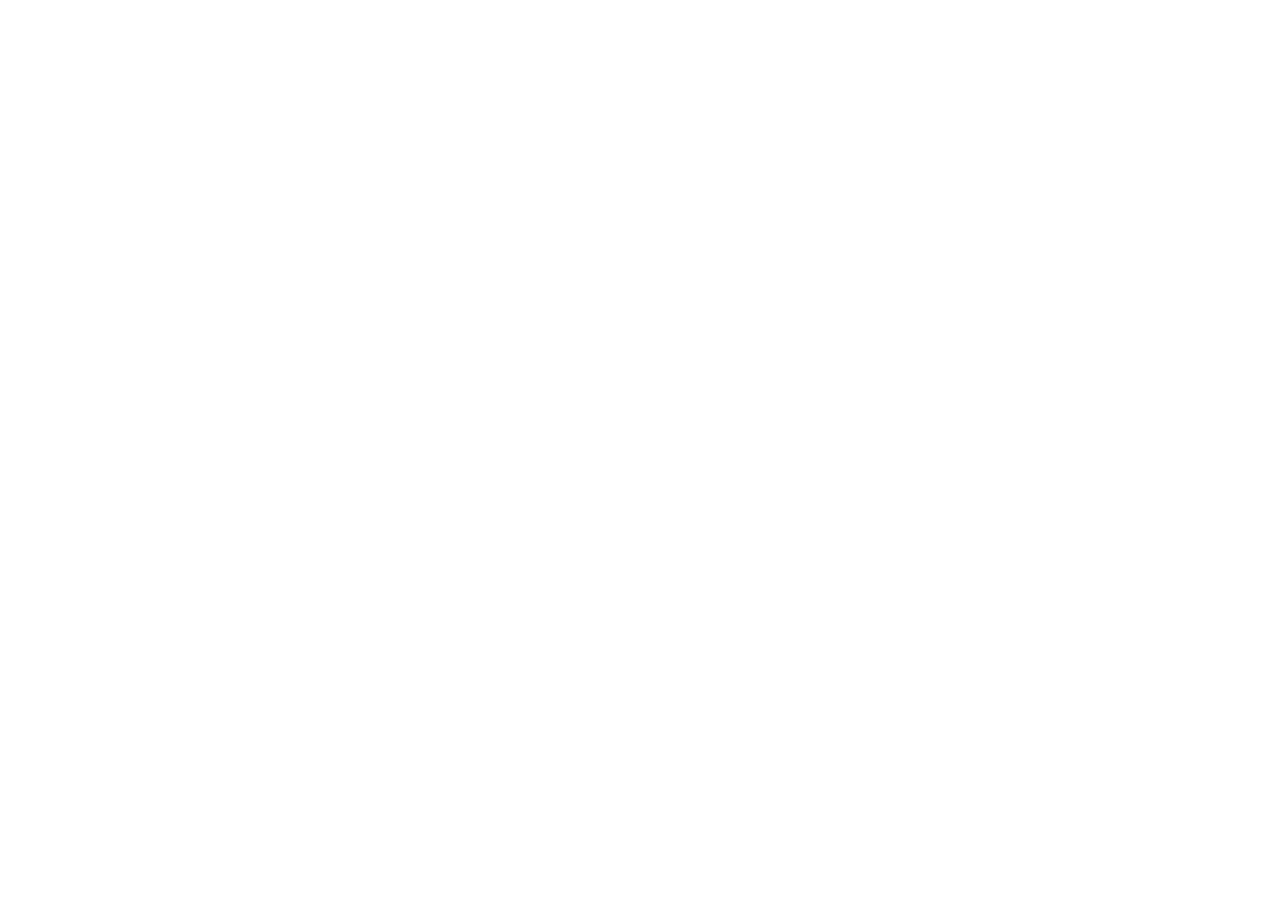
==== experiment/simulation/index.html @ 41ceaf65 "Initial commit" ====
<!DOCTYPE html>
<html>
<head>
	<!-- Add CSS at the head of HTML file -->
    <link rel="stylesheet" href="./css/main.css">
</head>
<body>
		<!-- Your code goes here-->

	<!-- Add JS at the bottom of HTML file --> 
        <script src="./js/main.js"></script>
</body>
</html>
---- experiment/simulation/css/main.css ----
/* You CSS goes in here */
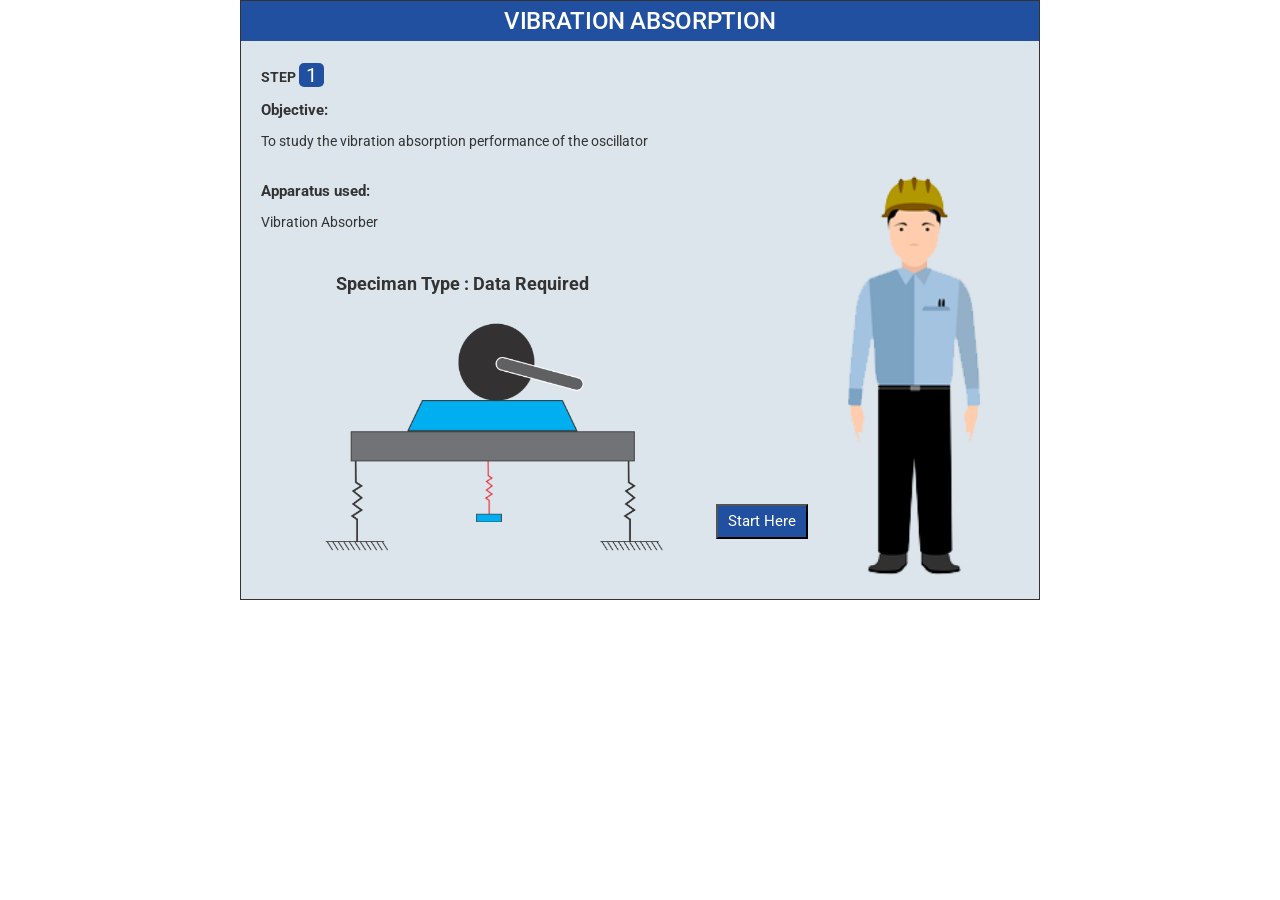
==== commit 7b8712f2: "mm006" ====
--- a/experiment/simulation/index.html
+++ b/experiment/simulation/index.html
@@ -1,13 +1,181 @@
 <!DOCTYPE html>
-<html>
+
+<html lang="en">
+
 <head>
-	<!-- Add CSS at the head of HTML file -->
-    <link rel="stylesheet" href="./css/main.css">
+
+    <meta charset="UTF-8">
+
+    <meta name="viewport" content="width=device-width, initial-scale=1.0">
+
+    	<title>Virtual Labs</title>
+
+<!-- BEGIN BASE CSS STYLE -->
+    <link href="https://fonts.googleapis.com/css?family=Roboto:400,300,100,500,700,900" rel="stylesheet"type="text/css">
+    <link href="bootstrap.css" rel="stylesheet" type="text/css">
+    <link href="iitstyle.css" rel="stylesheet" type="text/css">
+    
+
+    <link href="font-awesome-4.7.0/css/font-awesome.min.css" rel="stylesheet" />
+
+    <link rel="stylesheet" href="style.css">
+
+    <script type="text/javascript" src="jquerymin.js"></script>
+
+    <script src="https://ajax.googleapis.com/ajax/libs/jquery/3.3.1/jquery.min.js"></script>
+
+    <script src="https://kit.fontawesome.com/afa6483c49.js" crossorigin="anonymous"></script>
+
+    <script type="text/javascript" src="main.js"></script>
+
+    <script>
+
+
+        var simsubscreennum=0;
+
+        var temp=0;
+
+    </script>
+
 </head>
-<body>
-		<!-- Your code goes here-->
 
-	<!-- Add JS at the bottom of HTML file --> 
-        <script src="./js/main.js"></script>
+<table align="center">
+<tr><td>
+
+<body style="margin:0; font-family: verdana;" >
+
+    <div id="simscreen">
+
+        <div id="title"><h3>Vibration absorption</h3></div>
+
+
+
+         <!-- Scene 1 -->
+
+
+
+        <div class="simsubscreen" id="canvas1" ></br>
+
+            <strong class="incanvas">STEP</strong>
+
+            <span class="circlebg">&nbsp;1&nbsp;</span>
+
+            <p class="incanvas" style="font-size:15px;"><strong>Objective:</strong></p>
+
+            <p class="incanvas" style="font-size:14px;">To study the vibration absorption performance of the oscillator</p></br>
+
+            <p class="incanvas" style="font-size:15px;"><strong>Apparatus used:</strong></p>
+
+            <p class="incanvas" style="font-size:14px;">Vibration Absorber</p></br>
+
+			<img src="images/ss1.png" style="position: absolute; top: 265px; left: 30px; height: 250px;">
+
+            <img src="images/man.png" style="position:absolute; left: 585px; top: 130px; height: 405px;" title="Man" />
+
+            <p class="incanvas" style="font-size:18px; text-align: center; position:absolute; left: 75px; top: 220px;"><strong>Speciman Type : Data Required</strong></p>
+
+            <input type="button" id="nextButton1" style="position:absolute; left: 465px; top: 463px; cursor:pointer; font-size: 15px; background-color: #2150a0; padding-top: 5px; color: #FFF; padding-bottom: 5px" value="&nbsp;Start Here&nbsp;" onclick="navNext1()"/>
+
+        </div>
+
+        
+
+
+        <!-- Step 2 -->
+
+
+        <div class="simsubscreen" id="canvas2" style="visibility:hidden;"></br>
+
+            <strong class="incanvas" style="position: absolute; left: 0px; top: 30px;">STEP</strong>
+
+            <span class="circlebg" style="position: absolute; left: 60px; top: 35px;">&nbsp;2&nbsp;</span>
+
+        
+        <span style="position: absolute; left: 105px; top: 40px; visibility: hidden;" id="s1b">Click on Hammer to hit on the plate</span>
+
+        <span style="position: absolute; left: 120px; top: 70px;"><strong>Select Case</strong></span>
+
+		
+            <select onchange="ok2()" id="mat1" style="position: absolute; left: 265px; top: 65px; width: 150px; padding-top: 2px; padding-bottom: 2px;">
+
+                <option value="images/h0.png">--Select--</option>
+
+                <option value="images/h1.png">Case A</option>
+
+                <option value="images/h2.png">Case B</option>
+                
+                <option value="images/h3.png">Case C</option>
+
+                <option value="images/h4.png">Case D</option>
+
+                <option value="images/h5.png">Case E</option>
+
+            </select>
+
+            <span id="fillBox" style="position: absolute; left: 265px; top: 300px; color: red;"></span>
+
+            <input class="incanvas" id="show1" type="button" name="Submit" value="Submit" style="position: absolute; left: 445px; top: 50px; width: 65px;padding-top: 5px; padding-bottom: 5px; background-color: #2150a0; color: #FFF;" onclick="showgraph()"/>
+
+            <img src="images/h0.png" id="img4"  style="position:absolute; left: 120px; top: 92px; height: 230px;"/>
+
+            <img src="images/beam.png" id=""  style="position:absolute; left: 40px; top: 355px; height: 48px;"/>
+
+            <img src="images/beam2.png" id=""  style="position:absolute; left: 135px; top: 305px; height: 50px;"/>
+
+            <img src="images/leftspring.png" id=""  style="position:absolute; left: 445px; top: 402px; height: 130px;"/>
+
+            <img src="images/fixed.png" id=""  style="position:absolute; left: 410px; top: 530px; height: 15px;"/>
+
+            <img src="images/center spring.png" id=""  style="position:absolute; left: 250px; top: 403px;height: 97px;"/>
+
+            <img src="images/leftspring.png" id=""  style="position:absolute; left: 80px; top: 402px; height: 130px;"/>
+
+            <img src="images/fixed.png" id=""  style="position:absolute; left: 45px; top: 530px; height: 15px;"/>
+
+            <span id="smsg" style="position: absolute; left: 285px; top: 92px; color: red;"> </span>
+
+           <img src="images/side.png" id="sidesh"  style="position:absolute; left: 505px; top: 310px; height: 150px; visibility:  ;"/>
+            <!--Blinking arrowcubox  -->
+            <!-- <span class="blink_me" id="arrowcubox" style="position:absolute; font-size: 40px; left:735px; top:440px; color: ; visibility: hidden;"><strong><i class="fa fa-arrow-down"></i></strong></span>
+
+            <img src="images/Next.png" style="position:absolute; left:730px; top:480px; cursor:pointer; visibility: hidden;" id="nextButton2" onclick="navNext2()"  /> -->
+
+        </div>
+
+
+<!-- Step 3 -->
+
+
+        <div class="simsubscreen" id="canvas3" style="visibility:hidden;"></br>
+
+            <strong class="incanvas" style="position: absolute; left: 0px; top: 30px;">STEP</strong>
+
+            <span class="circlebg" style="position: absolute; left: 60px; top: 35px;">&nbsp;3&nbsp;</span>
+
+            <strong id="cname" style="position: absolute; left: 300px; top: 55px;font-size: 20px;"></strong>
+
+            <img src="images/transbox.png" id="gr1" style="position:absolute; left: 85px; top: 115px; cursor: pointer; height: 350px; border: 2px solid black; " />
+
+            <input class="incanvas" id="" type="button" name="Reset" value="Restart" style="position: absolute; left: 610px; top: 470px; width: 65px; padding-top: 5px; padding-bottom: 5px; background-color: #2150a0; color: #FFF;" onclick="reset()"/>
+
+
+        </div>
+ 
+       
+
+      
+
+    </div><!--- First Div---->
+
+</td></tr>
+</table>
+
+<!-- <div style="text-align: center; font-size: 11px; width:800px; border:1px solid #000; position: relative; border-top:none; color: #FFF; background-color: #000;">Developed by @ <a href="#" ><strong style="color: #FFF; font-size: 12px;">Virtuality India Pvt.Ltd</strong> </a></div>-->
 </body>
-</html>
+<!---i class="fa fa-arrow-right" style="color: #82C91E"></i>
+<i class="fa fa-arrow-left" style="color: #82C91E"></i>
+<i class="fa fa-arrow-down" style="color: #82C91E"></i>
+<i class="fa fa-arrow-up" style="color: #82C91E"></i>
+<i class="fa fa-chevron-circle-right" style="color: #82C91E"></i>
+<i class="fas fa-hand-point-right" style="color: #82C91E"></i--->
+</html>
--- a/experiment/simulation/iitstyle.css
+++ b/experiment/simulation/iitstyle.css
@@ -0,0 +1,14769 @@
+/* --------------------------------------
+
+1. Loading
+2. Bootstrap Overrides
+3. Typography
+4. Tables
+5. Form controls
+6. Buttons component
+7. Dropdown menu
+8. Nav bars
+9. Pagination
+10. Progress bar
+11. Labels & Badges
+12. Thumbnails
+13. Media
+14. List groups
+15. Panels
+16. Breadcrumb
+17. Search
+18. Footer
+19. Main Content
+20. Pulse
+21. To Top
+22. Menu Icons
+23. Office Sidebar
+24. Smart Forms
+25. Webkit Scrollbar
+26. login modal
+27. Enlarge Panel
+28. Accordion
+29. Video Alert
+30. Button
+31. Carousel
+32. Panel
+33. Map
+34. Chartist
+35. Cards
+36. Table-dark
+37. 404
+38. Container
+39. Cookie Modal
+40. Invoice
+41. Market Buttons
+42. login
+43. CHat Application
+44. Fullcalendar
+45. Scrumboard
+46. Dropzone
+47. Widget Weather
+48. Sidebar
+--------------------------------------------------------*/
+/** ************************************* **
+	DO NOT CHANGE ANYTHING HERE!
+	REWRITE IN A CUSTOM CSS FILE IF REQUIRED!
+ ** ************************************* **/
+
+@import url('custom.css');
+@import url('../plugins/animate/animate.min.css');
+@import url('../plugins/awesome-bootstrap-checkbox/awesome-bootstrap-checkbox.css');
+@import url('../fonts/font-awesome-4.7.0/css/font-awesome.min.css');
+@import url('../fonts/ionicons/css/ionicons.min.css');
+@import url('../fonts/simple-line-icons/css/simple-line-icons.css');
+@import url('../fonts/line-icons/line-icons.css');
+@import url('../fonts/line-icons-pro/line-icons-pro.css');
+@import url('../fonts/linea/arrows/linea-icons.css');
+@import url('../fonts/linea/basic/linea-icons.css');
+@import url('../fonts/linea/ecommerce/linea-icons.css');
+@import url('../fonts/linea/software/linea-icons.css');
+@import url('../fonts/material_icon/icon.css');
+@import url('../fonts/weather-icons/css/weather-icons.css');
+@import url('../fonts/weather-icons/css/weather-icons-wind.css');
+@import url('../fonts/ionicons/css/ionicons.min.css');
+
+/**	1. Loading
+*************************************************** **/
+.preloader .loading h2, .preloader .loading .progress {
+    display: none;
+}
+
+.preloader {
+    position: fixed !important;
+    top: 0;
+    left: 0;
+    bottom: 0;
+    right: 0;
+    background: #FFFFFF;
+    z-index: 99999;
+}
+
+.preloader:after {
+    content: "loading..";
+    position: absolute;
+    top: 45%;
+    left: 49.7%;
+    margin: 20px 0 0 -15px;
+}
+
+.loading {
+    width: 60px;
+    height: 60px;
+    position: absolute;
+    top: 43%;
+    left: 50%;
+    margin: -20px 0 0 -20px;
+}
+
+
+.lds-circle {
+    display: inline-block;
+    transform: translateZ(1px);
+}
+
+.lds-circle > div {
+    display: inline-block;
+    width: 50px;
+    height: 50px;
+    margin: 0;
+    background: #4076e0;
+    animation: lds-circle 2.4s cubic-bezier(0, 0.2, 0.8, 1) infinite;
+}
+
+@keyframes lds-circle {
+    0%, 100% {
+        animation-timing-function: cubic-bezier(0.5, 0, 1, 0.5);
+    }
+    0% {
+        transform: rotateY(0deg);
+    }
+    50% {
+        transform: rotateY(1800deg);
+        animation-timing-function: cubic-bezier(0, 0.5, 0.5, 1);
+    }
+    100% {
+        transform: rotateY(3600deg);
+    }
+}
+
+/**	2. Bootstrap Overrides
+*************************************************** **/
+body *:not(.fa):not([class^="icon-"]):not(.material-icons):not(.icons):not(.wi):not(.glyphicon):not(.icon) {
+    font-family: "Roboto", Helvetica Neue, Helvetica, Arial, sans-serif !important;
+}
+
+html {
+    height: 100%;
+}
+
+body {
+    position: relative;
+    min-height: 100%;
+    background-color: #ffffff;
+    overflow-x: hidden !important;
+}
+
+a {
+    cursor: pointer;
+    text-decoration: none !important;
+}
+
+a:focus {
+    outline: 0;
+}
+
+figure {
+    position: relative;
+}
+
+figcaption {
+    position: absolute;
+    bottom: 0;
+    opacity: 0;
+    visibility: hidden;
+    width: 100%;
+    color: #fff;
+    padding: 10px 15px;
+    z-index: 2;
+    background-color: rgba(0, 0, 0, 0.7);
+    -webkit-transition: all ease-in-out 0.2s;
+    -o-transition: all ease-in-out 0.2s;
+    transition: all ease-in-out 0.2s;
+}
+
+figure:hover figcaption {
+    opacity: 1;
+    visibility: visible;
+}
+
+.hr-condensed {
+    margin-top: 10px;
+    margin-bottom: 10px;
+}
+
+.row-seamless {
+    margin-left: 0;
+    margin-right: 0;
+}
+
+.row-seamless > div[class*=col-] {
+    padding-left: 0;
+    padding-right: 0;
+}
+
+.navbar-default {
+    background-color: #ffffff;
+    /*background-color: #E0FFFF; */      /* header color */
+    border-color: #e7e7e7;
+    /*box-shadow: 5px 10px #E6E7EC;*/
+    /*-webkit-box-shadow: 0 7px 6px -6px #777;
+       -moz-box-shadow: 0 7px 6px -6px #777;
+            box-shadow: 0 7px 6px -6px #777;*/  /* header shadow */
+} 
+
+.navbar-default .navbar-nav > .active > a, .navbar-default .navbar-nav > .active > a:hover, .navbar-default .navbar-nav > .active > a:focus,
+.navbar-default .navbar-nav > .open > a, .navbar-default .navbar-nav > .open > a:hover, .navbar-default .navbar-nav > .open > a:focus {
+    background-color: #ffffff;
+    /*background-color: #40ADF4;*/
+    /*color: #fff; */ /* active text color */
+}
+
+.navbar.navbar-default.navbar-transparent.affix {
+    border-bottom: 1px solid #dddddd;
+}
+
+.panel,
+.panel-heading,
+.alert,
+.label,
+.btn,
+.dropdown-menu,
+.img-thumbnail,
+.modal-content,
+.pagination a,
+.input-sm,
+.form-control,
+.checkbox label::before,
+.thumbnail,
+.input-group-addon,
+.fc-state-default.fc-corner-left,
+.fc-state-default.fc-corner-right,
+.fc-event,
+.sweet-alert,
+.sweet-alert input,
+.ranges li,
+.popover-title,
+.popover,
+.select2-container--default .select2-selection--single,
+.select2-container--default .select2-selection--multiple,
+.nav-tabs > li > a {
+    border-radius: 0 !important;
+}
+
+.fa {
+    speak: none;
+    font-style: normal;
+    font-weight: normal;
+    font-variant: normal;
+    text-transform: none;
+    line-height: 1;
+    min-width: 1em;
+    display: inline-block;
+    text-align: center;
+    font-size: 16px;
+    vertical-align: middle;
+    position: relative;
+    top: -1px;
+    /*color: #a0a0a0;*/
+    -webkit-font-smoothing: antialiased;
+}
+
+/**	3. Typography
+*************************************************** **/
+h1,
+h2,
+h3,
+h4,
+h5,
+h6,
+.h1,
+.h2,
+.h3,
+.h4,
+.h5,
+.h6 {
+    letter-spacing: -0.015em;
+}
+
+h1 > .label,
+h2 > .label,
+h3 > .label,
+h4 > .label,
+h5 > .label,
+h6 > .label,
+.h1 > .label,
+.h2 > .label,
+.h3 > .label,
+.h4 > .label,
+.h5 > .label,
+.h6 > .label,
+h1 > .badge,
+h2 > .badge,
+h3 > .badge,
+h4 > .badge,
+h5 > .badge,
+h6 > .badge,
+.h1 > .badge,
+.h2 > .badge,
+.h3 > .badge,
+.h4 > .badge,
+.h5 > .badge,
+.h6 > .badge {
+    vertical-align: middle;
+    margin-top: -2px;
+}
+
+h1 > .label.pull-right,
+h2 > .label.pull-right,
+h3 > .label.pull-right,
+h4 > .label.pull-right,
+h5 > .label.pull-right,
+h6 > .label.pull-right,
+.h1 > .label.pull-right,
+.h2 > .label.pull-right,
+.h3 > .label.pull-right,
+.h4 > .label.pull-right,
+.h5 > .label.pull-right,
+.h6 > .label.pull-right,
+h1 > .badge.pull-right,
+h2 > .badge.pull-right,
+h3 > .badge.pull-right,
+h4 > .badge.pull-right,
+h5 > .badge.pull-right,
+h6 > .badge.pull-right,
+.h1 > .badge.pull-right,
+.h2 > .badge.pull-right,
+.h3 > .badge.pull-right,
+.h4 > .badge.pull-right,
+.h5 > .badge.pull-right,
+.h6 > .badge.pull-right {
+    margin-top: 3px;
+}
+
+h1 small,
+h2 small,
+h3 small,
+h4 small,
+h5 small,
+h6 small,
+.h1 small,
+.h2 small,
+.h3 small,
+.h4 small,
+.h5 small,
+.h6 small {
+    font-size: 13px;
+}
+
+h1 small.display-block,
+h2 small.display-block,
+h3 small.display-block,
+h4 small.display-block,
+h5 small.display-block,
+h6 small.display-block,
+.h1 small.display-block,
+.h2 small.display-block,
+.h3 small.display-block,
+.h4 small.display-block,
+.h5 small.display-block,
+.h6 small.display-block {
+    margin-top: 3px;
+}
+
+h1 > [class*=icon-],
+h2 > [class*=icon-],
+h3 > [class*=icon-],
+.h1 > [class*=icon-],
+.h2 > [class*=icon-],
+.h3 > [class*=icon-] {
+    top: -2px;
+}
+
+h1 small,
+h2 small,
+h3 small,
+.h1 small,
+.h2 small,
+.h3 small {
+    font-size: 13px;
+}
+
+.heading-divided {
+    margin-bottom: 15px;
+    padding-bottom: 10px;
+    border-bottom: 1px solid #ddd;
+}
+
+a,
+button,
+input,
+textarea {
+    outline: 0;
+}
+
+mark,
+.mark {
+    background-color: #333333;
+    padding: 2px 6px;
+    color: #fff;
+}
+
+a.text-muted:hover {
+    color: #333333;
+}
+
+svg {
+    display: block;
+}
+
+.svg-inline svg {
+    display: inline-block;
+}
+
+.svg-center svg {
+    margin: auto;
+}
+
+.no-transitions * {
+    -webkit-transition: none !important;
+    -o-transition: none !important;
+    transition: none !important;
+}
+
+.btn,
+.navbar-link,
+.nav-tabs > li > a,
+.nav-tabs > li > a:after,
+.nav-pills > li > a,
+.nav li > a > .label,
+.nav li > a > .badge,
+.breadcrumb > li > a,
+.breadcrumb-elements > li > a,
+.tt-suggestion,
+.tokenfield .token,
+.selectboxit-btn,
+.bootstrap-select .btn-default,
+.select2-results__option,
+.select2-selection__choice__remove,
+.dropdown-menu > li > a,
+.dropdown-menu > li > label,
+.wizard .actions a,
+.checker span:after,
+.choice span:after,
+.selectboxit-option-anchor,
+.dt-autofill-list ul li,
+.dt-autofill-button .btn,
+.dataTable .select-checkbox:before,
+.dataTable .select-checkbox:after,
+.pika-button,
+.sp-input,
+.navbar-nav > li > a,
+.dropdown-content-footer a,
+.icons-list > li > a,
+.picker__nav--prev,
+.picker__nav--next,
+.multiselect.btn-default,
+.list-group-item,
+.pagination > li > a,
+.pagination > li > span,
+.pager > li > a,
+.pager > li > span,
+.datepicker-dropdown .day,
+a.label,
+a.badge,
+.ui-datepicker-buttonpane > button,
+.ui-button,
+.ui-menu-item,
+.ui-selectmenu-button,
+.ui-datepicker a,
+.media-link,
+.menu-list li > a,
+.plupload_file_action > a,
+.dataTables_paginate .paginate_button,
+.dataTables_filter input,
+.dt-button,
+.picker__list-item,
+.picker__day,
+.picker__footer,
+.sp-replacer,
+.sp-cancel,
+.sp-choose,
+.sp-palette-toggle,
+.daterangepicker td,
+.daterangepicker th,
+.noUi-handle,
+.fc-button,
+.plupload_button,
+.picker__footer button,
+.picker__list button,
+.AnyTime-btn,
+.plupload_filelist li,
+.password-indicator-group.input-group-addon,
+.password-indicator-label-absolute,
+.select2-selection--single:not([class*=bg-]),
+.select2-selection--multiple:not([class*=bg-]) .select2-selection__choice,
+.bootstrap-select.btn-group .dropdown-menu > li > a .check-mark {
+    -webkit-transition: all ease-in-out 0.15s;
+    -o-transition: all ease-in-out 0.15s;
+    transition: all ease-in-out 0.15s;
+}
+
+.close,
+.tag [data-role="remove"] {
+    -webkit-transition: opacity ease-in-out 0.15s;
+    -o-transition: opacity ease-in-out 0.15s;
+    transition: opacity ease-in-out 0.15s;
+}
+
+.checker span {
+    -webkit-transition: border-color ease-in-out 0.15s;
+    -o-transition: border-color ease-in-out 0.15s;
+    transition: border-color ease-in-out 0.15s;
+}
+
+.table tr,
+.table th,
+.table td,
+.htContextMenu td,
+.ranges ul li {
+    -webkit-transition: background-color ease-in-out 0.15s;
+    -o-transition: background-color ease-in-out 0.15s;
+    transition: background-color ease-in-out 0.15s;
+}
+
+.letter-icon {
+    width: 16px;
+    display: block;
+}
+
+.content-divider {
+    text-align: center;
+    position: relative;
+    z-index: 1;
+}
+
+.content-divider > span {
+    background-color: #f5f5f5;
+    display: inline-block;
+    padding-left: 12px;
+    padding-right: 12px;
+}
+
+.panel .content-divider > span,
+.tab-content-bordered .content-divider > span,
+.modal .content-divider > span {
+    background-color: #fff;
+}
+
+.content-divider > span:before {
+    content: "";
+    position: absolute;
+    top: 50%;
+    left: 0;
+    height: 1px;
+    background-color: #ddd;
+    width: 100%;
+    z-index: -1;
+}
+
+.icon-object {
+    border-radius: 50%;
+    text-align: center;
+    margin: 10px;
+    border-width: 3px;
+    border-style: solid;
+    padding: 20px;
+    display: inline-block;
+}
+
+.icon-object > i {
+    font-size: 32px;
+    top: 0;
+}
+
+.img-preview {
+    max-height: 70px;
+}
+
+.video-container {
+    position: relative;
+    padding-bottom: 56.25%;
+    height: 0;
+    overflow: hidden;
+}
+
+.video-container iframe,
+.video-container object,
+.video-container embed {
+    position: absolute;
+    top: 0;
+    left: 0;
+    width: 100%;
+    height: 100%;
+}
+
+.position-left {
+    margin-right: 7px;
+}
+
+.position-right {
+    margin-left: 7px;
+}
+
+.bg-dark {
+    background-color: #333333 !important;
+    color: #fff;
+}
+
+a.bg-dark:hover,
+a.bg-dark:focus {
+    background-color: #222222;
+}
+
+.bg-primary {
+    color: #fff;
+    background-color: #4076e0;
+}
+
+a.bg-primary:hover,
+a.bg-primary:focus {
+    background-color: #0069d9;
+}
+
+.bg-success {
+    color: #fff;
+    background-color: #28a745;
+}
+
+a.bg-success:hover,
+a.bg-success:focus {
+    background-color: #3d8b40;
+}
+
+a.bg-success:hover,
+a.bg-success:focus {
+    background-color: #28a745;
+}
+
+.bg-info {
+    color: #fff;
+    background-color: #17a2b8;
+}
+
+a.bg-info:hover,
+a.bg-info:focus {
+    background-color: #008fa1;
+}
+
+a.bg-info:hover,
+a.bg-info:focus {
+    background-color: #17a2b8;
+}
+
+.bg-warning {
+    color: #fff;
+    background-color: #ffc107;
+}
+
+a.bg-warning:hover,
+a.bg-warning:focus {
+    background-color: #ee3900;
+}
+
+a.bg-warning:hover,
+a.bg-warning:focus {
+    background-color: #ffc107;
+}
+
+.bg-danger {
+    color: #fff;
+    background-color: #dc3545;
+}
+
+a.bg-danger:hover,
+a.bg-danger:focus {
+    background-color: #ea1c0d;
+}
+
+a.bg-danger:hover,
+a.bg-danger:focus {
+    background-color: #dc3545;
+}
+
+#header {
+    margin: 0;
+    padding: 0;
+    position: relative;
+    border-bottom-width: 0;
+}
+
+@media (min-width: 768px) {
+    .page-header-fixed {
+        position: fixed;
+        top: 0;
+        left: 0;
+        right: 0;
+        z-index: 1030;
+    }
+}
+
+@media (max-width: 768px) {
+    .has-fixed-header {
+        padding-top: 0 !important;
+    }
+}
+
+#header {
+    background-color: #ffffff;
+    color: #fff;
+    margin-bottom: 0px;
+}
+
+#header .page-title small {
+    color: rgba(255, 255, 255, 0.5);
+}
+
+#header .form-control-feedback,
+#header .input-group-addon {
+    color: rgba(255, 255, 255, 0.75);
+}
+
+#header .heading-text > a {
+    color: #fff;
+}
+
+#header .form-control {
+    border-bottom-color: rgba(255, 255, 255, 0.3);
+    color: #fff;
+}
+
+#header .form-control::-moz-placeholder {
+    color: rgba(255, 255, 255, 0.75);
+    opacity: 1;
+}
+
+#header .form-control:-ms-input-placeholder {
+    color: rgba(255, 255, 255, 0.75);
+}
+
+#header .form-control::-webkit-input-placeholder {
+    color: rgba(255, 255, 255, 0.75);
+}
+
+#header .form-control:focus {
+    border-bottom-color: #fff;
+    -webkit-box-shadow: 0 1px 0 #fff;
+    box-shadow: 0 1px 0 #fff;
+}
+
+.text-highlight {
+    padding: 4px 6px;
+}
+
+.text-size-large {
+    font-size: 14px;
+}
+
+.text-size-base {
+    font-size: 13px;
+}
+
+.text-size-small {
+    font-size: 12px;
+}
+
+.text-size-mini {
+    font-size: 11px;
+}
+
+ul,
+ol {
+    padding-left: 25px;
+}
+
+.list > li,
+.list > li .list > li {
+    margin-top: 7px;
+}
+
+.list > li:first-child {
+    margin-top: 0;
+}
+
+.list-condensed > li,
+.list-condensed > li .list > li {
+    margin-top: 3px;
+}
+
+.list-extended > li,
+.list-extended > li .list > li {
+    margin-top: 11px;
+}
+
+ul.list-square {
+    list-style-type: square;
+}
+
+ul.list-circle {
+    list-style-type: circle;
+}
+
+.list-inline {
+    margin-left: 0;
+    font-size: 0;
+}
+
+.list-inline > li {
+    padding-left: 0;
+    padding-right: 20px;
+    font-size: 13px;
+}
+
+.list-inline > li:last-child {
+    padding-right: 0;
+}
+
+.list-inline-condensed > li {
+    padding-right: 10px;
+}
+
+.list-inline-separate > li {
+    padding-right: 20px;
+    position: relative;
+}
+
+.list-inline-separate > li:before {
+    content: '\2022';
+    position: absolute;
+    right: 8px;
+    color: #ccc;
+    top: 1px;
+}
+
+.list-inline-separate > li:last-child:before {
+    content: none;
+}
+
+.list-inline-bordered > li {
+    margin-right: 20px;
+    border-right: 1px solid #ddd;
+}
+
+.list-inline-bordered > li:last-child {
+    border-right: 0;
+}
+
+.list-icons {
+    padding-left: 0;
+}
+
+.list-icons li {
+    list-style: none;
+}
+
+.list-icons li i {
+    margin-right: 7px;
+}
+
+.list-feed {
+    margin: 0;
+    padding: 7px 0;
+    list-style: none;
+}
+
+.list-feed > li {
+    position: relative;
+    margin: 0;
+    padding-bottom: 20px;
+    padding-left: 28px;
+}
+
+.list-feed > li:before {
+    content: '';
+    position: absolute;
+    left: 0;
+    top: 5px;
+    width: 8px;
+    height: 8px;
+    background-color: #fff;
+    display: inline-block;
+    border-radius: 50%;
+    border: 2px solid #607D8B;
+    z-index: 3;
+}
+
+.list-feed > li:after {
+    content: '';
+    position: absolute;
+    top: 5px;
+    left: 3px;
+    bottom: -7px;
+    width: 0;
+    border-left: 1px solid #607D8B;
+    border-right: 1px solid #607D8B;
+    z-index: 2;
+}
+
+.list-feed > li:first-child:after {
+    top: 8px;
+}
+
+.list-feed > li:last-child {
+    padding-bottom: 0;
+}
+
+.list-feed > li:last-child:after {
+    content: none;
+}
+
+.list-feed > li[class*=border-]:before,
+.list-feed > li[class*=border-]:after {
+    border-color: inherit;
+}
+
+.list-feed-solid > li:before {
+    content: '';
+    width: 0;
+    height: 0;
+    border-width: 4px;
+}
+
+.list-feed-square > li:before {
+    content: '';
+}
+
+.list-feed-rhombus > li:before {
+    content: '';
+    -webkit-transform: rotate(45deg);
+    -ms-transform: rotate(45deg);
+    -o-transform: rotate(45deg);
+    transform: rotate(45deg);
+}
+
+.list-feed-time > li {
+    margin-left: 48px;
+}
+
+.list-feed-time > li .feed-time {
+    position: absolute;
+    left: -48px;
+    top: 0;
+    font-size: 12px;
+}
+
+.icons-list {
+    margin: 0;
+    padding: 0;
+    list-style: none;
+    line-height: 1;
+    font-size: 0;
+}
+
+.icons-list > li {
+    position: relative;
+    display: inline-block;
+    margin-left: 5px;
+    font-size: 13px;
+}
+
+.icons-list > li:first-child {
+    margin-left: 0;
+}
+
+.icons-list > li > a {
+    color: inherit;
+    display: block;
+    opacity: 1;
+    filter: alpha(opacity=100);
+}
+
+.icons-list > li > a:hover,
+.icons-list > li > a:focus {
+    opacity: 0.75;
+    filter: alpha(opacity=75);
+}
+
+.icons-list > li > a > i {
+    top: 0;
+}
+
+.icons-list > li > a > .caret {
+    margin-top: 0;
+    margin-bottom: 0;
+}
+
+.icons-list-extended > li {
+    margin-left: 10px;
+}
+
+dl {
+    margin-bottom: 0;
+}
+
+dt {
+    margin-bottom: 5px;
+    font-weight: 500;
+}
+
+dd + dt {
+    margin-top: 20px;
+}
+
+@media (min-width: 768px) {
+    .dl-horizontal dt + dd {
+        margin-top: 20px;
+    }
+
+    .dl-horizontal dt:first-child + dd {
+        margin-top: 0;
+    }
+}
+
+blockquote {
+    margin: 0;
+}
+
+blockquote img {
+    height: 42px;
+    float: left;
+    margin-right: 20px;
+}
+
+blockquote img.pull-right {
+    margin-right: 0;
+    margin-left: 20px;
+}
+
+blockquote footer,
+blockquote small,
+blockquote .small {
+    font-size: 13px;
+    margin-top: 7px;
+    display: block;
+}
+
+.blockquote-reverse,
+blockquote.pull-right {
+    padding-right: 20px;
+}
+
+code {
+    word-wrap: break-word;
+}
+
+kbd {
+    font-size: 11px;
+    vertical-align: text-top;
+    -webkit-box-shadow: none;
+    box-shadow: none;
+}
+
+pre {
+    padding: 20px;
+    margin: 0;
+    -moz-tab-size: 4;
+    -o-tab-size: 4;
+    tab-size: 4;
+    -webkit-hyphens: none;
+    -moz-hyphens: none;
+    -ms-hyphens: none;
+    hyphens: none;
+}
+
+/**	4. Tables
+*************************************************** **/
+th {
+    font-weight: 500;
+}
+
+.table {
+    margin-bottom: 0;
+}
+
+.table > thead > tr > th,
+.table > tbody > tr > th,
+.table > tfoot > tr > th,
+.table > thead > tr > td,
+.table > tbody > tr > td,
+.table > tfoot > tr > td {
+    vertical-align: middle;
+}
+
+.panel[class*=bg-] .table > thead > tr > th,
+.table[class*=bg-] > thead > tr > th,
+.panel[class*=bg-] .table > tbody > tr > th,
+.table[class*=bg-] > tbody > tr > th,
+.panel[class*=bg-] .table > tfoot > tr > th,
+.table[class*=bg-] > tfoot > tr > th,
+.panel[class*=bg-] .table > thead > tr > td,
+.table[class*=bg-] > thead > tr > td,
+.panel[class*=bg-] .table > tbody > tr > td,
+.table[class*=bg-] > tbody > tr > td,
+.panel[class*=bg-] .table > tfoot > tr > td,
+.table[class*=bg-] > tfoot > tr > td {
+    border-color: rgba(255, 255, 255, 0.2);
+}
+
+.table tr[class*=bg-] > td,
+.table tr[class*=bg-] > th {
+    border-color: #fff;
+}
+
+.table tr > td[class*=bg-],
+.table tr > th[class*=bg-] {
+    border-color: #fff;
+}
+
+.table > thead > tr[class*=border-bottom-] > th,
+.table > thead > tr[class*=border-bottom-] > td {
+    border-bottom-color: inherit;
+}
+
+.table > tbody > tr[class*=border-top-] > th,
+.table > tfoot > tr[class*=border-top-] > th,
+.table > tbody > tr[class*=border-top-] > td,
+.table > tfoot > tr[class*=border-top-] > td {
+    border-top-color: inherit;
+}
+
+.table > thead > tr > th {
+    border-bottom: 1px solid #bbb;
+}
+
+.table > tfoot > tr > th {
+    border-top: 1px solid #bbb;
+}
+
+.table .table {
+    background-color: #fff;
+}
+
+.table-responsive + .table-responsive > .table:not(.table-bordered):not(.table-framed),
+.table:not(.table-bordered):not(.table-framed) + .table:not(.table-bordered):not(.table-framed) {
+    border-top: 1px solid #ddd;
+}
+
+.panel-body + .table > tbody:first-child > tr:first-child > td,
+.panel-body + .table-responsive > .table > tbody:first-child > tr:first-child > td,
+.panel-body + .table > tbody:first-child > tr:first-child > th,
+.panel-body + .table-responsive > .table > tbody:first-child > tr:first-child > th {
+    border-top: 0;
+}
+
+.modal-body + .table-responsive > .table,
+.modal-body + .table {
+    border-bottom: 1px solid #ddd;
+}
+
+.modal-body + .table-responsive {
+    border: 0;
+}
+
+.panel[class*=bg-] > .panel-body + .table,
+.panel[class*=bg-] > .panel-body + .table-responsive {
+    border-color: #fff;
+}
+
+.table > thead > tr.border-solid > th,
+.table > thead > tr.border-solid > td {
+    border-bottom-width: 2px;
+}
+
+.table > tbody > tr.border-solid > td,
+.table > tfoot > tr.border-solid > td,
+.table > tbody > tr.border-solid > th,
+.table > tfoot > tr.border-solid > th {
+    border-top-width: 2px;
+}
+
+.table-bordered > thead > tr.border-solid:first-child > th,
+.table-bordered > thead > tr.border-solid:first-child > td {
+    border-bottom-width: 2px;
+}
+
+.table > thead > tr.border-double > th,
+.table > thead > tr.border-double > td {
+    border-bottom-width: 3px;
+    border-bottom-style: double;
+}
+
+.table > tbody > tr.border-double > td,
+.table > tfoot > tr.border-double > td,
+.table > tbody > tr.border-double > th,
+.table > tfoot > tr.border-double > th {
+    border-top-width: 3px;
+    border-top-style: double;
+}
+
+.table-bordered > thead > tr.border-double:first-child > th,
+.table-bordered > thead > tr.border-double:first-child > td {
+    border-bottom-width: 3px;
+    border-bottom-style: double;
+}
+
+.table > tbody > tr.border-dashed > td,
+.table > tbody > tr.border-dashed > th {
+    border-top-style: dashed;
+}
+
+.table-framed,
+.panel > .table-framed,
+.panel > .table-responsive > .table-framed {
+    border: 1px solid #ddd;
+}
+
+@media screen and (max-width: 768px) {
+    .table-responsive > .table-framed {
+        border: 0;
+    }
+}
+
+.table-borderless > tbody > tr > td,
+.table-borderless > tbody > tr > th {
+    border: 0;
+}
+
+.table-columned > tbody > tr > td,
+.table-columned > tfoot > tr > td,
+.table-columned > tbody > tr > th,
+.table-columned > tfoot > tr > th {
+    border: 0;
+    border-left: 1px solid #ddd;
+}
+
+.table-columned > tbody > tr > td:first-child,
+.table-columned > tfoot > tr > td:first-child,
+.table-columned > tbody > tr > th:first-child,
+.table-columned > tfoot > tr > th:first-child {
+    border-left: 0;
+}
+
+.table-columned > thead > tr > th,
+.table-columned > thead > tr > td {
+    border-left: 1px solid #ddd;
+}
+
+.table-columned > thead > tr > th:first-child,
+.table-columned > thead > tr > td:first-child {
+    border-left: 0;
+}
+
+.table-lg > thead > tr > th,
+.table-lg > tbody > tr > th,
+.table-lg > tfoot > tr > th,
+.table-lg > thead > tr > td,
+.table-lg > tbody > tr > td,
+.table-lg > tfoot > tr > td {
+    padding: 15px 20px;
+}
+
+.table-sm > thead > tr > th,
+.table-sm > tbody > tr > th,
+.table-sm > tfoot > tr > th,
+.table-sm > thead > tr > td,
+.table-sm > tbody > tr > td,
+.table-sm > tfoot > tr > td {
+    padding: 10px 20px;
+}
+
+.table-xs > thead > tr > th,
+.table-xs > tbody > tr > th,
+.table-xs > tfoot > tr > th,
+.table-xs > thead > tr > td,
+.table-xs > tbody > tr > td,
+.table-xs > tfoot > tr > td {
+    padding: 8px 20px;
+}
+
+.table-xxs > thead > tr > th,
+.table-xxs > tbody > tr > th,
+.table-xxs > tfoot > tr > th,
+.table-xxs > thead > tr > td,
+.table-xxs > tbody > tr > td,
+.table-xxs > tfoot > tr > td {
+    padding: 6px 15px;
+}
+
+.table-bordered tr:first-child > td,
+.table-bordered tr:first-child > th {
+    border-top-color: #bbb;
+}
+
+.table-bordered tr[class*=bg-] > th,
+.table-bordered tr[class*=bg-] > td,
+.table-bordered tr > th[class*=bg-],
+.table-bordered tr > td[class*=bg-] {
+    border-color: #fff;
+}
+
+.panel[class*=bg-] .table-striped > tbody > tr:nth-child(odd),
+.table-striped[class*=bg-] > tbody > tr:nth-child(odd) {
+    background-color: rgba(0, 0, 0, 0.05);
+}
+
+.table-hover > tbody > tr:hover > th,
+.table-hover > tbody > tr:hover > td {
+    background-color: inherit;
+}
+
+.panel[class*=bg-] .table-hover > tbody > tr:hover,
+.table-hover[class*=bg-] > tbody > tr:hover {
+    background-color: rgba(0, 0, 0, 0.1);
+}
+
+.panel[class*=bg-] .panel-body > .table .active > th,
+.panel[class*=bg-] .panel-body > .table-responsive > .table .active > th,
+.table[class*=bg-] .active > th,
+.panel[class*=bg-] .panel-body > .table .active > td,
+.panel[class*=bg-] .panel-body > .table-responsive > .table .active > td,
+.table[class*=bg-] .active > td,
+.panel[class*=bg-] .panel-body > .table th.active,
+.panel[class*=bg-] .panel-body > .table-responsive > .table th.active,
+.table[class*=bg-] th.active,
+.panel[class*=bg-] .panel-body > .table td.active,
+.panel[class*=bg-] .panel-body > .table-responsive > .table td.active,
+.table[class*=bg-] td.active {
+    background-color: rgba(0, 0, 0, 0.15);
+}
+
+
+/**	5. Form controls
+*************************************************** **/
+legend {
+    font-size: 12px;
+    padding-top: 10px;
+    padding-bottom: 10px;
+    text-transform: uppercase;
+}
+
+fieldset:first-child legend:first-child {
+    padding-top: 0;
+}
+
+legend .control-arrow {
+    float: right;
+    color: #999999;
+}
+
+legend .control-arrow:hover {
+    color: #333333;
+}
+
+label {
+    margin-bottom: 7px;
+    font-weight: 400;
+}
+
+select[multiple],
+select[size] {
+    height: 200px;
+    padding: 7px;
+}
+
+select[multiple] option,
+select[size] option {
+    padding: 2px 12px;
+}
+
+select[multiple] option + option,
+select[size] option + option {
+    margin-top: 1px;
+}
+
+input[type="file"]:focus,
+input[type="radio"]:focus,
+input[type="checkbox"]:focus {
+    outline: 0;
+}
+
+.form-control {
+    -webkit-box-shadow: none;
+    box-shadow: none;
+}
+
+.form-control:focus {
+    outline: 0;
+    -webkit-box-shadow: none;
+    box-shadow: none;
+}
+
+.form-control[class*=bg-]:focus {
+    border-color: transparent;
+}
+
+.form-control[class*=bg-]::-moz-placeholder {
+    color: #fff;
+    opacity: 1;
+}
+
+.form-control[class*=bg-]:-ms-input-placeholder {
+    color: #fff;
+}
+
+.form-control[class*=bg-]::-webkit-input-placeholder {
+    color: #fff;
+}
+
+.form-control-unstyled {
+    padding: 0;
+    border: 0;
+    background-color: transparent;
+}
+
+input[type="text"],
+input[type="password"],
+input[type="search"],
+input[type="email"],
+input[type="number"],
+input[type="datetime"],
+input[type="datetime-local"],
+input[type="date"],
+input[type="month"],
+input[type="time"],
+input[type="week"],
+input[type="url"],
+input[type="tel"],
+textarea {
+    -webkit-appearance: none;
+}
+
+.form-group .form-group:last-child {
+    margin-bottom: 0;
+}
+
+@media (max-width: 1024px) {
+    .form-group div[class*="col-md-"]:not(.control-label) + div[class*="col-md-"] {
+        margin-top: 20px;
+    }
+}
+
+@media (max-width: 1199px) {
+    .form-group div[class*="col-lg-"]:not(.control-label) + div[class*="col-lg-"] {
+        margin-top: 20px;
+    }
+}
+
+@media (max-width: 768px) {
+    .form-group div[class*="col-sm-"]:not(.control-label) + div[class*="col-sm-"] {
+        margin-top: 20px;
+    }
+}
+
+.form-group-material > .control-label {
+    position: relative;
+    top: 7px;
+    opacity: 0;
+    filter: alpha(opacity=0);
+}
+
+.form-group-material > .control-label ~ .form-control-feedback {
+    top: 27px;
+}
+
+.form-group-material > .control-label.is-visible {
+    top: 0;
+    opacity: 1;
+    filter: alpha(opacity=100);
+}
+
+.form-group-material > .control-label.animate {
+    -webkit-transition: all linear 0.1s;
+    -o-transition: all linear 0.1s;
+    transition: all linear 0.1s;
+}
+
+.radio,
+.checkbox {
+    margin-top: 8px;
+    margin-bottom: 8px;
+}
+
+.radio input[type="radio"],
+.radio-inline input[type="radio"],
+.checkbox input[type="checkbox"],
+.checkbox-inline input[type="checkbox"] {
+    margin-left: 0;
+    left: 0;
+}
+
+.radio + .radio,
+.checkbox + .checkbox {
+    margin-top: 0;
+}
+
+.radio-inline,
+.checkbox-inline {
+
+}
+
+.radio-right.radio-inline,
+.radio-right label,
+.checkbox-right.radio-inline,
+.checkbox-right label,
+.checkbox-right.checkbox-inline,
+.checkbox-right label {
+    padding-left: 0;
+    padding-right: 28px;
+}
+
+.radio-right input[type="radio"],
+.checkbox-right input[type="radio"],
+.checkbox-right input[type="checkbox"] {
+    left: auto;
+    right: 0;
+}
+
+.radio-inline + .radio-inline,
+.checkbox-inline + .checkbox-inline {
+    margin-left: 15px;
+}
+
+.radio.disabled,
+.checkbox.disabled,
+.radio-inline.disabled,
+.checkbox-inline.disabled,
+fieldset[disabled] .radio,
+fieldset[disabled] .checkbox,
+fieldset[disabled] .radio-inline,
+fieldset[disabled] .checkbox-inline {
+    color: #999999;
+}
+
+.input-lg {
+    font-size: inherit !important;
+}
+
+.input-xs {
+    height: 32px;
+    padding: 5px 10px;
+    font-size: 12px;
+    line-height: 1.6666667;
+}
+
+select.input-xs {
+    height: 32px;
+    line-height: 32px;
+}
+
+textarea.input-xs,
+select[multiple].input-xs {
+    height: auto;
+}
+
+.form-group-xs .form-control {
+    height: 32px;
+    padding: 5px 10px;
+    font-size: 12px;
+    line-height: 1.6666667;
+}
+
+select.form-group-xs .form-control {
+    height: 32px;
+    line-height: 32px;
+}
+
+textarea.form-group-xs .form-control,
+select[multiple].form-group-xs .form-control {
+    height: auto;
+}
+
+.form-group-xs .form-control-static {
+    height: 32px;
+    min-height: 32px;
+    padding: 5px 10px;
+    font-size: 12px;
+    line-height: 1.6666667;
+}
+
+
+.has-feedback .form-control {
+    padding-right: 36px;
+}
+
+.has-feedback .form-control.input-lg {
+    padding-right: 40px;
+}
+
+.has-feedback .form-control.input-sm {
+    padding-right: 34px;
+}
+
+.has-feedback .form-control.input-xs {
+    padding-right: 32px;
+}
+
+.form-control-feedback {
+    width: 38px;
+    color: #333333;
+    z-index: 3;
+}
+
+input[class*=bg-] + .form-control-feedback {
+    color: #fff;
+}
+
+.has-feedback-left .form-control {
+    padding-right: 12px;
+    padding-left: 36px;
+}
+
+.has-feedback-left .form-control.input-lg {
+    padding-right: 15px;
+    padding-left: 40px;
+}
+
+.has-feedback-left .form-control.input-sm {
+    padding-right: 11px;
+    padding-left: 34px;
+}
+
+.has-feedback-left .form-control.input-xs {
+    padding-right: 10px;
+    padding-left: 32px;
+}
+
+.has-feedback-left .form-control-feedback {
+    right: auto;
+    left: 0;
+}
+
+.input-lg + .form-control-feedback,
+.form-group-lg > .form-control-feedback {
+    width: 42px;
+}
+
+.input-sm + .form-control-feedback,
+.form-group-sm > .form-control-feedback {
+    width: 36px;
+}
+
+.input-xs + .form-control-feedback,
+.form-group-xs > .form-control-feedback {
+    width: 34px;
+    height: 32px;
+    line-height: 32px;
+}
+
+.has-success .form-control:focus,
+.has-warning .form-control:focus,
+.has-error .form-control:focus {
+    -webkit-box-shadow: none;
+    box-shadow: none;
+}
+
+.help-block {
+    color: #999999;
+    font-size: 12px;
+    margin-top: 7px;
+    margin-bottom: 7px;
+}
+
+.help-inline {
+    display: inline-block;
+    color: #999999;
+    font-size: 12px;
+    margin-top: 8px;
+    margin-bottom: 8px;
+}
+
+.form-horizontal .form-group > div[class*="col-"] + .help-inline {
+    margin-left: 10px;
+    margin-right: 10px;
+}
+
+@media (min-width: 1025px) {
+    .help-inline {
+        display: inline-block;
+        margin-top: 8px;
+        margin-bottom: 8px;
+        vertical-align: top;
+    }
+
+    .help-inline:not(.label) {
+        color: #999999;
+    }
+
+    .form-group-lg .help-inline {
+        margin-top: 10px;
+    }
+
+    .form-group-sm .help-inline {
+        margin-top: 7px;
+    }
+
+    .form-group-xs .help-inline {
+        margin-top: 6px;
+    }
+}
+
+
+@media (min-width: 768px) {
+    .form-inline .form-group + .form-group {
+        margin-left: 15px;
+    }
+
+    .form-inline .form-group > label {
+        margin-right: 7px;
+        position: relative;
+        top: 1px;
+    }
+}
+
+.form-horizontal .form-group .form-group {
+    margin-left: 0;
+    margin-right: 0;
+}
+
+@media (min-width: 768px) {
+    .form-horizontal .control-label {
+        padding-bottom: 7px;
+        padding-top: 0;
+    }
+
+    .form-horizontal .control-label:not(.text-right) {
+        text-align: left;
+    }
+}
+
+@media (min-width: 480px) {
+    .form-horizontal .control-label[class*=col-xs-] {
+        padding-top: 8px;
+    }
+}
+
+@media (min-width: 1025px) {
+    .form-horizontal .control-label[class*=col-md-] {
+        padding-top: 8px;
+    }
+}
+
+@media (min-width: 768px) {
+    .form-horizontal .control-label[class*=col-sm-] {
+        padding-top: 8px;
+    }
+}
+
+@media (min-width: 1200px) {
+    .form-horizontal .control-label[class*=col-lg-] {
+        padding-top: 8px;
+    }
+}
+
+.form-horizontal .has-feedback > .form-control-feedback {
+    right: 0;
+}
+
+.form-horizontal .has-feedback-left .form-control-feedback {
+    right: auto;
+    left: 10px;
+}
+
+.form-horizontal .has-feedback-left > .form-control-feedback {
+    left: 0;
+}
+
+@media (min-width: 768px) {
+    .form-horizontal .form-group-lg .control-label {
+        padding-top: 10px;
+    }
+}
+
+@media (min-width: 768px) {
+    .form-horizontal .form-group-sm .control-label {
+        padding-top: 7px;
+    }
+}
+
+@media (min-width: 768px) {
+    .form-horizontal .form-group-xs .control-label {
+        font-size: 12px;
+        padding-top: 6px;
+    }
+}
+
+.input-group .form-control-feedback {
+    z-index: 3;
+}
+
+.input-group-xs > .form-control,
+.input-group-xs > .input-group-addon,
+.input-group-xs > .input-group-btn > .btn {
+    height: 32px;
+    padding: 5px 10px;
+    font-size: 12px;
+    line-height: 1.6666667;
+}
+
+.input-group-transparent .input-group-addon {
+    background-color: transparent;
+    border-color: transparent;
+    padding: 0;
+}
+
+.input-group-transparent .form-control {
+    background-color: transparent;
+    border-color: transparent;
+    cursor: pointer;
+    width: auto;
+    padding: 0;
+}
+
+.input-group-transparent .form-control:hover,
+.input-group-transparent .form-control:focus {
+    border-color: transparent;
+}
+
+.input-group-addon > i {
+    display: block;
+    top: 0;
+}
+
+.input-group-addon .checker,
+.input-group-addon .choice {
+    display: block;
+    margin-top: 1px;
+}
+
+.input-group-addon.input-xs {
+    padding: 5px 10px;
+    font-size: 13px;
+}
+
+.input-group-addon.input-sm {
+    font-size: 13px;
+}
+
+/**	6. Buttons component
+*************************************************** **/
+.btn {
+    position: relative;
+}
+
+.btn:focus,
+.btn:active:focus,
+.btn.active:focus,
+.btn.focus,
+.btn:active.focus,
+.btn.active.focus {
+    outline: 0;
+}
+
+.btn::-moz-focus-inner {
+    border: 0;
+}
+
+.btn:hover,
+.btn:focus,
+.btn.focus {
+    -webkit-box-shadow: 0 0 0 100px rgba(0, 0, 0, 0.05) inset;
+    box-shadow: 0 0 0 100px rgba(0, 0, 0, 0.05) inset;
+}
+
+.btn:active,
+.btn.active {
+    -webkit-box-shadow: 0 0 0 100px rgba(0, 0, 0, 0.1) inset;
+    box-shadow: 0 0 0 100px rgba(0, 0, 0, 0.1) inset;
+}
+
+.btn[class*=bg-]:hover,
+.btn[class*=bg-]:focus,
+.btn[class*=bg-].focus {
+    color: #fff;
+}
+
+.btn.text-size-small {
+    line-height: 1.6666667;
+}
+
+.btn.text-size-mini {
+    line-height: 1.82;
+}
+
+.btn-default:hover,
+.btn-default:focus,
+.btn-default.focus {
+    -webkit-box-shadow: 0 0 0 100px rgba(0, 0, 0, 0.01) inset;
+    box-shadow: 0 0 0 100px rgba(0, 0, 0, 0.01) inset;
+}
+
+.btn-default:active,
+.btn-default.active {
+    -webkit-box-shadow: 0 0 0 100px rgba(0, 0, 0, 0.03) inset;
+    box-shadow: 0 0 0 100px rgba(0, 0, 0, 0.03) inset;
+}
+
+.btn-labeled {
+    padding-left: 48px;
+}
+
+.btn-labeled.btn-default > b {
+    background-color: #4076e0;
+    color: #fff;
+}
+
+.btn-labeled > b {
+    position: absolute;
+    top: -1px;
+    left: -1px;
+    background-color: rgba(0, 0, 0, 0.15);
+    display: block;
+    line-height: 1;
+    padding: 10px;
+    border-bottom-left-radius: 3px;
+    border-top-left-radius: 3px;
+}
+
+.btn-labeled > b > i {
+    top: 0;
+}
+
+.btn-labeled.btn-labeled-right {
+    padding-left: 12px;
+    padding-right: 48px;
+}
+
+.btn-labeled.btn-labeled-right > b {
+    left: auto;
+    right: -1px;
+    border-bottom-left-radius: 0;
+    border-top-left-radius: 0;
+    border-bottom-right-radius: 3px;
+    border-top-right-radius: 3px;
+}
+
+.btn-labeled.btn-lg {
+    padding-left: 55px;
+}
+
+.btn-labeled.btn-lg > b {
+    padding: 12px;
+}
+
+.btn-labeled.btn-lg.btn-labeled-right {
+    padding-left: 15px;
+    padding-right: 55px;
+}
+
+.btn-labeled.btn-sm {
+    padding-left: 45px;
+}
+
+.btn-labeled.btn-sm > b {
+    padding: 9px;
+}
+
+.btn-labeled.btn-sm.btn-labeled-right {
+    padding-left: 11px;
+    padding-right: 45px;
+}
+
+.btn-labeled.btn-xs {
+    padding-left: 42px;
+}
+
+.btn-labeled.btn-xs > b {
+    padding: 8px;
+}
+
+.btn-labeled.btn-xs.btn-labeled-right {
+    padding-left: 10px;
+    padding-left: 42px;
+}
+
+.btn-flat {
+    border-width: 2px;
+    background-color: transparent;
+}
+
+.btn-flat:hover,
+.btn-flat:focus {
+    opacity: 0.8;
+    filter: alpha(opacity=80);
+    -webkit-box-shadow: none;
+    box-shadow: none;
+}
+
+.btn-flat:active {
+    opacity: 0.95;
+    filter: alpha(opacity=95);
+}
+
+.btn-group.open .dropdown-toggle.btn-flat {
+    -webkit-box-shadow: none;
+    box-shadow: none;
+}
+
+.btn-icon {
+    padding-left: 9px;
+    padding-right: 9px;
+}
+
+.btn-icon .checker,
+.btn-icon .choice {
+    margin-top: -1px;
+}
+
+.btn-icon.icon-2x {
+    padding-left: 7px;
+    padding-right: 7px;
+}
+
+.btn-icon.icon-2x > i {
+    font-size: 32px;
+    top: 0;
+}
+
+.btn-icon.icon-2x.btn-lg {
+    padding-left: 9px;
+    padding-right: 9px;
+}
+
+.btn-icon.icon-2x.btn-sm {
+    padding-left: 6px;
+    padding-right: 6px;
+}
+
+.btn-icon.icon-2x.btn-xs {
+    padding-left: 5px;
+    padding-right: 5px;
+}
+
+.btn-icon.btn-lg,
+.input-group-lg > .input-group-btn > .btn-icon {
+    padding-left: 11px;
+    padding-right: 11px;
+}
+
+.btn-icon.btn-sm,
+.input-group-sm > .input-group-btn > .btn-icon {
+    padding-left: 8px;
+    padding-right: 8px;
+}
+
+.btn-icon.btn-xs,
+.input-group-xs > .input-group-btn > .btn.btn-icon {
+    padding-left: 7px;
+    padding-right: 7px;
+}
+
+.btn-float {
+    padding: 18px;
+}
+
+.btn-float.btn-link {
+    padding: 13px;
+}
+
+.btn-float i {
+    display: block;
+    margin: 0;
+    top: 0;
+}
+
+.btn-float > span {
+    display: block;
+    padding-top: 10px;
+    margin-bottom: -6px;
+    overflow: hidden;
+    text-overflow: ellipsis;
+}
+
+.btn-float.btn-float-lg i {
+    font-size: 32px;
+}
+
+.btn-block-group .btn {
+    border-width: 1px 0 0 1px;
+}
+
+.btn-block-group .btn:last-child {
+    border-bottom-width: 1px;
+}
+
+.btn-block-group .btn-default {
+    border-color: #ddd;
+}
+
+.btn-block-group .btn-block + .btn-block {
+    margin-top: 0;
+}
+
+.btn-block-group div[class*=col-]:last-child .btn {
+    border-right-width: 1px;
+}
+
+.btn-link {
+    color: #333333;
+}
+
+.btn-link,
+.btn-link:hover,
+.btn-link:focus,
+.btn-link:active {
+    -webkit-box-shadow: none;
+    box-shadow: none;
+}
+
+.btn-block + .btn-block {
+    margin-top: 10px;
+}
+
+.btn-default:focus,
+.btn-default.focus,
+.btn-default:hover {
+    background-color: #fcfcfc;
+    border-color: #ddd;
+}
+
+.btn-default:active,
+.btn-default.active,
+.open > .dropdown-toggle.btn-default {
+    background-color: #fcfcfc;
+    border-color: #ddd;
+}
+
+.btn-default:active:hover,
+.btn-default.active:hover,
+.open > .dropdown-toggle.btn-default:hover,
+.btn-default:active:focus,
+.btn-default.active:focus,
+.open > .dropdown-toggle.btn-default:focus,
+.btn-default:active.focus,
+.btn-default.active.focus,
+.open > .dropdown-toggle.btn-default.focus {
+    background-color: #fcfcfc;
+    border-color: #ddd;
+}
+
+.btn-default.disabled {
+    -webkit-box-shadow: none;
+    box-shadow: none;
+}
+
+.btn-primary {
+    color: #fff;
+    background-color: #4076e0;
+    border-color: #4076e0;
+}
+
+.btn-primary:focus,
+.btn-primary.focus,
+.btn-primary:hover {
+    background-color: #0069d9;
+    border-color: #0069d9;
+}
+
+.btn-primary:active,
+.btn-primary.active,
+.open > .dropdown-toggle.btn-primary {
+    background-color: #0069d9;
+    border-color: #0069d9;
+}
+
+.btn-primary:active:hover,
+.btn-primary.active:hover,
+.open > .dropdown-toggle.btn-primary:hover,
+.btn-primary:active:focus,
+.btn-primary.active:focus,
+.open > .dropdown-toggle.btn-primary:focus,
+.btn-primary:active.focus,
+.btn-primary.active.focus,
+.open > .dropdown-toggle.btn-primary.focus {
+    background-color: #0069d9;
+    border-color: #0069d9;
+}
+
+.btn-primary.disabled {
+    -webkit-box-shadow: none;
+    box-shadow: none;
+}
+
+.btn-success {
+    color: #fff;
+    background-color: #28a745;
+    border-color: #28a745;
+}
+
+.btn-success:focus,
+.btn-success.focus,
+.btn-success:hover {
+    background-color: #218838;
+    border-color: #218838;
+}
+
+.btn-success:active,
+.btn-success.active,
+.open > .dropdown-toggle.btn-success {
+    background-color: #218838;
+    border-color: #218838;
+}
+
+.btn-success:active:hover,
+.btn-success.active:hover,
+.open > .dropdown-toggle.btn-success:hover,
+.btn-success:active:focus,
+.btn-success.active:focus,
+.open > .dropdown-toggle.btn-success:focus,
+.btn-success:active.focus,
+.btn-success.active.focus,
+.open > .dropdown-toggle.btn-success.focus {
+    background-color: #218838;
+    border-color: #218838;
+}
+
+.btn-success.disabled {
+    -webkit-box-shadow: none;
+    box-shadow: none;
+}
+
+.btn-info {
+    color: #fff;
+    background-color: #17a2b8;
+    border-color: #17a2b8;
+}
+
+.btn-info:focus,
+.btn-info.focus,
+.btn-info:hover {
+    background-color: #138496;
+    border-color: #138496;
+}
+
+.btn-info:active,
+.btn-info.active,
+.open > .dropdown-toggle.btn-info {
+    background-color: #138496;
+    border-color: #138496;
+}
+
+.btn-info:active:hover,
+.btn-info.active:hover,
+.open > .dropdown-toggle.btn-info:hover,
+.btn-info:active:focus,
+.btn-info.active:focus,
+.open > .dropdown-toggle.btn-info:focus,
+.btn-info:active.focus,
+.btn-info.active.focus,
+.open > .dropdown-toggle.btn-info.focus {
+    background-color: #138496;
+    border-color: #138496;
+}
+
+.btn-info.disabled {
+    -webkit-box-shadow: none;
+    box-shadow: none;
+}
+
+.btn-warning {
+    color: #212529;
+    background-color: #ffc107;
+    border-color: #ffc107;
+}
+
+.btn-warning:focus,
+.btn-warning.focus,
+.btn-warning:hover {
+    background-color: #e0a800;
+    border-color: #e0a800;
+}
+
+.btn-warning:active,
+.btn-warning.active,
+.open > .dropdown-toggle.btn-warning {
+    background-color: #e0a800;
+    border-color: #e0a800;
+}
+
+.btn-warning:active:hover,
+.btn-warning.active:hover,
+.open > .dropdown-toggle.btn-warning:hover,
+.btn-warning:active:focus,
+.btn-warning.active:focus,
+.open > .dropdown-toggle.btn-warning:focus,
+.btn-warning:active.focus,
+.btn-warning.active.focus,
+.open > .dropdown-toggle.btn-warning.focus {
+    background-color: #e0a800;
+    border-color: #e0a800;
+}
+
+.btn-warning.disabled {
+    -webkit-box-shadow: none;
+    box-shadow: none;
+}
+
+.btn-danger {
+    color: #fff;
+    background-color: #dc3545;
+    border-color: #dc3545;
+}
+
+.btn-danger:focus,
+.btn-danger.focus,
+.btn-danger:hover {
+    background-color: #c82333;
+    border-color: #c82333;
+}
+
+.btn-danger:active,
+.btn-danger.active,
+.open > .dropdown-toggle.btn-danger {
+    background-color: #c82333;
+    border-color: #c82333;
+}
+
+.btn-danger:active:hover,
+.btn-danger.active:hover,
+.open > .dropdown-toggle.btn-danger:hover,
+.btn-danger:active:focus,
+.btn-danger.active:focus,
+.open > .dropdown-toggle.btn-danger:focus,
+.btn-danger:active.focus,
+.btn-danger.active.focus,
+.open > .dropdown-toggle.btn-danger.focus {
+    background-color: #c82333;
+    border-color: #c82333;
+}
+
+.btn-danger.disabled {
+    -webkit-box-shadow: none;
+    box-shadow: none;
+}
+
+.btn-toolbar {
+    font-size: 0;
+}
+
+.btn-toolbar .btn-group,
+.btn-toolbar .input-group {
+    float: none;
+}
+
+.btn-group > .btn-group:last-child:not(:first-child) > .btn:first-child {
+    border-bottom-left-radius: 0;
+    border-top-left-radius: 0;
+}
+
+.btn-group > .btn + .dropdown-toggle {
+    padding-left: 9px;
+    padding-right: 9px;
+}
+
+.btn-group > .btn-lg + .dropdown-toggle,
+.btn-group-lg > .btn + .dropdown-toggle {
+    padding-left: 12px;
+    padding-right: 12px;
+}
+
+.btn-group > .btn-sm + .dropdown-toggle,
+.btn-group-sm > .btn + .dropdown-toggle {
+    padding-left: 8px;
+    padding-right: 8px;
+}
+
+.btn-group > .btn-xs + .dropdown-toggle,
+.btn-group-xs > .btn + .dropdown-toggle {
+    padding-left: 7px;
+    padding-right: 7px;
+}
+
+.btn-group.open .dropdown-toggle {
+    -webkit-box-shadow: 0 0 0 100px rgba(0, 0, 0, 0.1) inset;
+    box-shadow: 0 0 0 100px rgba(0, 0, 0, 0.1) inset;
+}
+
+.btn-group.open .dropdown-toggle.btn-default {
+    -webkit-box-shadow: 0 0 0 100px rgba(0, 0, 0, 0.03) inset;
+    box-shadow: 0 0 0 100px rgba(0, 0, 0, 0.03) inset;
+}
+
+.btn-group-justified > .btn + .btn,
+.btn-group-justified > .btn-group + .btn-group > .btn {
+    border-left-color: rgba(255, 255, 255, 0.2);
+}
+
+.btn-group-justified > .btn + .btn-default,
+.btn-group-justified > .btn-group + .btn-group > .btn-default {
+    border-left-width: 0;
+}
+
+
+.btn-outline-primary {
+    color: #007bff;
+    background-color: transparent;
+    background-image: none;
+    border-color: #007bff;
+}
+
+.btn-outline-primary:hover {
+    color: #fff;
+    background-color: #007bff;
+    border-color: #007bff;
+}
+
+.btn-outline-primary:focus, .btn-outline-primary.focus {
+    box-shadow: 0 0 0 0.2em rgba(0, 123, 255, 0.5);
+}
+
+.btn-outline-primary.disabled, .btn-outline-primary:disabled {
+    color: #007bff;
+    background-color: transparent;
+}
+
+.btn-outline-primary:not(:disabled):not(.disabled):active, .btn-outline-primary:not(:disabled):not(.disabled).active,
+.show > .btn-outline-primary.dropdown-toggle {
+    color: #fff;
+    background-color: #007bff;
+    border-color: #007bff;
+}
+
+.btn-outline-primary:not(:disabled):not(.disabled):active:focus, .btn-outline-primary:not(:disabled):not(.disabled).active:focus,
+.show > .btn-outline-primary.dropdown-toggle:focus {
+    box-shadow: 0 0 0 0.2em rgba(0, 123, 255, 0.5);
+}
+
+.btn-outline-secondary {
+    color: #6c757d;
+    background-color: transparent;
+    background-image: none;
+    border-color: #6c757d;
+}
+
+.btn-outline-secondary:hover {
+    color: #fff;
+    background-color: #6c757d;
+    border-color: #6c757d;
+}
+
+.btn-outline-secondary:focus, .btn-outline-secondary.focus {
+    box-shadow: 0 0 0 0.2em rgba(108, 117, 125, 0.5);
+}
+
+.btn-outline-secondary.disabled, .btn-outline-secondary:disabled {
+    color: #6c757d;
+    background-color: transparent;
+}
+
+.btn-outline-secondary:not(:disabled):not(.disabled):active, .btn-outline-secondary:not(:disabled):not(.disabled).active,
+.show > .btn-outline-secondary.dropdown-toggle {
+    color: #fff;
+    background-color: #6c757d;
+    border-color: #6c757d;
+}
+
+.btn-outline-secondary:not(:disabled):not(.disabled):active:focus, .btn-outline-secondary:not(:disabled):not(.disabled).active:focus,
+.show > .btn-outline-secondary.dropdown-toggle:focus {
+    box-shadow: 0 0 0 0.2em rgba(108, 117, 125, 0.5);
+}
+
+.btn-outline-success {
+    color: #28a745;
+    background-color: transparent;
+    background-image: none;
+    border-color: #28a745;
+}
+
+.btn-outline-success:hover {
+    color: #fff;
+    background-color: #28a745;
+    border-color: #28a745;
+}
+
+.btn-outline-success:focus, .btn-outline-success.focus {
+    box-shadow: 0 0 0 0.2em rgba(40, 167, 69, 0.5);
+}
+
+.btn-outline-success.disabled, .btn-outline-success:disabled {
+    color: #28a745;
+    background-color: transparent;
+}
+
+.btn-outline-success:not(:disabled):not(.disabled):active, .btn-outline-success:not(:disabled):not(.disabled).active,
+.show > .btn-outline-success.dropdown-toggle {
+    color: #fff;
+    background-color: #28a745;
+    border-color: #28a745;
+}
+
+.btn-outline-success:not(:disabled):not(.disabled):active:focus, .btn-outline-success:not(:disabled):not(.disabled).active:focus,
+.show > .btn-outline-success.dropdown-toggle:focus {
+    box-shadow: 0 0 0 0.2em rgba(40, 167, 69, 0.5);
+}
+
+.btn-outline-info {
+    color: #17a2b8;
+    background-color: transparent;
+    background-image: none;
+    border-color: #17a2b8;
+}
+
+.btn-outline-info:hover {
+    color: #fff;
+    background-color: #17a2b8;
+    border-color: #17a2b8;
+}
+
+.btn-outline-info:focus, .btn-outline-info.focus {
+    box-shadow: 0 0 0 0.2em rgba(23, 162, 184, 0.5);
+}
+
+.btn-outline-info.disabled, .btn-outline-info:disabled {
+    color: #17a2b8;
+    background-color: transparent;
+}
+
+.btn-outline-info:not(:disabled):not(.disabled):active, .btn-outline-info:not(:disabled):not(.disabled).active,
+.show > .btn-outline-info.dropdown-toggle {
+    color: #fff;
+    background-color: #17a2b8;
+    border-color: #17a2b8;
+}
+
+.btn-outline-info:not(:disabled):not(.disabled):active:focus, .btn-outline-info:not(:disabled):not(.disabled).active:focus,
+.show > .btn-outline-info.dropdown-toggle:focus {
+    box-shadow: 0 0 0 0.2em rgba(23, 162, 184, 0.5);
+}
+
+.btn-outline-warning {
+    color: #ffc107;
+    background-color: transparent;
+    background-image: none;
+    border-color: #ffc107;
+}
+
+.btn-outline-warning:hover {
+    color: #212529;
+    background-color: #ffc107;
+    border-color: #ffc107;
+}
+
+.btn-outline-warning:focus, .btn-outline-warning.focus {
+    box-shadow: 0 0 0 0.2em rgba(255, 193, 7, 0.5);
+}
+
+.btn-outline-warning.disabled, .btn-outline-warning:disabled {
+    color: #ffc107;
+    background-color: transparent;
+}
+
+.btn-outline-warning:not(:disabled):not(.disabled):active, .btn-outline-warning:not(:disabled):not(.disabled).active,
+.show > .btn-outline-warning.dropdown-toggle {
+    color: #212529;
+    background-color: #ffc107;
+    border-color: #ffc107;
+}
+
+.btn-outline-warning:not(:disabled):not(.disabled):active:focus, .btn-outline-warning:not(:disabled):not(.disabled).active:focus,
+.show > .btn-outline-warning.dropdown-toggle:focus {
+    box-shadow: 0 0 0 0.2em rgba(255, 193, 7, 0.5);
+}
+
+.btn-outline-danger {
+    color: #dc3545;
+    background-color: transparent;
+    background-image: none;
+    border-color: #dc3545;
+}
+
+.btn-outline-danger:hover {
+    color: #fff;
+    background-color: #dc3545;
+    border-color: #dc3545;
+}
+
+.btn-outline-danger:focus, .btn-outline-danger.focus {
+    box-shadow: 0 0 0 0.2em rgba(220, 53, 69, 0.5);
+}
+
+.btn-outline-danger.disabled, .btn-outline-danger:disabled {
+    color: #dc3545;
+    background-color: transparent;
+}
+
+.btn-outline-danger:not(:disabled):not(.disabled):active, .btn-outline-danger:not(:disabled):not(.disabled).active,
+.show > .btn-outline-danger.dropdown-toggle {
+    color: #fff;
+    background-color: #dc3545;
+    border-color: #dc3545;
+}
+
+.btn-outline-danger:not(:disabled):not(.disabled):active:focus, .btn-outline-danger:not(:disabled):not(.disabled).active:focus,
+.show > .btn-outline-danger.dropdown-toggle:focus {
+    box-shadow: 0 0 0 0.2em rgba(220, 53, 69, 0.5);
+}
+
+.btn-outline-light {
+    color: #f8f9fa;
+    background-color: transparent;
+    background-image: none;
+    border-color: #f8f9fa;
+}
+
+.btn-outline-light:hover {
+    color: #212529;
+    background-color: #f8f9fa;
+    border-color: #f8f9fa;
+}
+
+.btn-outline-light:focus, .btn-outline-light.focus {
+    box-shadow: 0 0 0 0.2em rgba(248, 249, 250, 0.5);
+}
+
+.btn-outline-light.disabled, .btn-outline-light:disabled {
+    color: #f8f9fa;
+    background-color: transparent;
+}
+
+.btn-outline-light:not(:disabled):not(.disabled):active, .btn-outline-light:not(:disabled):not(.disabled).active,
+.show > .btn-outline-light.dropdown-toggle {
+    color: #212529;
+    background-color: #f8f9fa;
+    border-color: #f8f9fa;
+}
+
+.btn-outline-light:not(:disabled):not(.disabled):active:focus, .btn-outline-light:not(:disabled):not(.disabled).active:focus,
+.show > .btn-outline-light.dropdown-toggle:focus {
+    box-shadow: 0 0 0 0.2em rgba(248, 249, 250, 0.5);
+}
+
+.btn-outline-dark {
+    color: #343a40;
+    background-color: transparent;
+    background-image: none;
+    border-color: #343a40;
+}
+
+.btn-outline-dark:hover {
+    color: #fff;
+    background-color: #343a40;
+    border-color: #343a40;
+}
+
+.btn-outline-dark:focus, .btn-outline-dark.focus {
+    box-shadow: 0 0 0 0.2em rgba(52, 58, 64, 0.5);
+}
+
+.btn-outline-dark.disabled, .btn-outline-dark:disabled {
+    color: #343a40;
+    background-color: transparent;
+}
+
+.btn-outline-dark:not(:disabled):not(.disabled):active, .btn-outline-dark:not(:disabled):not(.disabled).active,
+.show > .btn-outline-dark.dropdown-toggle {
+    color: #fff;
+    background-color: #343a40;
+    border-color: #343a40;
+}
+
+.btn-outline-dark:not(:disabled):not(.disabled):active:focus, .btn-outline-dark:not(:disabled):not(.disabled).active:focus,
+.show > .btn-outline-dark.dropdown-toggle:focus {
+    box-shadow: 0 0 0 0.2em rgba(52, 58, 64, 0.5);
+}
+
+/**	7. Dropdown menu
+*************************************************** **/
+.caret {
+    font-style: normal;
+    font-weight: normal;
+    border: 0;
+    margin: 0;
+    width: auto;
+    height: auto;
+    text-align: center;
+    margin-top: -1px;
+}
+
+.caret:after {
+    content: '\f0d7';
+    font-family: 'FontAwesome';
+    display: block;
+    font-size: 12px;
+    width: 12px;
+    line-height: 1;
+    -webkit-font-smoothing: antialiased;
+    -moz-osx-font-smoothing: grayscale;
+}
+
+.dropdown-menu {
+    font-size: 13px;
+    min-width: 180px;
+    padding: 7px 0;
+    color: #333333;
+    -webkit-box-shadow: 0 1px 3px rgba(0, 0, 0, 0.1);
+    box-shadow: 0 1px 3px rgba(0, 0, 0, 0.1);
+}
+
+.dropdown-menu .divider {
+    margin: 7px 0;
+}
+
+.dropdown-menu > li {
+    position: relative;
+    margin-bottom: 1px;
+}
+
+.dropdown-menu > li:last-child {
+    margin-bottom: 0;
+}
+
+.dropdown-menu > li > a {
+    padding: 5px 15px;
+    outline: 0;
+    overflow: hidden;
+    text-overflow: ellipsis;
+}
+
+.dropdown-menu > li > a > i,
+.dropdown-menu > .dropdown-header > i,
+.dropdown-menu > li > a > img,
+.dropdown-menu > .dropdown-header > img {
+    margin-right: 12px;
+    float: left;
+    margin-top: 2px;
+    top: 0;
+}
+
+.dropdown-menu > li > a > i.pull-right,
+.dropdown-menu > .dropdown-header > i.pull-right,
+.dropdown-menu > li > a > img.pull-right,
+.dropdown-menu > .dropdown-header > img.pull-right {
+    margin-right: 0;
+    margin-left: 12px;
+}
+
+.dropdown-menu > li > a > .label,
+.dropdown-menu > .dropdown-header > .label,
+.dropdown-menu > li > a > .badge,
+.dropdown-menu > .dropdown-header > .badge {
+    float: left;
+    margin-right: 12px;
+}
+
+.dropdown-menu > li > a > .label.pull-right,
+.dropdown-menu > .dropdown-header > .label.pull-right,
+.dropdown-menu > li > a > .badge.pull-right,
+.dropdown-menu > .dropdown-header > .badge.pull-right {
+    margin-right: 0;
+    margin-left: 12px;
+}
+
+.dropdown-menu > li > a > img,
+.dropdown-menu > .dropdown-header > img {
+    max-height: 16px;
+}
+
+.dropdown-menu > li > label:hover,
+.dropdown-menu > li > label:focus {
+    text-decoration: none;
+    color: #333333;
+    background-color: #f5f5f5;
+}
+
+.dropdown-menu > .active > label,
+.dropdown-menu > .active > label:hover,
+.dropdown-menu > .active > label:focus {
+    color: #fff;
+    outline: 0;
+    background-color: #4076e0;
+}
+
+.dropdown-menu > .disabled > label,
+.dropdown-menu > .disabled > label:hover,
+.dropdown-menu > .disabled > label:focus {
+    background-color: transparent;
+    color: #999999;
+}
+
+.dropdown-menu > li > label {
+    padding: 8px 15px;
+    padding-left: 43px;
+    display: block;
+    cursor: pointer;
+}
+
+.dropdown-menu > li > label .checker,
+.dropdown-menu > li > label .choice,
+.dropdown-menu > li > label > input[type=checkbox],
+.dropdown-menu > li > label > input[type=radio] {
+    left: 15px;
+    top: auto;
+    margin-top: 1px;
+}
+
+.dropdown-menu > li.checkbox,
+.dropdown-menu > li.radio {
+    margin-top: 0;
+}
+
+.dropdown-menu > li.checkbox-right > label,
+.dropdown-menu > li.radio-right > label,
+.dropdown-menu > li.checkbox-right > label {
+    padding-left: 15px;
+    padding-right: 43px;
+}
+
+.dropdown-menu > li.checkbox-right > label .checker,
+.dropdown-menu > li.checkbox-right > label > input[type=checkbox] {
+    left: auto;
+    right: 15px;
+}
+
+.dropdown-menu > li.radio-right > label .choice,
+.dropdown-menu > li.radio-right > label > input[type=radio],
+.dropdown-menu > li.checkbox-right > label .choice,
+.dropdown-menu > li.checkbox-right > label > input[type=radio] {
+    left: auto;
+    right: 15px;
+}
+
+.dropdown-menu > .checkbox-switchery > label > .switchery {
+    left: 15px;
+}
+
+.dropdown-menu > .checkbox-switchery.checkbox-right[class*=switchery-] > label {
+    padding-left: 15px;
+}
+
+.dropdown-menu > .checkbox-switchery.checkbox-right[class*=switchery-] > label > .switchery {
+    left: auto;
+    right: 15px;
+}
+
+.dropdown-menu > .checkbox-switchery.switchery-sm {
+    margin-bottom: 0;
+}
+
+.dropdown-menu > .checkbox-switchery.switchery-sm > label {
+    padding-left: 68px;
+}
+
+.dropdown-menu > .checkbox-switchery.switchery-xs {
+    margin-bottom: 0;
+}
+
+.dropdown-menu > .checkbox-switchery.switchery-xs > label {
+    padding-left: 60px;
+}
+
+.dropdown-menu > .checkbox-switchery.checkbox-right.switchery-sm > label {
+    padding-right: 68px;
+}
+
+.dropdown-menu > .checkbox-switchery.checkbox-right.switchery-xs > label {
+    padding-right: 60px;
+}
+
+.dropdown-menu > .disabled .badge,
+.dropdown-menu > .disabled .label,
+.dropdown-menu > .disabled img {
+    opacity: 0.8;
+    filter: alpha(opacity=80);
+}
+
+.dropdown-menu[class*=bg-] > li > a,
+.dropdown-menu[class*=bg-] > li > label {
+    color: #fff;
+}
+
+.dropdown-menu[class*=bg-] > li > a:hover,
+.dropdown-menu[class*=bg-] > li > label:hover,
+.dropdown-menu[class*=bg-] > li > a:focus,
+.dropdown-menu[class*=bg-] > li > label:focus {
+    background-color: rgba(0, 0, 0, 0.1);
+}
+
+.dropdown-menu[class*=bg-] > li > a > .label,
+.dropdown-menu[class*=bg-] > li > label > .label,
+.dropdown-menu[class*=bg-] > li > a > .badge,
+.dropdown-menu[class*=bg-] > li > label > .badge {
+    color: #333333;
+    background-color: #fff;
+    border-color: #fff;
+}
+
+.dropdown-menu[class*=bg-] > .active > a,
+.dropdown-menu[class*=bg-] > .active > label,
+.dropdown-menu[class*=bg-] > .active > a:hover,
+.dropdown-menu[class*=bg-] > .active > label:hover,
+.dropdown-menu[class*=bg-] > .active > a:focus,
+.dropdown-menu[class*=bg-] > .active > label:focus {
+    background-color: rgba(0, 0, 0, 0.2);
+}
+
+.dropdown-menu[class*=bg-] > .disabled > a,
+.dropdown-menu[class*=bg-] > .disabled > label,
+.dropdown-menu[class*=bg-] > .disabled > a:hover,
+.dropdown-menu[class*=bg-] > .disabled > label:hover,
+.dropdown-menu[class*=bg-] > .disabled > a:focus,
+.dropdown-menu[class*=bg-] > .disabled > label:focus {
+    background-color: transparent;
+    color: rgba(255, 255, 255, 0.6);
+}
+
+.dropdown-menu[class*=bg-] > .dropdown-header {
+    color: rgba(255, 255, 255, 0.6);
+}
+
+.dropdown-menu[class*=bg-] > .dropdown-header.highlight {
+    background-color: rgba(0, 0, 0, 0.1);
+}
+
+.dropdown-menu[class*=bg-] .divider {
+    background-color: rgba(255, 255, 255, 0.4);
+}
+
+.dropdown-menu-lg > li > a {
+    padding-top: 9px;
+    padding-bottom: 9px;
+    font-size: 14px;
+    line-height: 1.4285715;
+}
+
+.dropdown-menu-sm > li > a {
+    padding-top: 6px;
+    padding-bottom: 6px;
+    font-size: 12px;
+    line-height: 1.6666667;
+}
+
+.dropdown-menu-xs > li > a {
+    padding-top: 5px;
+    padding-bottom: 5px;
+    font-size: 12px;
+    line-height: 1.6666667;
+}
+
+.dropdown-menu > .dropdown-submenu > a {
+    padding-right: 38px;
+    position: relative;
+}
+
+.dropdown-menu > .dropdown-submenu > a:after {
+    content: '\e9c7';
+    font-family: 'icomoon';
+    position: absolute;
+    top: 50%;
+    margin-top: -8px;
+    right: 15px;
+    font-size: 16px;
+    font-weight: 400;
+    line-height: 1;
+    -webkit-font-smoothing: antialiased;
+    -moz-osx-font-smoothing: grayscale;
+    opacity: 0.8;
+    filter: alpha(opacity=80);
+}
+
+.dropdown-menu > .dropdown-submenu a.dropdown-toggle {
+    box-shadow: none;
+}
+
+.dropdown-menu > .dropdown-submenu:hover > a,
+.dropdown-menu > .dropdown-submenu:focus > a,
+.dropdown-menu > .dropdown-submenu.open > a {
+    background-color: #f5f5f5;
+}
+
+.dropdown-menu > .dropdown-submenu:hover > a:after,
+.dropdown-menu > .dropdown-submenu:focus > a:after,
+.dropdown-menu > .dropdown-submenu.open > a:after {
+    opacity: 1;
+    filter: alpha(opacity=100);
+}
+
+.dropdown-menu > .dropdown-submenu.active > a {
+    background-color: #4076e0;
+    color: #fff;
+}
+
+@media (min-width: 768px) {
+    .dropdown-menu > .dropdown-submenu-hover:hover > .dropdown-menu,
+    .dropdown-menu > .dropdown-submenu-hover:focus > .dropdown-menu {
+        display: block;
+    }
+}
+
+.dropdown-menu > .dropdown-submenu.disabled > .dropdown-menu {
+    display: none;
+}
+
+.dropdown-menu > .dropdown-submenu.disabled > a {
+    background-color: transparent;
+}
+
+.dropdown-menu > .dropdown-submenu > .dropdown-menu {
+    top: 0;
+    left: 100%;
+    margin-top: -8px;
+}
+
+.dropup .dropdown-menu > .dropdown-submenu > .dropdown-menu,
+.navbar-fixed-bottom .dropdown .dropdown-menu > .dropdown-submenu > .dropdown-menu {
+    top: auto;
+    bottom: 0;
+    margin-top: 0;
+    margin-bottom: -8px;
+}
+
+.dropdown-menu > .dropdown-submenu.dropdown-submenu-left > .dropdown-menu {
+    left: auto;
+    right: 100%;
+}
+
+.dropup .dropdown-menu > .dropdown-submenu > .dropdown-menu,
+.dropup.dropdown-menu > .dropdown-submenu > .dropdown-menu {
+    top: auto;
+    bottom: 0;
+    margin-top: 0;
+    margin-bottom: -8px;
+}
+
+@media (max-width: 768px) {
+    .dropdown-menu > .dropdown-submenu {
+        position: static;
+    }
+
+    .dropdown-menu > .dropdown-submenu > a:after {
+        content: '\e9c5';
+    }
+
+    .dropdown-menu > .dropdown-submenu .dropdown-menu,
+    .dropdown-menu > .dropdown-submenu.dropdown-submenu-left .dropdown-menu {
+        position: relative;
+        left: 0;
+        right: 0;
+        float: none;
+        border-width: 0;
+        border-color: rgba(0, 0, 0, 0.1);
+        box-shadow: none;
+        min-width: 100%;
+        margin: 0;
+    }
+
+    .dropdown-menu > .dropdown-submenu .dropdown-menu > li > a,
+    .dropdown-menu > .dropdown-submenu.dropdown-submenu-left .dropdown-menu > li > a {
+        padding-left: 30px;
+    }
+
+    .dropdown-menu > .dropdown-submenu .dropdown-menu > li > ul > li > a,
+    .dropdown-menu > .dropdown-submenu.dropdown-submenu-left .dropdown-menu > li > ul > li > a {
+        padding-left: 45px;
+    }
+}
+
+.dropdown-menu[class*=bg-] > .dropdown-submenu:hover > a,
+.dropdown-menu[class*=bg-] > .dropdown-submenu:focus > a {
+    background-color: rgba(0, 0, 0, 0.1);
+}
+
+.dropdown-menu[class*=bg-] > .dropdown-submenu.disabled:hover > a,
+.dropdown-menu[class*=bg-] > .dropdown-submenu.disabled:focus > a {
+    background-color: transparent;
+}
+
+.dropdown-header {
+    padding: 8px 15px;
+    font-size: 11px;
+    line-height: 1.82;
+    color: #999999;
+    text-transform: uppercase;
+}
+
+.dropdown-header.highlight {
+    margin-top: 0;
+    background-color: #f8f8f8;
+    color: #999999;
+}
+
+li + .dropdown-header.highlight,
+.dropdown-header.highlight + li {
+    margin-top: 7px;
+}
+
+.dropdown-header.highlight:first-child {
+    margin-top: 0;
+}
+
+.dropup .caret,
+.navbar-fixed-bottom .dropdown .caret {
+    border: 0;
+}
+
+.dropup .caret:after,
+.navbar-fixed-bottom .dropdown .caret:after {
+    content: '\f0d8';
+}
+
+/**	8. Nav bars
+*************************************************** **/
+.nav > li > a:focus {
+    outline: 0;
+}
+
+.nav > li.disabled > a > .badge,
+.nav > li.disabled > a > .label,
+.nav > li.disabled > a > img {
+    opacity: 0.75;
+    filter: alpha(opacity=75);
+}
+
+.nav .open > a,
+.nav .open > a:hover,
+.nav .open > a:focus {
+    background-color: transparent;
+    border-color: transparent;
+    color: #333333;
+}
+
+.nav.nav-lg > li > a {
+    padding: 11px 20px;
+}
+
+.nav.nav-sm > li > a {
+    padding: 7px 15px;
+}
+
+.nav.nav-xs > li > a {
+    padding: 5px 10px;
+}
+
+.nav .tab-img {
+    max-height: 20px;
+    display: inline-block;
+    vertical-align: top;
+}
+
+.nav-tabs {
+    margin-bottom: 20px;
+}
+
+.nav-tabs > li {
+    float: none;
+}
+
+.nav-tabs > li > a {
+    margin-right: 0;
+    color: #888;
+}
+
+.nav-tabs > li > a:hover,
+.nav-tabs > li > a:focus {
+    background-color: transparent;
+    border-color: transparent;
+    color: #333333;
+}
+
+.nav-tabs > li > a > [class*=icon-].pull-right {
+    float: right;
+    margin-top: 2px;
+}
+
+.nav-tabs.nav-justified > li > a {
+    margin-bottom: 0;
+}
+
+.nav-tabs.nav-justified > li > a:hover,
+.nav-tabs.nav-justified > li > a:focus {
+    border-bottom-color: #ddd;
+}
+
+@media (min-width: 768px) {
+    .nav-tabs.nav-justified.nav-tabs-bottom {
+        border-bottom: 1px solid #ddd;
+    }
+}
+
+@media (max-width: 768px) {
+    .nav-tabs.nav-justified {
+        border-bottom: 1px solid #ddd;
+    }
+
+    .nav-tabs.nav-justified > li.active > a,
+    .nav-tabs.nav-justified > li.active > a:hover,
+    .nav-tabs.nav-justified > li.active > a:focus {
+        border: 0;
+    }
+}
+
+@media (min-width: 768px) {
+    .nav-tabs.nav-tabs-bottom > li {
+        margin-bottom: 0;
+    }
+
+    .nav-tabs.nav-tabs-bottom > li > a {
+        border-width: 0;
+        margin-bottom: -1px;
+    }
+
+    .nav-tabs.nav-tabs-bottom > li > a:after {
+        content: '';
+        position: absolute;
+        bottom: 0;
+        left: 0;
+        right: 0;
+        height: 2px;
+    }
+
+    .nav-tabs.nav-tabs-bottom > li.active > a:after {
+        background-color: #4076e0;
+    }
+
+    .nav-tabs.nav-tabs-bottom > li.active > a,
+    .nav-tabs.nav-tabs-bottom > li.active > a:hover,
+    .nav-tabs.nav-tabs-bottom > li.active > a:focus {
+        background-color: transparent;
+        border-width: 0;
+    }
+}
+
+.nav-tabs[class*=bg-] {
+    border-bottom: 0;
+}
+
+.nav-tabs[class*=bg-] > li {
+    margin-bottom: 0;
+}
+
+.nav-tabs[class*=bg-] > li > a {
+    color: #fff;
+    border-width: 0;
+}
+
+resetpassword
+.nav-tabs[class*=bg-] > li > a:hover,
+.nav-tabs[class*=bg-] > li > a:focus {
+    background-color: rgba(0, 0, 0, 0.05);
+}
+
+.nav-tabs[class*=bg-] > li.open:not(.active) > a {
+    color: #fff;
+    background-color: rgba(0, 0, 0, 0.05);
+}
+
+.nav-tabs[class*=bg-] > .active > a,
+.nav-tabs[class*=bg-] > .active > a:hover,
+.nav-tabs[class*=bg-] > .active > a:focus {
+    background-color: rgba(0, 0, 0, 0.1);
+    border-width: 0;
+    color: #fff;
+}
+
+.nav-tabs[class*=bg-] > .disabled > a,
+.nav-tabs[class*=bg-] > .disabled > a:hover,
+.nav-tabs[class*=bg-] > .disabled > a:focus {
+    color: rgba(255, 255, 255, 0.5);
+}
+
+@media (min-width: 768px) {
+    .tab-content-bordered .nav-tabs[class*=bg-] {
+        border-bottom-right-radius: 0;
+        border-bottom-left-radius: 0;
+    }
+}
+
+.nav-tabs.nav-tabs-solid > li > a {
+    color: #333333;
+}
+
+.nav-tabs.nav-tabs-solid > li > a,
+.nav-tabs.nav-tabs-solid > li > a:hover,
+.nav-tabs.nav-tabs-solid > li > a:focus {
+    border-color: transparent;
+}
+
+.nav-tabs.nav-tabs-solid > .active > a,
+.nav-tabs.nav-tabs-solid > .active > a:hover,
+.nav-tabs.nav-tabs-solid > .active > a:focus {
+    background-color: #4076e0;
+    border-color: #4076e0;
+    color: #fff;
+}
+
+@media (min-width: 768px) {
+    .nav-tabs.nav-tabs-solid {
+        border: 0;
+    }
+
+    .nav-tabs.nav-tabs-solid > li {
+        margin-bottom: 0;
+    }
+
+    .nav-tabs.nav-tabs-solid > li > a:hover,
+    .nav-tabs.nav-tabs-solid > li > a:focus {
+        background-color: #f5f5f5;
+    }
+
+    .nav-tabs.nav-tabs-solid > .open:not(.active) > a {
+        background-color: #f5f5f5;
+        border-color: transparent;
+    }
+}
+
+.nav-tabs.nav-tabs-icon > li > a > i {
+    margin-right: 7px;
+}
+
+@media (min-width: 768px) {
+    .nav-tabs.nav-tabs-icon > li > a {
+        padding-bottom: 9.5px;
+    }
+
+    .nav-tabs.nav-tabs-icon > li > a > i {
+        display: block;
+        margin: 5px 0;
+    }
+
+    .nav-tabs.nav-tabs-icon.nav-lg > li > a {
+        padding-bottom: 10.5px;
+    }
+
+    .nav-tabs.nav-tabs-icon.nav-sm > li > a {
+        padding-bottom: 7.5px;
+    }
+
+    .nav-tabs.nav-tabs-icon.nav-xs > li > a {
+        padding-bottom: 5.5px;
+    }
+}
+
+.nav-tabs.nav-tabs-toolbar {
+    background-color: #fcfcfc;
+}
+
+@media (min-width: 768px) {
+    .nav-tabs {
+        font-size: 0;
+    }
+
+    .nav-tabs > li {
+        display: inline-block;
+        font-size: 13px;
+    }
+}
+
+@media (max-width: 768px) {
+    .nav-tabs {
+        border-bottom: 0;
+        position: relative;
+        background-color: #fff;
+        padding: 7px 0;
+        border: 1px solid #ddd;
+    }
+
+    .nav-tabs > li {
+        margin-bottom: 0;
+    }
+
+    .nav-tabs > li > a {
+        border: 0;
+    }
+
+    .nav-tabs > li > a:hover,
+    .nav-tabs > li > a:focus {
+        background-color: #fafafa;
+    }
+
+    .nav-tabs > li > a .position-right[class*=icon-] {
+        float: right;
+        margin-top: 2px;
+    }
+
+    .nav-tabs > li > a .position-right.label,
+    .nav-tabs > li > a .position-right.badge {
+        float: right;
+    }
+
+    .nav-tabs > li.active > a,
+    .nav-tabs > li.active > a:hover,
+    .nav-tabs > li.active > a:focus {
+        border: 0;
+        background-color: #f5f5f5;
+    }
+
+    .nav-tabs > li.active > a:after,
+    .nav-tabs > li.active > a:hover:after,
+    .nav-tabs > li.active > a:focus:after {
+        content: '';
+        position: absolute;
+        top: 0;
+        left: -1px;
+        bottom: 0;
+        width: 2px;
+        background-color: #4076e0;
+    }
+
+    .nav-tabs > li.open:not(.active) > a,
+    .nav-tabs > li.open:not(.active) > a:hover,
+    .nav-tabs > li.open:not(.active) > a:focus {
+        background-color: #fafafa;
+    }
+
+    .nav-tabs > li.pull-right {
+        float: none !important;
+    }
+
+    .nav-tabs.nav-tabs-solid > li.active > a:after,
+    .nav-tabs[class*=bg-] > li.active > a:after {
+        content: none;
+    }
+
+    .nav-tabs:before {
+        content: 'Contents';
+        color: inherit;
+        font-size: 12px;
+        line-height: 1.6666667;
+        margin-top: 8px;
+        margin-left: 15px;
+        margin-bottom: 15px;
+        text-transform: uppercase;
+        opacity: 0.5;
+        filter: alpha(opacity=50);
+    }
+
+    .nav-tabs[class*=bg-] > li > a:hover,
+    .nav-tabs[class*=bg-] > li > a:focus,
+    .nav-tabs[class*=bg-] > li.open:not(.active) > a {
+        background-color: rgba(0, 0, 0, 0.05);
+    }
+
+    .nav-tabs-right .nav-tabs {
+        margin-bottom: 0;
+        margin-top: 20px;
+    }
+}
+
+.nav-pills {
+    margin-bottom: 20px;
+}
+
+.nav-pills > li {
+    float: none;
+}
+
+.nav-pills > li > a {
+    color: #333333;
+}
+
+.nav-pills > li + li {
+    margin-left: 0;
+}
+
+.nav-pills > li + li > a {
+    margin-top: 2px;
+}
+
+.nav-pills .open > a,
+.nav-pills .open > a:hover,
+.nav-pills .open > a:focus {
+    background-color: #f5f5f5;
+}
+
+.nav-pills.nav-pills-bordered > li > a,
+.nav-pills.nav-pills-toolbar > li > a,
+.nav-pills.nav-pills-bordered > .open > a,
+.nav-pills.nav-pills-toolbar > .open > a {
+    border: 1px solid #ddd;
+}
+
+.nav-pills.nav-pills-bordered > .active > a,
+.nav-pills.nav-pills-toolbar > .active > a,
+.nav-pills.nav-pills-bordered > .active > a:hover,
+.nav-pills.nav-pills-toolbar > .active > a:hover,
+.nav-pills.nav-pills-bordered > .active > a:focus,
+.nav-pills.nav-pills-toolbar > .active > a:focus {
+    border-color: #4076e0;
+}
+
+@media (min-width: 768px) {
+    .nav-pills.nav-pills-toolbar > li > a {
+        border: 1px solid #ddd;
+    }
+
+    .nav-pills.nav-pills-toolbar > li + li > a {
+        margin-top: 0;
+        margin-left: 0;
+        border-left: 0;
+    }
+}
+
+@media (min-width: 768px) {
+    .nav-pills {
+        font-size: 0;
+    }
+
+    .nav-pills > li {
+        display: inline-block;
+        font-size: 13px;
+    }
+
+    .nav-pills > li + li > a {
+        margin-top: 0;
+        margin-left: 2px;
+    }
+
+    .nav-pills.nav-justified > li {
+        display: table-cell;
+    }
+}
+
+@media (max-width: 768px) {
+    .nav-pills > li > a .position-right[class*=icon-] {
+        float: right;
+        margin-top: 2px;
+    }
+
+    .nav-pills > li > a .position-right.label,
+    .nav-pills > li > a .position-right.badge {
+        float: right;
+    }
+}
+
+.nav-stacked > li {
+    display: block;
+}
+
+.nav-stacked > li > a .pull-right[class*=icon-] {
+    float: right;
+    margin-top: 2px;
+}
+
+.nav-stacked > li > a .pull-right.label,
+.nav-stacked > li > a .pull-right.badge {
+    float: right;
+}
+
+.nav-stacked > li + li > a {
+    margin-left: 0;
+}
+
+.nav-justified > li > a {
+    margin-bottom: 0;
+}
+
+.nav-tabs-justified > li > a {
+    margin-bottom: 0;
+}
+
+.nav-tabs-justified > li > a:hover,
+.nav-tabs-justified > li > a:focus {
+    border-bottom-color: #ddd;
+}
+
+@media (min-width: 768px) {
+    .nav-tabs-justified.nav-tabs-bottom {
+        border-bottom: 1px solid #ddd;
+    }
+}
+
+@media (max-width: 768px) {
+    .nav-tabs-justified {
+        border-bottom: 1px solid #ddd;
+    }
+
+    .nav-tabs-justified > li.active > a,
+    .nav-tabs-justified > li.active > a:hover,
+    .nav-tabs-justified > li.active > a:focus {
+        border: 0;
+    }
+}
+
+.tab-content-bordered .tab-content > .has-padding {
+    padding: 20px;
+}
+
+@media (min-width: 768px) {
+    .tab-content > .has-padding {
+        padding: 20px;
+    }
+}
+
+.panel-tab-content > .has-padding {
+    padding: 20px;
+}
+
+.tab-content-bordered .tab-content {
+    border: 1px solid transparent;
+}
+
+.tab-content-bordered .tab-content:not([class*=bg-]) {
+    border-color: #ddd;
+    background-color: #fff;
+}
+
+@media (min-width: 768px) {
+    .tab-content-bordered .tab-content {
+        border-top-width: 0;
+    }
+}
+
+@media (min-width: 768px) {
+    .tab-content-bordered .nav-tabs {
+        margin-bottom: 0;
+    }
+
+    .tab-content-bordered .nav-tabs.nav-tabs-solid {
+        -webkit-box-shadow: 0 0 0 1px #ddd inset;
+        box-shadow: 0 0 0 1px #ddd inset;
+    }
+
+    .tab-content-bordered > .nav-tabs[class*=bg-] {
+        border-top-right-radius: 3px;
+        border-top-left-radius: 3px;
+    }
+
+    .tab-content-bordered > .nav-tabs[class*=bg-] + .tab-content[class*=bg-] {
+        border-top-width: 1px;
+        border-top-color: rgba(255, 255, 255, 0.5);
+    }
+}
+
+@media (min-width: 768px) {
+    .nav-tabs[class*=bg-] .dropdown-menu {
+        margin-top: 0;
+    }
+}
+
+@media (max-width: 768px) {
+    .nav-tabs .dropdown-menu,
+    .nav-pills .dropdown-menu,
+    .nav-tabs.nav-justified > .dropdown .dropdown-menu,
+    .nav-pills.nav-justified > .dropdown .dropdown-menu {
+        left: -1px;
+        right: -1px;
+        margin-top: 2px;
+    }
+
+    .nav-tabs.nav-justified > li > a,
+    .nav-pills.nav-justified > li > a,
+    .nav-tabs.text-center > li > a,
+    .nav-pills.text-center > li > a,
+    .nav-tabs.text-right > li > a,
+    .nav-pills.text-right > li > a {
+        text-align: left;
+    }
+}
+
+.navbar {
+    margin-bottom: 0;
+    border-width: 0;
+    padding-left: 0;
+    padding-right: 0;
+}
+
+.nav-pills > li.active > a, .nav-pills > li.active > a:hover, .nav-pills > li.active > a:focus {
+    color: #fff;
+    background-color: #4076e0;
+}
+
+@media (min-width: 768px) {
+    .navbar {
+        padding-left: 20px;
+        padding-right: 20px;
+    }
+}
+
+.navbar-component {
+    margin-bottom: 20px;
+}
+
+.navbar.navbar-component,
+.navbar-component > .navbar {
+    border-width: 1px;
+}
+
+@media (min-width: 768px) {
+    .navbar.navbar-component,
+    .navbar-component > .navbar {
+        padding-left: 20px;
+        padding-right: 20px;
+    }
+}
+
+.navbar-component > .navbar + .navbar {
+    border-top-width: 0;
+}
+
+#header .navbar-component {
+    margin-left: 20px;
+    margin-right: 20px;
+}
+
+.navbar-component.navbar-default,
+.navbar-component > .navbar-default {
+    border-color: #ddd;
+    background-color: #fff;
+}
+
+.navbar-component > .navbar:first-child,
+.navbar-component > .navbar-collapse:first-child > .navbar:first-child {
+    border-top-right-radius: 3px;
+    border-top-left-radius: 3px;
+}
+
+.navbar-component > .navbar:last-child,
+.navbar-component > .navbar-collapse:last-child > .navbar:last-child {
+    border-bottom-right-radius: 3px;
+    border-bottom-left-radius: 3px;
+}
+
+.affix.navbar,
+.affix.navbar-collapse {
+    z-index: 1030;
+    top: 0;
+    width: 100%;
+}
+
+@media (max-width: 768px) {
+    .affix.navbar,
+    .affix.navbar-collapse {
+        position: static;
+    }
+}
+
+.navbar-collapse > .navbar-header {
+    margin-left: 0;
+}
+
+.navbar-header .navbar-nav {
+    float: right;
+    margin-right: 5px;
+}
+
+.navbar-header .navbar-nav > li {
+    float: left;
+}
+
+.navbar-header .navbar-nav > li > a {
+    padding-left: 15px;
+    padding-right: 15px;
+}
+
+@media (max-width: 768px) {
+    .navbar-header .navbar-nav > li + li {
+        margin-top: 0;
+    }
+
+    .navbar-collapse > .navbar-header {
+        margin-left: 0;
+    }
+}
+
+@media (min-width: 768px) {
+    .navbar-header {
+        margin-left: -15px;
+    }
+}
+
+.navbar-collapse {
+    text-align: center;
+    padding-left: 0;
+    padding-right: 0;
+}
+
+.navbar-collapse.collapsing {
+    -webkit-transition-duration: 0.00000001s;
+    transition-duration: 0.00000001s;
+}
+
+.navbar + .navbar-collapse {
+    border-top: 0;
+}
+
+@media (min-width: 768px) {
+    .navbar-collapse {
+        text-align: left;
+        margin-left: -20px;
+    }
+}
+
+@media (max-width: 768px) {
+    .navbar-fixed-top {
+        position: static;
+    }
+}
+
+@media (min-width: 768px) {
+    .navbar-top-lg {
+        padding-top: 54px;
+    }
+
+    .navbar-top-lg .sidebar-fixed.affix {
+        top: 74px;
+    }
+
+    .navbar-top {
+        padding-top: 50px;
+    }
+
+    .navbar-top .sidebar-fixed.affix {
+        top: 70px;
+    }
+
+    .navbar-top-xs {
+        padding-top: 46px;
+    }
+
+    .navbar-top-xs .sidebar-fixed.affix {
+        top: 66px;
+    }
+
+    .navbar-top-lg-lg {
+        padding-top: 108px;
+    }
+
+    .navbar-top-lg-md,
+    .navbar-top-md-lg {
+        padding-top: 104px;
+    }
+
+    .navbar-top-lg-sm,
+    .navbar-top-md-md {
+        padding-top: 100px;
+    }
+
+    .navbar-top-lg-xs,
+    .navbar-top-md-sm,
+    .navbar-top-xs-lg {
+        padding-top: 98px;
+    }
+
+    .navbar-top-md-xs,
+    .navbar-top-xs-md {
+        padding-top: 96px;
+    }
+
+    .navbar-top-xs-sm {
+        padding-top: 94px;
+    }
+
+    .navbar-top-xs-xs {
+        padding-top: 92px;
+    }
+}
+
+.navbar-bottom-lg {
+    padding-bottom: 54px;
+}
+
+.navbar-bottom {
+    padding-bottom: 50px;
+}
+
+.navbar-bottom-sm {
+    padding-bottom: 48px;
+}
+
+.navbar-bottom-xs {
+    padding-bottom: 46px;
+}
+
+.navbar-bottom-lg-lg {
+    padding-bottom: 108px;
+}
+
+.navbar-bottom-lg-md,
+.navbar-bottom-md-lg {
+    padding-bottom: 104px;
+}
+
+.navbar-bottom-lg-sm,
+.navbar-bottom-md-md,
+.navbar-bottom-sm-lg {
+    padding-bottom: 100px;
+}
+
+.navbar-bottom-lg-xs,
+.navbar-bottom-md-sm,
+.navbar-bottom-sm-md,
+.navbar-bottom-xs-lg {
+    padding-bottom: 98px;
+}
+
+.navbar-bottom-md-xs,
+.navbar-bottom-sm-sm,
+.navbar-bottom-xs-md {
+    padding-bottom: 96px;
+}
+
+.navbar-bottom-sm-xs,
+.navbar-bottom-xs-sm {
+    padding-bottom: 94px;
+}
+
+.navbar-bottom-xs-xs {
+    padding-bottom: 92px;
+}
+
+.navbar-brand > img {
+    /*margin-top: 2px;*/
+    /*height: 16px;*/
+    height: 70px;
+}
+
+.navbar-nav {
+    margin: 0;
+    text-align: left;
+}
+
+.navbar-nav > li > a {
+    padding-top: 15px;
+    padding-bottom: 15px;
+}
+
+.navbar-nav > li > a > .label,
+.navbar-nav > li > a > .badge {
+    position: absolute;
+    top: 0;
+    right: 0;
+}
+
+.navbar-nav > li > a > .label-left,
+.navbar-nav > li > a > .badge-left {
+    right: auto;
+    left: 0;
+}
+
+.navbar-nav > li > a > .label-inline,
+.navbar-nav > li > a > .badge-inline {
+    position: static;
+}
+
+.navbar-nav > .active > a:after {
+    content: '';
+    position: absolute;
+    top: 0;
+    bottom: 0;
+    left: 0;
+    background-color: #fff;
+    width: 2px;
+}
+
+@media (min-width: 768px) {
+    .navbar-nav > .active > a:after {
+        top: auto;
+        right: 0;
+        width: auto;
+        height: 2px;
+    }
+}
+
+.navbar-nav > .dropdown-user > a,
+.navbar-nav > .dropdown-user > a > span {
+    padding-top: 7.5px;
+    padding-bottom: 7.5px;
+}
+
+.navbar-nav > .dropdown-user > a > span {
+    display: inline-block;
+}
+
+.navbar-nav > .dropdown-user > a > img + span {
+    padding-left: 7px;
+}
+
+.navbar-nav > .dropdown-user img {
+    max-height: 34px;
+    margin-top: -3.5px;
+    border-radius: 50%;
+}
+
+.navbar .navbar-nav > .dropdown-user img {
+    max-height: 24px;
+    margin-top: -4.5px;
+}
+
+@media (max-width: 768px) {
+    .navbar-nav .open .dropdown-menu > li > a,
+    .navbar-nav .open .dropdown-menu .dropdown-header {
+        padding: 8px 20px;
+    }
+
+    .navbar-nav .open .dropdown-menu > .dropdown-submenu > ul > li > a {
+        padding-left: 40px;
+    }
+
+    .navbar-nav .open .dropdown-menu > .dropdown-submenu > ul > li > ul > li > a {
+        padding-left: 60px;
+    }
+
+    .navbar-nav > li + li {
+        margin-top: 1px;
+    }
+
+    .navbar-nav > li > a {
+        padding-left: 12px;
+        padding-right: 12px;
+    }
+
+    .navbar-nav > li > a .caret {
+        float: right;
+        margin-top: 2px;
+        margin-left: 5px;
+    }
+
+    .navbar-nav > li > a .label,
+    .navbar-nav > li > a .badge {
+        position: static;
+        float: right;
+    }
+
+    .navbar-nav > .dropdown-user .caret {
+        margin-top: 8px;
+    }
+
+    .navbar-nav:last-child {
+        border-bottom: 0;
+    }
+}
+
+@media (min-width: 768px) {
+    .navbar-nav {
+        margin-left: 20px;
+    }
+}
+
+.navbar-form {
+    padding: 15px 20px;
+    margin-left: 0;
+    margin-right: 0;
+    border-top: 0;
+    -webkit-box-shadow: none;
+    box-shadow: none;
+}
+
+.navbar-form:last-child {
+    border-bottom: 0;
+}
+
+@media (max-width: 768px) {
+    .navbar-form .form-group {
+        margin-bottom: 10px;
+    }
+}
+
+.navbar-form .input-sm,
+.navbar-form .input-group-sm,
+.navbar-form .btn-sm,
+.navbar-form .select-sm,
+.navbar-form .uploader-sm {
+    margin-top: 1px;
+    margin-bottom: 1px;
+}
+
+.navbar-form .input-sm + .form-control-feedback {
+    top: 1px;
+}
+
+.navbar-form .input-xs,
+.navbar-form .input-group-xs,
+.navbar-form .btn-xs,
+.navbar-form .select-xs,
+.navbar-form .uploader-xs {
+    margin-top: 2px;
+    margin-bottom: 2px;
+}
+
+.navbar-form .input-xs + .form-control-feedback {
+    top: 2px;
+}
+
+.navbar .navbar-form {
+    margin-top: 9px;
+    margin-bottom: 9px;
+}
+
+.navbar-form .checkbox-switchery[class*=switchery-] {
+    margin-bottom: 0;
+}
+
+.navbar-form .checkbox-inline.switchery-double {
+    padding-left: 0;
+}
+
+@media (min-width: 768px) {
+    .navbar-form {
+        padding: 0;
+    }
+
+    .navbar-form .form-control {
+        min-width: 200px;
+    }
+
+    .navbar-form .uploader {
+        width: 200px;
+    }
+
+    .navbar-form .form-group {
+        margin-left: 20px;
+    }
+
+    .navbar-form .checkbox-inline,
+    .navbar-form .radio-inline {
+        margin-top: 8px;
+        margin-bottom: 8px;
+    }
+}
+
+@media (max-width: 768px) {
+    .navbar-form {
+        margin: 0;
+    }
+}
+
+.navbar-nav > li > .dropdown-menu {
+    border-top-width: 0;
+}
+
+.navbar-nav > li > .dropdown-menu .media-list {
+    max-height: 340px;
+    min-width: 340px;
+    overflow-y: auto;
+}
+
+.navbar-fixed-bottom .navbar-nav > li > .dropdown-menu {
+    border-top-width: 1px;
+    border-bottom-width: 0;
+    border-top-right-radius: 3px;
+    border-top-left-radius: 3px;
+}
+
+.navbar-btn {
+    margin-left: 20px;
+}
+
+.navbar-btn {
+    margin-top: 7px;
+    margin-bottom: 7px;
+}
+
+.navbar .navbar-btn {
+    margin-top: 9px;
+    margin-bottom: 9px;
+}
+
+
+.navbar-btn.btn-sm {
+    margin-top: 8px;
+    margin-bottom: 8px;
+}
+
+.navbar-btn.btn-xs,
+.navbar .navbar-btn.btn-sm {
+    margin-top: 9px;
+    margin-bottom: 9px;
+}
+
+.navbar .navbar-btn.btn-xs {
+    margin-top: 11px;
+    margin-bottom: 11px;
+}
+
+@media (max-width: 768px) {
+    .navbar-btn,
+    .navbar-btn.btn-sm,
+    .navbar-btn.btn-xs {
+        margin: 15px 20px;
+    }
+
+    .navbar-btn + .navbar-btn {
+        margin-left: 0;
+    }
+}
+
+.navbar-text {
+    margin: 0;
+    padding: 15px 20px;
+}
+
+.navbar-text:last-child {
+    border-bottom: 0;
+}
+
+.navbar .navbar-text {
+    padding-top: 17px;
+    padding-bottom: 17px;
+}
+
+
+@media (min-width: 768px) {
+    .navbar-text {
+        padding-right: 0;
+    }
+
+    .navbar-text + .navbar-nav {
+        margin-left: 15px;
+    }
+
+    .navbar-header + .navbar-text:first-child {
+        padding-left: 0;
+    }
+}
+
+@media (min-width: 768px) {
+    .navbar-right {
+        margin-right: 0;
+    }
+}
+
+#header .navbar-default.navbar-static-top {
+    -webkit-box-shadow: 0 1px 0 0 #ddd;
+    box-shadow: 0 1px 0 0 #ddd;
+}
+
+.navbar-default.navbar-fixed-bottom,
+.navbar-fixed-bottom > .navbar-default:first-child,
+.navbar-fixed-bottom > .navbar-default.navbar-static-top {
+    -webkit-box-shadow: 0 0px 0 0 #ddd;
+    box-shadow: 0 0px 0 0 #ddd;
+}
+
+.navbar-default .navbar-nav > .active > a:after {
+    background-color: #4076e0;
+}
+
+@media (max-width: 768px) {
+    .navbar-default .navbar-nav .open .dropdown-menu {
+        color: #333333;
+        border-bottom: 1px solid #ddd;
+    }
+
+    .navbar-default .navbar-nav .open:last-child .dropdown-menu {
+        border-bottom: 0;
+    }
+}
+
+.navbar-default .navbar-link {
+    color: #4076e0;
+}
+
+.navbar-default .navbar-link:hover {
+    color: #0069d9;
+}
+
+@media (max-width: 768px) {
+    .navbar-default .dropdown-menu[class*=bg-] .label,
+    .navbar-default .dropdown-menu[class*=bg-] .badge {
+        color: #fff;
+        background-color: #4076e0;
+        border-color: transparent;
+    }
+
+    .navbar-default .dropdown-menu[class*=bg-] > .divider {
+        background-color: #e5e5e5;
+    }
+
+    .navbar-default .dropdown-menu[class*=bg-] .dropdown-submenu:hover > a,
+    .navbar-default .dropdown-menu[class*=bg-] .dropdown-submenu:focus > a {
+        background-color: #f5f5f5;
+    }
+
+    .navbar-default .dropdown-menu .table-responsive {
+        border-width: 0;
+    }
+
+    .navbar-default .dropdown-menu .dropdown-content-heading + .table-responsive {
+        border-top-width: 1px;
+    }
+
+    .navbar-default .navbar-text:not([data-toggle="collapse"]) {
+        border-bottom: 1px solid #ddd;
+    }
+
+    .navbar-default > .navbar-nav > li > a:not(.collapsed),
+    .navbar-default > .navbar-nav > li > a:hover,
+    .navbar-default > .navbar-nav > li > a:focus {
+        background-color: #fcfcfc;
+    }
+}
+
+.navbar-nav > li > a {
+    text-transform: uppercase;
+    /*font-size: 12px;*/
+    font-size: 14px;   /* nav bar text size */
+    position: relative;
+    font-weight: 500;
+}
+
+.navbar {
+    min-height: 46px;
+}
+
+.navbar .navbar-brand {
+    /*height: 54px;*/
+    height: 90px;
+    padding-top: 17px;
+    padding-bottom: 17px;
+}
+
+.navbar .navbar-nav > li > a {
+    padding-top: 13px;
+    padding-bottom: 13px;
+    /*color: #009BEA; */            /* menu bar text color */
+}
+
+.navbar .navbar-nav > .dropdown-user > a,
+.navbar .navbar-nav > .dropdown-user > a > span {
+    padding-top: 8.5px;
+    padding-bottom: 8.5px;
+}
+
+.nav .mega-menu {
+    position: static;
+}
+
+.mega-menu .dropdown-menu {
+    left: auto;
+}
+
+@media (min-width: 768px) {
+    .mega-menu.mega-menu-wide > .dropdown-menu {
+        left: 130px;
+        right: 130px;
+    }
+
+    .navbar-component .mega-menu.mega-menu-wide > .dropdown-menu,
+    .layout-boxed .mega-menu.mega-menu-wide > .dropdown-menu {
+        left: 0;
+        right: 0;
+    }
+}
+
+.dropdown-content-heading {
+    padding: 20px;
+    font-size: 12px;
+    text-transform: uppercase;
+    font-weight: 500;
+}
+
+.dropdown-content-heading + .dropdown-menu-body {
+    padding-top: 0;
+}
+
+.dropdown-content-heading + .dropdown-header {
+    padding-top: 0 !important;
+}
+
+ul.dropdown-menu .dropdown-content-heading {
+    padding-left: 15px;
+    padding-right: 15px;
+}
+
+ul.dropdown-menu .dropdown-content-heading:first-child {
+    padding-top: 13px;
+    padding-bottom: 13px;
+}
+
+.dropdown-content-heading .icons-list {
+    float: right;
+}
+
+@media (min-width: 768px) {
+    .dropdown-content-heading + .table-responsive {
+        border-top: 1px solid #ddd;
+    }
+}
+
+.dropdown-content-footer {
+    color: #333333;
+    border-top: 1px solid #ddd;
+    border-bottom-right-radius: 3px;
+    border-bottom-left-radius: 3px;
+}
+
+.dropdown-content-footer a {
+    display: block;
+    padding: 10px 20px;
+    text-align: center;
+    color: #333333;
+}
+
+.dropdown-content-footer a:hover,
+.dropdown-content-footer a:focus {
+    background-color: #f5f5f5;
+}
+
+.dropdown-content-footer a > i.display-block {
+    top: 0;
+}
+
+@media (max-width: 768px) {
+    .navbar-inverse .dropdown-content-footer {
+        background-color: rgba(0, 0, 0, 0.1);
+        color: #fff;
+        border-color: transparent;
+    }
+
+    .navbar-inverse .dropdown-content-footer a {
+        color: #fff;
+    }
+
+    .navbar-inverse .dropdown-content-footer a:hover,
+    .navbar-inverse .dropdown-content-footer a:focus {
+        background-color: rgba(0, 0, 0, 0.1);
+    }
+}
+
+.dropdown-content-body {
+    padding: 20px;
+}
+
+.dropdown-content-heading + .dropdown-content-body {
+    padding-top: 0;
+}
+
+.dropdown-content:not(ul) {
+    padding-top: 0;
+    padding-bottom: 0;
+}
+
+.dropdown-content .form-inline {
+    white-space: nowrap;
+}
+
+.menu-list {
+    margin: 0 0 20px 0;
+    list-style: none;
+    padding: 0;
+    overflow: hidden;
+}
+
+@media (min-width: 1200px) {
+    [class*=col-lg-] .menu-list {
+        margin-bottom: 8px;
+    }
+}
+
+@media (min-width: 1025px) {
+    [class*=col-md-] .menu-list {
+        margin-bottom: 8px;
+    }
+}
+
+@media (min-width: 768px) {
+    [class*=col-sm-] .menu-list {
+        margin-bottom: 8px;
+    }
+}
+
+@media (min-width: 480px) {
+    [class*=col-xs-] .menu-list {
+        margin-bottom: 8px;
+    }
+}
+
+.menu-list ul {
+    margin: 0;
+    padding: 0;
+    list-style: none;
+    position: absolute;
+    display: none;
+    left: 110%;
+    width: 100%;
+}
+
+.menu-list li {
+    position: relative;
+    margin-top: 1px;
+}
+
+.menu-list li:first-child {
+    margin-top: 0;
+}
+
+.menu-list li > a {
+    display: block;
+    color: #333333;
+    padding: 8px 12px;
+}
+
+.menu-list li > a:hover,
+.menu-list li > a:focus {
+    background-color: #f5f5f5;
+}
+
+.menu-list li > a > i {
+    margin-right: 10px;
+}
+
+.menu-list li > a > .label,
+.menu-list li > a > .badge {
+    float: right;
+    margin-left: 7px;
+}
+
+.menu-list li.active > a,
+.menu-list li.active > a:hover,
+.menu-list li.active > a:focus {
+    color: #fff;
+    background-color: #4076e0;
+}
+
+.menu-list li.disabled > a,
+.menu-list li.disabled > a:hover,
+.menu-list li.disabled > a:focus {
+    background-color: transparent;
+    color: #999999;
+    cursor: not-allowed;
+}
+
+.menu-list li.disabled > a > .label,
+.menu-list li.disabled > a > .badge,
+.menu-list li.disabled > a > img {
+    opacity: 0.8;
+    filter: alpha(opacity=80);
+}
+
+@media (max-width: 768px) {
+    .menu-list li > a {
+        color: #fff;
+    }
+
+    .menu-list li > a:hover,
+    .menu-list li > a:focus {
+        background-color: rgba(0, 0, 0, 0.1);
+    }
+
+    .menu-list li.active > a,
+    .menu-list li.active > a:hover,
+    .menu-list li.active > a:focus {
+        background-color: rgba(0, 0, 0, 0.1);
+    }
+
+    .menu-list li.disabled > a,
+    .menu-list li.disabled > a:hover,
+    .menu-list li.disabled > a:focus {
+        background-color: transparent;
+        color: rgba(255, 255, 255, 0.6);
+        cursor: not-allowed;
+    }
+
+    .navbar-default .menu-list li > a {
+        color: #333333;
+    }
+
+    .navbar-default .menu-list li > a:hover,
+    .navbar-default .menu-list li > a:focus {
+        background-color: #f5f5f5;
+    }
+
+    .navbar-default .menu-list li.active > a,
+    .navbar-default .menu-list li.active > a:hover,
+    .navbar-default .menu-list li.active > a:focus {
+        color: #fff;
+        background-color: #4076e0;
+    }
+
+    .navbar-default .menu-list li.disabled > a,
+    .navbar-default .menu-list li.disabled > a:hover,
+    .navbar-default .menu-list li.disabled > a:focus {
+        background-color: transparent;
+        color: #999999;
+    }
+}
+
+@media (min-width: 768px) {
+    .menu-list {
+        overflow-y: auto;
+        max-height: 340px;
+    }
+}
+
+.dd-wrapper .dd-menu {
+    overflow: hidden;
+    position: relative;
+}
+
+.dd-wrapper .dd-header h6 .label,
+.dd-wrapper .dd-header h6 .badge {
+    margin-left: 7px;
+}
+
+.dd-wrapper .dd-header h6 > i {
+    margin-right: 7px;
+}
+
+.dd-wrapper .dd-header h6:first-child {
+    display: none;
+}
+
+.dd-wrapper .dd-parent .active-ul + ul {
+    position: relative;
+    display: block;
+    left: 0;
+}
+
+.dd-wrapper .link-back {
+    display: block;
+    padding: 8px 0;
+    margin-bottom: 10px;
+    font-size: 12px;
+    text-transform: uppercase;
+    line-height: 1.6666667;
+}
+
+.dd-wrapper .link-back:before {
+    content: '\ede7';
+    font-family: 'icomoon';
+    font-size: 16px;
+    line-height: 1;
+    position: relative;
+    top: -1px;
+    vertical-align: middle;
+    margin-right: 7px;
+    -webkit-font-smoothing: antialiased;
+    -moz-osx-font-smoothing: grayscale;
+}
+
+.dd-wrapper .link-back .dd-icon,
+.dd-wrapper .link-back i {
+    display: none;
+}
+
+@media (max-width: 768px) {
+    .navbar .dd-wrapper .link-back {
+        padding: 20px 0;
+        text-align: center;
+        margin-top: -10px;
+        margin-bottom: 20px;
+        border-bottom: 1px solid #eeeeee;
+    }
+
+    .navbar-inverse .dd-wrapper .link-back {
+        color: #fff;
+        border-bottom-color: rgba(255, 255, 255, 0.1);
+    }
+}
+
+.dd-wrapper .dd-icon {
+    float: right;
+    margin-top: 2px;
+}
+
+.dd-wrapper .dd-icon:after {
+    content: '\e9c7';
+    font-family: 'icomoon';
+    font-size: 16px;
+    line-height: 1;
+    -webkit-font-smoothing: antialiased;
+    -moz-osx-font-smoothing: grayscale;
+}
+
+.dd-wrapper .dd-header .dd-icon:after {
+    content: '\e9c5';
+}
+
+.menu-heading {
+    display: block;
+    font-size: 12px;
+    text-transform: uppercase;
+    font-weight: 500;
+    margin-bottom: 10px;
+    padding-top: 4px;
+}
+
+.menu-heading > i {
+    float: left;
+    margin-right: 7px;
+}
+
+.menu-heading.underlined {
+    padding-bottom: 10px;
+    border-bottom: 1px solid #eeeeee;
+}
+
+@media (max-width: 768px) {
+    .menu-heading {
+        color: #fff;
+    }
+
+    div:first-child > .menu-heading {
+        margin-top: 0;
+    }
+
+    .navbar-default .menu-heading {
+        color: #333333;
+    }
+
+    .menu-heading.underlined {
+        border-bottom-color: rgba(255, 255, 255, 0.1);
+    }
+
+    .navbar-default .menu-heading.underlined {
+        border-bottom-color: #eeeeee;
+    }
+}
+
+.dropdown-menu .nav-tabs > li:first-child > a,
+.dropdown-menu .nav-tabs > li.active:first-child > a {
+    border-left: 0;
+}
+
+.dropdown-menu .nav-tabs > li:last-child > a,
+.dropdown-menu .nav-tabs > li.active:last-child > a {
+    border-right: 0;
+}
+
+@media (max-width: 768px) {
+    .dropdown-menu .nav-tabs {
+        margin-top: 0;
+    }
+
+    .dropdown-menu .nav-tabs:before {
+        content: none;
+    }
+
+    .dropdown-menu .nav-tabs > li + li {
+        margin-top: 1px;
+    }
+
+    .dropdown-menu .nav-tabs > li > a {
+        border: 0;
+        padding-left: 20px;
+        padding-right: 20px;
+    }
+
+    .dropdown-menu .nav-tabs > li > a:hover,
+    .dropdown-menu .nav-tabs > li > a:focus {
+        background-color: rgba(0, 0, 0, 0.1);
+    }
+
+    .dropdown-menu .nav-tabs > li.active > a,
+    .dropdown-menu .nav-tabs > li.active > a:hover,
+    .dropdown-menu .nav-tabs > li.active > a:focus {
+        border: 0;
+        background-color: rgba(0, 0, 0, 0.1);
+    }
+
+    .navbar .dropdown-menu .nav-tabs {
+        border-top: 1px solid rgba(255, 255, 255, 0.1);
+        border-bottom: 1px solid rgba(255, 255, 255, 0.1);
+    }
+
+    .navbar .dropdown-menu .nav-tabs > li {
+        margin-bottom: 0;
+    }
+
+    .navbar .dropdown-menu .nav-tabs.active > a {
+        border-color: transparent;
+    }
+
+    .navbar-inverse .dropdown-menu .nav-tabs > li > a {
+        color: #fff;
+    }
+
+    .navbar-inverse .dropdown-menu .nav-tabs > li.disabled > a,
+    .navbar-inverse .dropdown-menu .nav-tabs > li.disabled > a:hover,
+    .navbar-inverse .dropdown-menu .nav-tabs > li.disabled > a:focus {
+        color: rgba(255, 255, 255, 0.6);
+        background-color: transparent;
+    }
+
+    .navbar-default .dropdown-menu .nav-tabs {
+        border-top-color: #ddd;
+        border-bottom-color: #ddd;
+        border-left: 0;
+        border-right: 0;
+    }
+
+    .navbar-default .dropdown-menu .nav-tabs > li > a:hover,
+    .navbar-default .dropdown-menu .nav-tabs > li > a:focus {
+        color: #777;
+        background-color: transparent;
+    }
+
+    .navbar-default .dropdown-menu .nav-tabs > li.active > a,
+    .navbar-default .dropdown-menu .nav-tabs > li.active > a:hover,
+    .navbar-default .dropdown-menu .nav-tabs > li.active > a:focus {
+        color: #777;
+        background-color: transparent;
+    }
+
+    .navbar-default .dropdown-menu .nav-tabs > li.disabled > a,
+    .navbar-default .dropdown-menu .nav-tabs > li.disabled > a:hover,
+    .navbar-default .dropdown-menu .nav-tabs > li.disabled > a:focus {
+        color: #999999;
+        background-color: transparent;
+    }
+}
+
+@media (max-width: 768px) {
+    .navbar .btn-group .dropdown-menu,
+    .navbar .input-group .dropdown-menu {
+        width: 100%;
+        border-width: 0 0 1px 0;
+    }
+
+    .navbar .btn-group .dropdown-menu > li > a,
+    .navbar .dropdown .dropdown-menu > li > a,
+    .navbar .input-group .dropdown-menu > li > a {
+        padding-left: 20px;
+        padding-right: 20px;
+    }
+
+    .navbar .btn-group,
+    .navbar .input-group,
+    .navbar .form-group:not(.has-feedback),
+    .navbar .input-group-btn {
+        position: static;
+    }
+
+    .navbar .select2-container {
+        width: 100% !important;
+    }
+
+    .navbar-fixed-bottom .btn-group .dropdown-menu,
+    .navbar-fixed-bottom .dropdown .dropdown-menu,
+    .navbar-fixed-bottom .input-group .dropdown-menu {
+        border-width: 1px 0 0 0;
+    }
+
+    .navbar-component .btn-group .dropdown-menu,
+    .navbar-component .dropdown .dropdown-menu,
+    .navbar-component .input-group .dropdown-menu {
+        border-width: 0 1px 1px 1px;
+        border-bottom-right-radius: 3px;
+        border-bottom-left-radius: 3px;
+    }
+
+    .table-responsive {
+        margin-bottom: 0;
+    }
+}
+
+/**	9. Pagination
+*************************************************** **/
+.pagination {
+    margin-top: 0;
+    margin-bottom: -6px;
+}
+
+.pagination > li > a,
+.pagination > li > span {
+    min-width: 36px;
+    text-align: center;
+}
+
+.pagination.pagination-rounded > li:first-child > a,
+.pagination.pagination-rounded > li:first-child > span {
+    border-bottom-left-radius: 100px;
+    border-top-left-radius: 100px;
+}
+
+.pagination.pagination-rounded > li:last-child > a,
+.pagination.pagination-rounded > li:last-child > span {
+    border-bottom-right-radius: 100px;
+    border-top-right-radius: 100px;
+}
+
+.pagination-flat > li > a,
+.pagination-flat > li > span {
+    margin-left: 1px;
+    min-width: 36px;
+    background-color: transparent;
+}
+
+.pagination-flat.pagination-rounded > li > a,
+.pagination-flat.pagination-rounded > li > span {
+    border-radius: 100px !important;
+    margin: 0 5px;
+}
+
+.pagination-flat.pagination-lg > li > a,
+.pagination-flat.pagination-lg > li > span {
+    min-width: 40px !important;
+}
+
+.pagination-flat.pagination-sm > li > a,
+.pagination-flat.pagination-sm > li > span {
+    min-width: 34px !important;
+}
+
+.pagination-flat.pagination-xs > li > a,
+.pagination-flat.pagination-xs > li > span {
+    min-width: 24px !important;
+}
+
+.pagination-separated > li > a,
+.pagination-separated > li > span {
+    margin-left: 2px;
+}
+
+.pagination-lg > li > a,
+.pagination-lg > li > span {
+    min-width: 40px;
+}
+
+.pagination-lg > li:first-child > a,
+.pagination-lg > li:first-child > span {
+    border-bottom-left-radius: 3px;
+    border-top-left-radius: 3px;
+}
+
+.pagination-lg > li:last-child > a,
+.pagination-lg > li:last-child > span {
+    border-bottom-right-radius: 3px;
+    border-top-right-radius: 3px;
+}
+
+.pagination-sm > li > a,
+.pagination-sm > li > span {
+    min-width: 34px;
+}
+
+.pagination-xs > li > a,
+.pagination-xs > li > span {
+    padding: 2px 10px;
+    font-size: 12px;
+    line-height: 1.6666667;
+}
+
+.pagination-xs > li:first-child > a,
+.pagination-xs > li:first-child > span {
+    border-bottom-left-radius: 3px;
+    border-top-left-radius: 3px;
+}
+
+.pagination-xs > li:last-child > a,
+.pagination-xs > li:last-child > span {
+    border-bottom-right-radius: 3px;
+    border-top-right-radius: 3px;
+}
+
+.pagination-xs > li > a,
+.pagination-xs > li > span {
+    min-width: 24px;
+}
+
+.pagination > .active > a,
+.pagination > .active > span {
+    background-color: #4076e0;
+    border-color: #4076e0;
+}
+
+.pagination > .active > a:hover,
+.pagination > .active > span:hover,
+.pagination > .active > a:focus,
+.pagination > .active > span:focus {
+    background-color: #0069d9;
+    border-color: #0069d9;
+}
+
+/**	10. Progress bar
+*************************************************** **/
+.progress-bar {
+    background-color: #4076e0;
+}
+
+.progress-bar-danger {
+    background-color: #dc3545;
+}
+
+.progress-bar-success {
+    background-color: #28a745;
+}
+
+.progress-bar-warning {
+    background-color: #ffc107;
+}
+
+.progress-bar-info {
+    background-color: #17a2b8;
+}
+
+/**	11. Labels & Badges
+*************************************************** **/
+.label {
+    display: inline;
+    padding: .2em .6em .2em;
+    font-weight: 700;
+    line-height: 1;
+    color: #fff;
+    text-align: center;
+    white-space: nowrap;
+    vertical-align: baseline;
+}
+
+.btn .label {
+    top: 0;
+}
+
+.list-group-item.active > .label,
+.nav-pills > .active > a > .label,
+.nav-tabs-solid > .active > a > .label,
+.nav-tabs[class*=bg-] > li > a > .label {
+    color: #333333;
+    background-color: #fff;
+    border-color: #fff;
+}
+
+@media (min-width: 768px) {
+    .list-group-item > .label {
+        float: right;
+    }
+
+    .list-group-item > .label + .label {
+        margin-right: 7px;
+    }
+}
+
+.label > .caret,
+.badge > .caret {
+    margin-top: -2px;
+}
+
+.open .label.dropdown-toggle,
+.open .badge.dropdown-toggle {
+    -webkit-box-shadow: none;
+    box-shadow: none;
+}
+
+.label[href]:hover,
+.badge[href]:hover,
+.label[href]:focus,
+.badge[href]:focus {
+    opacity: 0.85;
+    filter: alpha(opacity=85);
+}
+
+.label-primary {
+    background-color: #4076e0;
+    border-color: #4076e0;
+}
+
+.label-primary[href]:hover,
+.label-primary[href]:focus {
+    background-color: #0069d9;
+}
+
+.label-success {
+    background-color: #28a745;
+    border-color: #28a745;
+}
+
+.label-success[href]:hover,
+.label-success[href]:focus {
+    background-color: #218838;
+}
+
+.label-info {
+    background-color: #17a2b8;
+    border-color: #17a2b8;
+}
+
+.label-info[href]:hover,
+.label-info[href]:focus {
+    background-color: #138496;
+    border-color: #138496;
+}
+
+.label-warning {
+    background-color: #ffc107;
+    border-color: #ffc107;
+}
+
+.label-warning[href]:hover,
+.label-warning[href]:focus {
+    background-color: #e0a800;
+}
+
+.label-danger {
+    background-color: #dc3545;
+    border-color: #dc3545;
+}
+
+.label-danger[href]:hover,
+.label-danger[href]:focus {
+    background-color: #c82333;
+}
+
+.label-block {
+    display: block;
+}
+
+.form-control + .label-block {
+    margin-top: 7px;
+}
+
+.label-block.text-left {
+    text-align: left;
+    margin-right: 0;
+}
+
+.label-block.text-right {
+    text-align: right;
+    margin-left: 0;
+}
+
+.badge {
+    font-size: 12px;
+    letter-spacing: 0.1px;
+    vertical-align: baseline;
+    border-radius: 100px;
+}
+
+.btn .badge {
+    top: 0;
+}
+
+.btn-xs .badge {
+    padding: 2px 6px 1px 6px;
+}
+
+.list-group-item.active > .badge,
+.nav-pills > .active > a > .badge,
+.nav-tabs-solid > .active > a > .badge,
+.nav-tabs[class*=bg-] > li > a > .badge {
+    color: #333333;
+    background-color: #fff;
+    border-color: #fff;
+}
+
+.nav-pills > li > a > .badge {
+    margin-left: 0;
+}
+
+.nav-pills > li > a > .badge.position-right {
+    margin-left: 7px;
+}
+
+.badge-dark {
+    background-color: #333333;
+    border-color: #333333;
+}
+
+.badge-light {
+    background-color: #BBBBBB;
+    border-color: #BBBBBB;
+}
+
+.badge-primary {
+    background-color: #4076e0;
+    border-color: #4076e0;
+}
+
+.badge-success {
+    background-color: #28a745;
+    border-color: #28a745;
+}
+
+.badge-info {
+    background-color: #17a2b8;
+    border-color: #17a2b8;
+}
+
+.badge-warning {
+    background-color: #ffc107;
+    border-color: #ffc107;
+}
+
+.badge-danger {
+    background-color: #dc3545;
+    border-color: #dc3545;
+}
+
+/**	12. Thumbnails
+*************************************************** **/
+.thumbnail {
+    -webkit-box-shadow: 0 1px 1px rgba(0, 0, 0, 0.05);
+    box-shadow: 0 1px 1px rgba(0, 0, 0, 0.05);
+}
+
+.thumbnail > a {
+    display: block;
+}
+
+.thumbnail > img,
+.thumbnail a > img {
+    width: 100%;
+}
+
+a.thumbnail:hover,
+a.thumbnail:focus,
+a.thumbnail.active {
+    border-color: #ddd;
+}
+
+.thumbnail .caption {
+    padding: 17px;
+    padding-top: 20px;
+}
+
+.thumbnail .caption a > img {
+    max-width: none;
+}
+
+.thumbnail .caption i.pull-right,
+.thumbnail .caption .icons-list.pull-right {
+    margin-top: 4px;
+}
+
+.thumbnail .caption .media-heading {
+    margin-top: 0;
+}
+
+.thumbnail .caption .media-heading:after {
+    content: '';
+    display: table;
+    clear: both;
+}
+
+.modal-dialog .thumbnail {
+    border-width: 0;
+    -webkit-box-shadow: none;
+    box-shadow: none;
+}
+
+.thumbnail > .panel-heading {
+    margin: -3px;
+    margin-bottom: 0;
+}
+
+.thumbnail .panel-footer {
+    margin: -3px;
+    margin-top: 0;
+}
+
+.thumbnail.no-padding img,
+.thumbnail.no-padding .thumb {
+    border-top-right-radius: 3px;
+    border-top-left-radius: 3px;
+    -webkit-box-shadow: none;
+    box-shadow: none;
+}
+
+.thumbnail.no-padding .caption {
+    padding: 20px;
+}
+
+.thumbnail.no-padding .panel-heading,
+.thumbnail.no-padding .panel-footer {
+    margin: 0;
+}
+
+.thumb {
+    position: relative;
+    display: block;
+    text-align: center;
+}
+
+.thumb img:not(.media-preview) {
+    display: inline-block;
+    width: 100%;
+    max-width: 100%;
+    height: auto;
+}
+
+.thumb.thumb-fixed img {
+    max-width: 240px;
+}
+
+.thumb:hover .caption-zoom {
+    -webkit-box-shadow: 0 0 0 10px rgba(0, 0, 0, 0.7);
+    box-shadow: 0 0 0 10px rgba(0, 0, 0, 0.7);
+}
+
+.thumb:hover .caption-offset {
+    left: 8px;
+    top: 8px;
+}
+
+.thumb .caption-collapse {
+    top: 80%;
+    z-index: 10;
+    height: auto;
+}
+
+.thumb:hover .thumb .caption-collapse {
+    top: 100%;
+}
+
+.thumb-rounded {
+    width: 60%;
+    margin: 20px auto 0 auto;
+}
+
+.caption-overflow {
+    position: absolute;
+    top: 0;
+    left: 0;
+    color: #fff;
+    width: 100%;
+    height: 100%;
+    visibility: hidden;
+    opacity: 0;
+    filter: alpha(opacity=0);
+    -webkit-transition: all 0.15s ease-in-out;
+    -o-transition: all 0.15s ease-in-out;
+    transition: all 0.15s ease-in-out;
+}
+
+.caption-overflow span {
+    position: absolute;
+    left: 0;
+    top: 50%;
+    margin-top: -17px;
+    width: 100%;
+    text-align: center;
+}
+
+.thumb:hover > .caption-overflow {
+    background-color: rgba(0, 0, 0, 0.7);
+    visibility: visible;
+    opacity: 1;
+    filter: alpha(opacity=100);
+}
+
+.zoom-image {
+    color: #fff;
+    display: inline-block;
+    text-align: center;
+    position: absolute;
+    top: 0;
+    left: 0;
+    width: 100%;
+    height: 100%;
+    opacity: 0;
+    filter: alpha(opacity=0);
+    -webkit-transition: all 0.15s ease-in-out;
+    -o-transition: all 0.15s ease-in-out;
+    transition: all 0.15s ease-in-out;
+}
+
+.thumb:hover .zoom-image {
+    background-color: rgba(0, 0, 0, 0.6);
+    opacity: 1;
+    filter: alpha(opacity=100);
+}
+
+.zoom-image i {
+    font-size: 32px;
+    position: absolute;
+    top: 50%;
+    left: 50%;
+    margin-top: -16px;
+    margin-left: -16px;
+}
+
+.thumb-slide {
+    overflow: hidden;
+}
+
+.thumb-slide .caption {
+    position: absolute;
+    bottom: -100%;
+    left: 0;
+    color: #fff;
+    width: 100%;
+    height: 100%;
+    background-color: rgba(0, 0, 0, 0.7);
+    z-index: 10;
+    -webkit-transition: all 0.1s linear;
+    -o-transition: all 0.1s linear;
+    transition: all 0.1s linear;
+}
+
+.thumb-slide .caption span {
+    position: absolute;
+    top: 50%;
+    left: 0;
+    margin-top: -18px;
+    width: 100%;
+    text-align: center;
+}
+
+.thumb-slide:hover .caption {
+    bottom: 0;
+}
+
+.alert-dark {
+    color: #1b1e21;
+    background-color: #d6d8d9;
+    border-color: #c6c8ca;
+}
+
+/**	13. Media
+*************************************************** **/
+.media {
+    margin-top: 20px;
+    position: relative;
+}
+
+.media.panel-body {
+    margin-top: 0;
+}
+
+.media,
+.media-body {
+    overflow: visible;
+}
+
+.media-left,
+.media-right,
+.media-body {
+    position: relative;
+}
+
+.media-left img {
+    height: 45px;
+    width: 45px;
+}
+
+.media-left img.thumbnail {
+    padding: 2px;
+}
+
+.media-heading {
+    margin-bottom: 2px;
+    display: block;
+}
+
+.media-heading span.f-w-500 {
+    color: #333333;
+}
+
+.media-list {
+    margin-bottom: 0;
+}
+
+.media-right,
+.media > .pull-right {
+    padding-left: 20px;
+}
+
+.media-left,
+.media > .pull-left {
+    padding-right: 20px;
+}
+
+@media (max-width: 768px) {
+    .stack-media-on-mobile:not(.text-left):not(.text-right) {
+        text-align: center;
+    }
+
+    .stack-media-on-mobile .media-annotation {
+        display: block;
+    }
+
+    .stack-media-on-mobile .media-annotation.dotted:not(.pull-right):before {
+        content: none;
+        margin: 0;
+    }
+
+    .stack-media-on-mobile .media-heading .media-annotation {
+        margin-left: 0;
+        margin-right: 0;
+        padding-bottom: 5px;
+    }
+
+    .stack-media-on-mobile .media-left,
+    .stack-media-on-mobile .media-right,
+    .stack-media-on-mobile .media-body {
+        display: block;
+        width: auto;
+        padding-left: 0;
+        padding-right: 0;
+    }
+
+    .stack-media-on-mobile .media-body,
+    .stack-media-on-mobile .media-right {
+        margin-top: 15px;
+    }
+
+    .stack-media-on-mobile .media-heading {
+        margin-bottom: 5px;
+    }
+}
+
+.media-badge {
+    position: absolute;
+    left: -10px;
+    top: -2px;
+}
+
+.media-badge,
+.media-badge[class*=bg-] {
+    border: 2px solid;
+}
+
+@media (max-width: 768px) {
+    .navbar-inverse .media-badge {
+        border: 0;
+        top: 0;
+    }
+}
+
+.media-annotation {
+    color: #999999;
+    font-size: 12px;
+    line-height: 1.6666667;
+    font-weight: 400;
+}
+
+.media-heading .media-annotation {
+    margin-left: 7px;
+}
+
+.media-annotation i {
+    font-size: 13px;
+}
+
+.media-annotation.dotted:not(.pull-right):before {
+    content: '\2022';
+    margin-right: 10px;
+}
+
+.media-header {
+    white-space: nowrap;
+    margin-top: 20px;
+    font-weight: 500;
+}
+
+.media-header:first-child {
+    margin-top: 0;
+}
+
+.media-list-bordered > li {
+    border-top: 1px solid #eeeeee;
+    padding-top: 15px;
+    margin-top: 15px;
+}
+
+.media-list-bordered > li:first-child {
+    padding-top: 0;
+    border-top-width: 0;
+}
+
+.media-list-bordered.media-list-linked .media-header {
+    margin-bottom: 15px;
+}
+
+.media-list-linked .media {
+    margin-top: 0;
+    padding: 0;
+}
+
+.media-list-linked .media-link {
+    display: block;
+    padding: 15px 20px;
+    color: #333333;
+}
+
+.media-list-linked .media-link:hover,
+.media-list-linked .media-link:focus {
+    background-color: #fafafa;
+    color: #333333;
+}
+
+.media-list-linked .media-header {
+    padding-left: 20px;
+    padding-right: 20px;
+    margin-top: 10px;
+    margin-bottom: 10px;
+}
+
+.media-list-linked .media-header:first-child {
+    margin-top: 0;
+}
+
+.media-list-linked.media-list-bordered > li:first-child {
+    border-top-width: 1px;
+}
+
+.media-list-linked.media-list-bordered > .media-header {
+    margin-top: 0;
+}
+
+.media-list-linked.media-list-bordered > .media-header:first-child {
+    border-top-width: 0;
+}
+
+/**	14. List groups
+*************************************************** **/
+.list-group {
+    list-style: none;
+    margin-bottom: 0;
+    border: 1px solid #ddd;
+    padding: 7px 0;
+}
+
+.list-group-item {
+    background-color: transparent;
+    padding: 10px 20px;
+    border: 0;
+}
+
+.list-group-item.disabled .label,
+.list-group-item.disabled:hover .label,
+.list-group-item.disabled:focus .label,
+.list-group-item.disabled .badge,
+.list-group-item.disabled:hover .badge,
+.list-group-item.disabled:focus .badge {
+    opacity: 0.75;
+    filter: alpha(opacity=75);
+}
+
+.list-group-divider {
+    height: 1px;
+    display: block;
+    background-color: #e5e5e5;
+    margin-top: 7px;
+    margin-bottom: 7px;
+}
+
+.list-group-header {
+    padding: 7px 20px;
+    font-size: 11px;
+    line-height: 1.82;
+    color: #999999;
+    text-transform: uppercase;
+}
+
+.list-group-header:first-child {
+    margin-top: 7px;
+}
+
+.list-group-item + .list-group-header,
+.list-group-divider + .list-group-header {
+    margin-top: 14px;
+}
+
+.list-group-item > i,
+.list-group-header > i {
+    margin-right: 7px;
+}
+
+.list-group-item > i.pull-right,
+.list-group-header > i.pull-right {
+    margin-right: 0;
+    margin-left: 7px;
+    margin-top: 3px;
+}
+
+.list-group-item-heading {
+    margin-top: 7px;
+    margin-bottom: 7px;
+}
+
+.list-group-item-text {
+    line-height: 1.5384616;
+    margin-bottom: 7px;
+}
+
+.list-group-item-success {
+    color: #43A047;
+    background-color: #E8F5E9;
+}
+
+a.list-group-item-success,
+button.list-group-item-success {
+    color: #43A047;
+}
+
+a.list-group-item-success .list-group-item-heading,
+button.list-group-item-success .list-group-item-heading {
+    color: inherit;
+}
+
+a.list-group-item-success:hover,
+button.list-group-item-success:hover,
+a.list-group-item-success:focus,
+button.list-group-item-success:focus {
+    color: #43A047;
+    background-color: #d6edd8;
+}
+
+a.list-group-item-success.active,
+button.list-group-item-success.active,
+a.list-group-item-success.active:hover,
+button.list-group-item-success.active:hover,
+a.list-group-item-success.active:focus,
+button.list-group-item-success.active:focus {
+    color: #fff;
+    background-color: #43A047;
+    border-color: #43A047;
+}
+
+.list-group-item-success,
+a.list-group-item-success,
+a.list-group-item-success:hover,
+a.list-group-item-success:focus {
+    color: #205823;
+}
+
+.list-group-item-info {
+    color: #4076e0;
+    background-color: #E3F2FD;
+}
+
+a.list-group-item-info,
+button.list-group-item-info {
+    color: #4076e0;
+}
+
+a.list-group-item-info .list-group-item-heading,
+button.list-group-item-info .list-group-item-heading {
+    color: inherit;
+}
+
+a.list-group-item-info:hover,
+button.list-group-item-info:hover,
+a.list-group-item-info:focus,
+button.list-group-item-info:focus {
+    color: #4076e0;
+    background-color: #cbe7fb;
+}
+
+a.list-group-item-info.active,
+button.list-group-item-info.active,
+a.list-group-item-info.active:hover,
+button.list-group-item-info.active:hover,
+a.list-group-item-info.active:focus,
+button.list-group-item-info.active:focus {
+    color: #fff;
+    background-color: #4076e0;
+    border-color: #4076e0;
+}
+
+.list-group-item-info,
+a.list-group-item-info,
+a.list-group-item-info:hover,
+a.list-group-item-info:focus {
+    color: #104d92;
+}
+
+.list-group-item-warning {
+    color: #EF6C00;
+    background-color: #FFF3E0;
+}
+
+a.list-group-item-warning,
+button.list-group-item-warning {
+    color: #EF6C00;
+}
+
+a.list-group-item-warning .list-group-item-heading,
+button.list-group-item-warning .list-group-item-heading {
+    color: inherit;
+}
+
+a.list-group-item-warning:hover,
+button.list-group-item-warning:hover,
+a.list-group-item-warning:focus,
+button.list-group-item-warning:focus {
+    color: #EF6C00;
+    background-color: #ffe9c6;
+}
+
+a.list-group-item-warning.active,
+button.list-group-item-warning.active,
+a.list-group-item-warning.active:hover,
+button.list-group-item-warning.active:hover,
+a.list-group-item-warning.active:focus,
+button.list-group-item-warning.active:focus {
+    color: #fff;
+    background-color: #EF6C00;
+    border-color: #EF6C00;
+}
+
+.list-group-item-warning,
+a.list-group-item-warning,
+a.list-group-item-warning:hover,
+a.list-group-item-warning:focus {
+    color: #aa3510;
+}
+
+.list-group-item-danger {
+    color: #D84315;
+    background-color: #FBE9E7;
+}
+
+a.list-group-item-danger,
+button.list-group-item-danger {
+    color: #D84315;
+}
+
+a.list-group-item-danger .list-group-item-heading,
+button.list-group-item-danger .list-group-item-heading {
+    color: inherit;
+}
+
+a.list-group-item-danger:hover,
+button.list-group-item-danger:hover,
+a.list-group-item-danger:focus,
+button.list-group-item-danger:focus {
+    color: #D84315;
+    background-color: #f7d5d1;
+}
+
+a.list-group-item-danger.active,
+button.list-group-item-danger.active,
+a.list-group-item-danger.active:hover,
+button.list-group-item-danger.active:hover,
+a.list-group-item-danger.active:focus,
+button.list-group-item-danger.active:focus {
+    color: #fff;
+    background-color: #D84315;
+    border-color: #D84315;
+}
+
+.list-group-item-danger,
+a.list-group-item-danger,
+a.list-group-item-danger:hover,
+a.list-group-item-danger:focus {
+    color: #9c1f1f;
+}
+
+/**	15. Panels
+*************************************************** **/
+.panel {
+    margin-bottom: 20px;
+    border-color: #ddd;
+    color: #333333;
+}
+
+.panel.has-scroll {
+    max-width: 100%;
+    overflow-x: auto;
+}
+
+.panel[class*=bg-] > .panel-heading {
+    border-color: rgba(255, 255, 255, 0.2);
+}
+
+@media (max-width: 768px) {
+    .panel[class*=bg-] > .panel-heading {
+        background-color: inherit;
+    }
+}
+
+.panel[class*=bg-] .panel-title {
+    color: #fff;
+}
+
+.panel[class*=bg-] .table thead td,
+.panel[class*=bg-] .table tbody td,
+.panel[class*=bg-] .table thead th,
+.panel[class*=bg-] .table tbody th {
+    border-color: rgba(255, 255, 255, 0.1);
+}
+
+.panel[class*=bg-] .text-muted,
+.panel[class*=bg-] .help-block,
+.panel[class*=bg-] .help-inline {
+    color: rgba(255, 255, 255, 0.8);
+}
+
+.panel[class*=border-top-] {
+    border-top-right-radius: 0;
+    border-top-left-radius: 0;
+}
+
+.panel[class*=border-bottom-] {
+    border-bottom-right-radius: 0;
+    border-bottom-left-radius: 0;
+}
+
+.panel[class*=border-left-] {
+    border-bottom-left-radius: 0;
+    border-top-left-radius: 0;
+}
+
+.panel[class*=border-right-] {
+    border-bottom-right-radius: 0;
+    border-top-right-radius: 0;
+}
+
+.panel-body {
+    position: relative;
+}
+
+.panel-body + .panel-body,
+.panel-body + .table,
+.panel-body + .table-responsive,
+.panel-body.has-top-border {
+    border-top: 1px solid #ddd;
+}
+
+.panel[class*=bg-] .panel-body + .panel-body,
+.panel[class*=bg-] .panel-body + .table,
+.panel[class*=bg-] .panel-body + .table-responsive,
+.panel[class*=bg-] .panel-body.has-top-border {
+    border-top-color: rgba(255, 255, 255, 0.5);
+}
+
+.panel-body-accent {
+    background-color: #fcfcfc;
+}
+
+.panel[class*=bg-] .panel-body-accent {
+    background-color: rgba(0, 0, 0, 0.1);
+}
+
+.panel-heading {
+    position: relative;
+    border-top-right-radius: 3px;
+    border-top-left-radius: 3px;
+    padding: 15px 15px;
+}
+
+.panel-bordered > .panel-heading {
+    margin: 0;
+}
+
+.panel-heading[class*=bg-],
+.panel-primary .panel-heading,
+.panel-danger .panel-heading,
+.panel-success .panel-heading,
+.panel-warning .panel-heading,
+.panel-info .panel-heading {
+    margin: -1px -1px 0 -1px;
+    border-top-right-radius: 3px;
+    border-top-left-radius: 3px;
+}
+
+.panel-white > .panel-heading {
+    background-color: #fff;
+    border-bottom-color: #ddd;
+}
+
+.panel-title {
+    position: relative;
+    font-size: 13px;
+    text-transform: uppercase;
+}
+
+.panel-title.text-size-mini {
+    font-size: 11px;
+}
+
+.panel-title.text-size-small {
+    font-size: 12px;
+}
+
+.panel-title.text-size-large {
+    font-size: 14px;
+}
+
+a.panel-title {
+    display: block;
+}
+
+.panel-title img {
+    max-height: 20px;
+    display: inline-block;
+    vertical-align: top;
+}
+
+.panel-title > small:not(.display-block),
+.panel-title > .small:not(.display-block) {
+    margin-left: 5px;
+}
+
+h6.panel-title,
+.h6.panel-title {
+    font-size: 14px;
+}
+
+.icons-list a {
+    vertical-align: middle;
+    -webkit-transition: all ease-in-out 0.2s;
+    -o-transition: all ease-in-out 0.2s;
+    transition: all ease-in-out 0.2s;
+}
+
+.icons-list a:after {
+    font-family: 'FontAwesome';
+    margin-left: 8px;
+    color: #a0a0a0;
+    font-size: 13px;
+    min-width: 13px;
+    text-align: center;
+    display: inline-block;
+    line-height: 1;
+    vertical-align: middle;
+    -webkit-font-smoothing: antialiased;
+    -moz-osx-font-smoothing: grayscale;
+}
+
+.icons-list .collapse_element a.down:after {
+    content: '\f063';
+}
+
+.icons-list .collapse_element a.up:after {
+    content: '\f062';
+}
+
+.icons-list .refresh_element a:after {
+    content: '\f021';
+}
+
+.icons-list .close_element a:after {
+    content: '\f00d';
+}
+
+.icons-list .fullscreen_element a:after {
+    content: '\f0b2';
+}
+
+.panel-footer {
+    position: relative;
+    padding-left: 0;
+    padding-right: 0;
+    border-bottom-right-radius: 3px;
+    border-bottom-left-radius: 3px;
+}
+
+.panel-footer:after {
+    content: '';
+    display: table;
+    clear: both;
+}
+
+.panel-footer-transparent {
+    background-color: transparent;
+    border-top: 0;
+    padding-top: 0;
+    padding-bottom: 12px;
+}
+
+.panel-footer-condensed {
+    padding-top: 2px;
+    padding-bottom: 2px;
+}
+
+.panel-footer-bordered {
+    background-color: #fff;
+    padding-right: 0;
+    margin-left: 20px;
+    margin-right: 20px;
+}
+
+.panel-group-control .panel-title > a {
+    padding-left: 26px;
+    display: inline-block;
+}
+
+.panel-group-control .panel-title > a:before {
+    content: '\e9b7';
+    font-family: 'icomoon';
+    position: absolute;
+    top: 50%;
+    margin-top: -8px;
+    left: 0;
+    font-size: 16px;
+    font-weight: 400;
+    line-height: 1;
+    -webkit-font-smoothing: antialiased;
+    -moz-osx-font-smoothing: grayscale;
+}
+
+.panel-group-control .panel-title > a.collapsed:before {
+    content: '\e9b8';
+}
+
+.panel-group-control.panel-group-control-right .panel-title > a {
+    padding-left: 0;
+    padding-right: 26px;
+}
+
+.panel-group-control.panel-group-control-right .panel-title > a:before {
+    left: auto;
+    right: 0;
+}
+
+.panel-primary {
+    border-color: #ddd;
+}
+
+.panel-primary.panel-bordered {
+    border-color: #4076e0;
+}
+
+.panel-success {
+    border-color: #ddd;
+}
+
+.panel-success.panel-bordered {
+    border-color: #28a745;
+}
+
+.panel-info {
+    border-color: #ddd;
+}
+
+.panel-info.panel-bordered {
+    border-color: #17a2b8;
+}
+
+.panel-warning {
+    border-color: #ddd;
+}
+
+.panel-warning.panel-bordered {
+    border-color: #ffc107;
+}
+
+.panel-danger {
+    border-color: #ddd;
+}
+
+.panel-danger.panel-bordered {
+    border-color: #dc3545;
+}
+
+/* PACE ---------------------------------------------------------------------------- */
+.has-error .form-control,
+.has-error .form-control:focus,
+.has-success .form-control,
+.has-success .form-control:focus,
+.has-warning .form-control,
+.has-warning .form-control:focus {
+    -webkit-box-shadow: none;
+    box-shadow: none
+}
+
+.has-success .checkbox,
+.has-success .checkbox-inline,
+.has-success .control-label,
+.has-success .form-control-feedback,
+.has-success .help-block,
+.has-success .radio,
+.has-success .radio-inline {
+    color: #28a745;
+}
+
+.has-success .form-control {
+    border-color: #28a745;
+}
+
+.has-success .form-control:focus {
+    border-color: #28a745;
+}
+
+.has-warning .checkbox,
+.has-warning .checkbox-inline,
+.has-warning .control-label,
+.has-warning .form-control-feedback,
+.has-warning .help-block,
+.has-warning .radio,
+.has-warning .radio-inline {
+    color: #ffc107;
+}
+
+.has-warning .form-control {
+    border-color: #ffc107;
+}
+
+.has-warning .form-control:focus {
+    border-color: #ffc107;
+}
+
+.has-error .checkbox,
+.has-error .checkbox-inline,
+.has-error .control-label,
+.has-error .form-control-feedback,
+.has-error .help-block,
+.has-error .radio,
+.has-error .radio-inline {
+    color: #dc3545;
+}
+
+.has-error .form-control {
+    border-color: #dc3545;
+}
+
+.has-error .form-control:focus {
+    border-color: #dc3545;
+}
+
+.parsley-required {
+    font-size: 13px;
+    margin-top: 5px;
+}
+
+.parsley-error {
+    background: #fff;
+    border-color: #dc3545 !important;
+}
+
+.parsley-error:focus {
+    border-color: #dc3545 !important;
+    outline: 0;
+    box-shadow: 0 0 0 0.125rem rgba(204, 73, 70, 0.3) !important;
+}
+
+.parsley-success {
+    background: #fff !important;
+    border-color: #28a745 !important;
+}
+
+.parsley-success:focus {
+    border-color: #28a745 !important;
+    outline: 0;
+    box-shadow: 0 0 0 0.125rem rgba(0, 172, 172, 0.3) !important;
+}
+
+.parsley-error,
+.parsley-success {
+    color: #2d353c !important;
+    box-shadow: none !important;
+}
+
+.parsley-error:focus,
+.parsley-success:focus {
+    color: #2d353c !important;
+}
+
+.parsley-errors-list {
+    padding: 0 !important;
+    list-style-type: none !important;
+    margin: 0 !important;
+    color: #dc3545;
+    font-size: 12px !important;
+    line-height: inherit !important;
+}
+
+.parsley-errors-list.filled {
+    margin-top: 0px !important;
+}
+
+/* PACE ---------------------------------------------------------------------------- */
+.pace {
+    -webkit-pointer-events: none;
+    pointer-events: none;
+    -webkit-user-select: none;
+    -moz-user-select: none;
+    user-select: none;
+}
+
+.pace-inactive {
+    display: none;
+}
+
+.pace .pace-progress {
+    background: #4076e0;
+    position: fixed;
+    z-index: 2000;
+    top: 0;
+    right: 100%;
+    width: 100%;
+    height: 2px;
+}
+
+.pace .pace-progress-inner {
+    display: block;
+    position: absolute;
+    right: 0px;
+    width: 100px;
+    height: 100%;
+    box-shadow: 0 0 10px #4076e0, 0 0 5px #4076e0;
+    opacity: 1.0;
+    -webkit-transform: rotate(3deg) translate(0px, -4px);
+    -moz-transform: rotate(3deg) translate(0px, -4px);
+    -ms-transform: rotate(3deg) translate(0px, -4px);
+    -o-transform: rotate(3deg) translate(0px, -4px);
+    transform: rotate(3deg) translate(0px, -4px);
+}
+
+.pace-progress, .pace:before {
+    height: 3px;
+    position: fixed;
+    left: 0
+}
+
+.pace .pace-activity {
+    display: block;
+    position: fixed;
+    z-index: 2000;
+    top: 15px;
+    right: 15px;
+    width: 14px;
+    height: 14px;
+    border: solid 2px transparent;
+    border-top-color: #4076e0;
+    border-left-color: #4076e0;
+    border-radius: 10px;
+    -webkit-animation: pace-spinner 400ms linear infinite;
+    -moz-animation: pace-spinner 400ms linear infinite;
+    -ms-animation: pace-spinner 400ms linear infinite;
+    -o-animation: pace-spinner 400ms linear infinite;
+    animation: pace-spinner 400ms linear infinite;
+}
+
+@-webkit-keyframes pace-spinner {
+    0% {
+        -webkit-transform: rotate(0deg);
+        transform: rotate(0deg);
+    }
+    100% {
+        -webkit-transform: rotate(360deg);
+        transform: rotate(360deg);
+    }
+}
+
+@-moz-keyframes pace-spinner {
+    0% {
+        -moz-transform: rotate(0deg);
+        transform: rotate(0deg);
+    }
+    100% {
+        -moz-transform: rotate(360deg);
+        transform: rotate(360deg);
+    }
+}
+
+@-o-keyframes pace-spinner {
+    0% {
+        -o-transform: rotate(0deg);
+        transform: rotate(0deg);
+    }
+    100% {
+        -o-transform: rotate(360deg);
+        transform: rotate(360deg);
+    }
+}
+
+@-ms-keyframes pace-spinner {
+    0% {
+        -ms-transform: rotate(0deg);
+        transform: rotate(0deg);
+    }
+    100% {
+        -ms-transform: rotate(360deg);
+        transform: rotate(360deg);
+    }
+}
+
+@keyframes pace-spinner {
+    0% {
+        transform: rotate(0deg);
+        transform: rotate(0deg);
+    }
+    100% {
+        transform: rotate(360deg);
+        transform: rotate(360deg);
+    }
+}
+
+@media (max-width: 767px) {
+    #main_menu_bar {
+        min-height: 0 !important;
+    }
+
+    #menu_nav.navbar-collapse.collapse {
+        display: none !important;
+    }
+
+    #menu_nav.navbar-collapse.collapse.in {
+        display: block !important;
+    }
+}
+
+.progress {
+    position: relative;
+    margin-bottom: 0;
+    height: 18px;
+    -webkit-box-shadow: inset 0 1px 1px rgba(0, 0, 0, 0.1);
+    box-shadow: inset 0 1px 1px rgba(0, 0, 0, 0.1);
+}
+
+.progress-bar {
+    line-height: 18px;
+    overflow: hidden;
+}
+
+.progress-rounded,
+.progress-rounded > .progress-bar {
+    border-radius: 100px;
+}
+
+.progress .progressbar-back-text {
+    position: absolute;
+    left: 0;
+    width: 100%;
+    height: 100%;
+    text-align: center;
+    font-size: 12px;
+}
+
+.progress .progressbar-front-text {
+    display: block;
+    width: 100%;
+    text-align: center;
+    position: relative;
+    font-size: 12px;
+}
+
+.progress.right .progress-bar {
+    right: 0;
+    float: right;
+}
+
+.progress.right .progressbar-front-text {
+    position: absolute;
+    right: 0;
+}
+
+.progress.vertical {
+    width: 50px;
+    height: 100%;
+    display: inline-block;
+}
+
+.progress.vertical + .progress.vertical {
+    margin-left: 10px;
+}
+
+.progress.vertical .progress-bar {
+    width: 100%;
+    height: 0;
+    -webkit-transition: height 0.6s ease;
+    -o-transition: height 0.6s ease;
+    transition: height 0.6s ease;
+}
+
+.progress.vertical.bottom {
+    position: relative;
+}
+
+.progress.vertical.bottom .progressbar-front-text {
+    position: absolute;
+    bottom: 0;
+}
+
+.progress.vertical.bottom .progress-bar {
+    position: absolute;
+    bottom: 0;
+}
+
+.progress-lg {
+    height: 22px;
+}
+
+.progress-lg .progress-bar {
+    line-height: 22px;
+}
+
+.progress-sm {
+    height: 14px;
+}
+
+.progress-xs {
+    height: 10px;
+}
+
+.progress-xxs {
+    height: 6px;
+}
+
+.progress-micro {
+    height: 2px;
+}
+
+.progress-sm .progress-bar,
+.progress-xs .progress-bar,
+.progress-xxs .progress-bar,
+.progress-micro .progress-bar {
+    font-size: 0;
+}
+
+.well {
+    margin-bottom: 0;
+    padding: 20px;
+    -webkit-box-shadow: none;
+    box-shadow: none;
+}
+
+.well-white {
+    background-color: #fff;
+}
+
+.well[class*=border-top-] {
+    border-top-right-radius: 0;
+    border-top-left-radius: 0;
+}
+
+.well[class*=border-bottom-] {
+    border-bottom-right-radius: 0;
+    border-bottom-left-radius: 0;
+}
+
+.well[class*=border-left-] {
+    border-bottom-left-radius: 0;
+    border-top-left-radius: 0;
+}
+
+.well[class*=border-right-] {
+    border-bottom-right-radius: 0;
+    border-top-right-radius: 0;
+}
+
+.well-lg {
+    padding: 25px;
+}
+
+.well-sm {
+    padding: 15px;
+}
+
+
+.close {
+    text-shadow: none;
+    opacity: 0.6;
+    filter: alpha(opacity=60);
+}
+
+.close:hover,
+.close:focus {
+    outline: 0;
+    opacity: 1;
+    filter: alpha(opacity=100);
+}
+
+
+.modal-header[class*=bg-] {
+    padding: 15px 20px;
+    border-top-right-radius: 2px;
+    border-top-left-radius: 2px;
+}
+
+.modal-header[class*=bg-] .close {
+    margin-top: -9.75px;
+}
+
+.modal-content[class*=bg-] .modal-header .close,
+.modal-header[class*=bg-] .close {
+    color: #fff;
+}
+
+.modal-header .close {
+    position: relative;
+    right: 10px;
+    top: 50%;
+    margin-top: 0;
+}
+
+.modal-body .close {
+    margin-top: 0 !important;
+}
+
+.modal-footer.text-center {
+    text-align: center;
+}
+
+.modal-footer.text-left {
+    text-align: left;
+}
+
+@media (min-width: 992px) {
+    .modal-lg {
+        width: 900px;
+        margin-left: auto;
+        margin-right: auto;
+    }
+
+    .modal-lg .modal-dialog {
+        width: 900px;
+    }
+}
+
+
+@media (min-width: 768px) {
+    .modal-xs {
+        width: 300px;
+        margin-right: auto;
+        margin-left: auto;
+    }
+
+    .modal-xs .modal-dialog {
+        width: 300px;
+    }
+
+    .modal-full {
+        width: 94%;
+        margin-left: 3%;
+        margin-right: 3%;
+    }
+}
+
+
+.tooltip {
+    font-size: 13px;
+    line-height: 1.5384616;
+}
+
+.tooltip [class*=bg-] > .tooltip-inner {
+    background-color: inherit;
+}
+
+.tooltip.top [class*=bg-] .tooltip-arrow {
+    border-top-color: inherit;
+}
+
+.tooltip.right [class*=bg-] .tooltip-arrow {
+    border-right-color: inherit;
+}
+
+.tooltip.bottom [class*=bg-] .tooltip-arrow {
+    border-bottom-color: inherit;
+}
+
+.tooltip.left [class*=bg-] .tooltip-arrow {
+    border-left-color: inherit;
+}
+
+.tooltip-inner {
+    padding: 7px 12px;
+}
+
+.popover {
+    padding: 0;
+    -webkit-box-shadow: 0 1px 3px rgba(0, 0, 0, 0.1);
+    box-shadow: 0 1px 3px rgba(0, 0, 0, 0.1);
+}
+
+.popover-title {
+    font-size: 12px;
+    line-height: 1.6666667;
+    border: 0;
+    /*padding: 15px 15px 0 15px;*/
+    text-transform: uppercase;
+    font-weight: 500;
+    border-top-right-radius: 3px;
+    border-top-left-radius: 3px;
+}
+
+.popover-title[class*=bg-] {
+    padding: 10px 15px;
+    margin: -1px -1px 0 -1px;
+}
+
+.popover-content {
+    padding: 15px;
+}
+
+.popover[class*=bg-].top > .arrow,
+.popover[class*=border-].top > .arrow,
+.popover[class*=bg-].top > .arrow:after,
+.popover[class*=border-].top > .arrow:after {
+    border-top-color: inherit;
+}
+
+.popover[class*=bg-].right > .arrow,
+.popover[class*=border-].right > .arrow,
+.popover[class*=bg-].right > .arrow:after,
+.popover[class*=border-].right > .arrow:after {
+    border-right-color: inherit;
+}
+
+.popover[class*=bg-].bottom > .arrow,
+.popover[class*=border-].bottom > .arrow,
+.popover[class*=bg-].bottom > .arrow:after,
+.popover[class*=border-].bottom > .arrow:after {
+    border-bottom-color: inherit;
+}
+
+.popover[class*=bg-].left > .arrow,
+.popover[class*=border-].left > .arrow,
+.popover[class*=bg-].left > .arrow:after,
+.popover[class*=border-].left > .arrow:after {
+    border-left-color: inherit;
+}
+
+/**	16. Breadcrumb
+*************************************************** **/
+.breadcrumb {
+    padding: 0.75rem 1rem;
+    margin-bottom: 1rem;
+    list-style: none;
+    background-color: #eceeef;
+}
+
+.breadcrumb::after {
+    display: block;
+    content: "";
+    clear: both;
+}
+
+.breadcrumb-item {
+    float: left;
+}
+
+.breadcrumb-item + .breadcrumb-item::before {
+    display: inline-block;
+    padding-right: 0.5rem;
+    padding-left: 0.5rem;
+    color: #636c72;
+    content: "/";
+}
+
+.breadcrumb-item + .breadcrumb-item:hover::before {
+    text-decoration: underline;
+}
+
+.breadcrumb-item + .breadcrumb-item:hover::before {
+    text-decoration: none;
+}
+
+.breadcrumb-item.active {
+    color: #333333;
+}
+
+.breadcrumb {
+    list-style: none;
+    margin: 0;
+    padding: 10px 30px 10px 0;
+    background-color: transparent;
+}
+
+.breadcrumb li {
+    margin-bottom: 0;
+    display: inline-block;
+    text-transform: uppercase;
+    font-size: 12px
+}
+
+.breadcrumb li a {
+    color: #3E4B5B;
+}
+
+.breadcrumb li span {
+    color: rgba(0, 0, 0, 0.4);
+}
+
+.breadcrumbs + .sm-content-box {
+    padding-top: 0;
+}
+
+.breadcrumb-pageheader {
+    padding: 15px 0;
+}
+
+@media (min-width: 576px) {
+    .breadcrumb-pageheader {
+        padding: 0px 0 25px 0;
+        display: flex;
+        align-items: center;
+        justify-content: space-between;
+        flex-direction: row-reverse;
+    }
+}
+
+@media (min-width: 767px) {
+    .breadcrumb-pageheader {
+        padding: 10px 0 25px 0 !important;
+    }
+}
+
+.sm-pagetitle--style-1 {
+    margin-top: 15px;
+    margin-bottom: 10px;
+    color: #343a40;
+    padding-left: 10px;
+    border-left: 4px solid #4076e0;
+    text-transform: uppercase;
+    font-weight: 700;
+    font-size: 14px;
+    line-height: 14px;
+    letter-spacing: .5px;
+}
+
+.sm-pagetitle--style-2 {
+    margin-top: 15px;
+    margin-bottom: 10px;
+    color: #343a40;
+    text-transform: uppercase;
+    font-weight: 700;
+    font-size: 14px;
+    line-height: 14px;
+    letter-spacing: .5px;
+}
+
+@media (min-width: 576px) {
+    .sm-pagetitle {
+        margin-top: 0;
+        margin-bottom: 0;
+    }
+}
+
+.sm-breadcrumb {
+    margin-bottom: 0;
+    padding: 0;
+    background-color: transparent;
+    font-size: 12px;
+}
+
+@media (min-width: 576px) {
+    .sm-breadcrumb {
+        font-size: 14px;
+        padding-right: 15px;
+    }
+}
+
+.sm-breadcrumb .breadcrumb-item + .breadcrumb-item::before {
+    color: #ced4da;
+}
+
+/**	17. Search
+*************************************************** **/
+.search {
+    display: flex;
+    flex-direction: column;
+    justify-content: center;
+    align-items: center;
+    text-align: center;
+    background: rgba(255, 255, 255, 0.9);
+}
+
+#btn-search-close {
+    cursor: pointer;
+}
+
+.js .search {
+    position: fixed;
+    z-index: 1000;
+    top: 0;
+    left: 0;
+    width: 100%;
+    height: 100vh;
+}
+
+.search::before,
+.search::after {
+    content: '';
+    position: absolute;
+    width: calc(100% + 15px);
+    height: calc(100% + 15px);
+    pointer-events: none;
+}
+
+.search::before {
+    top: 0;
+    left: 0;
+    border-right-width: 0;
+    border-bottom-width: 0;
+}
+
+.search::after {
+    right: 0;
+    bottom: 0;
+    border-top-width: 0;
+    border-left-width: 0;
+}
+
+.btn--search-close {
+    font-size: 2em;
+    position: absolute;
+    top: 1.25em;
+    right: 1.25em;
+    display: none;
+}
+
+.js .btn--search-close {
+    display: block;
+}
+
+.search__form {
+    margin: 5em 0;
+}
+
+.search__input {
+    font-family: inherit;
+    font-size: 10vw;
+    line-height: 1;
+    display: inline-block;
+    box-sizing: border-box;
+    width: 75%;
+    padding: 0.05em 0;
+    color: #4076e0;
+    border-bottom: 2px solid;
+
+    border-top: 0;
+    border-left: 0;
+    border-right: 0;
+    background: transparent;
+    -webkit-appearance: none;
+}
+
+.search__input:focus, .search__input:active {
+    outline: none;
+}
+
+.search__input::-webkit-input-placeholder {
+    opacity: 0.3;
+    color: #888888;
+}
+
+.search__input::-moz-placeholder {
+    opacity: 0.3;
+    color: #888888;
+}
+
+.search__input:-ms-input-placeholder {
+    opacity: 0.3;
+    color: #888888;
+}
+
+.search__input::-webkit-search-cancel-button,
+.search__input::-webkit-search-decoration {
+    -webkit-appearance: none;
+}
+
+.search__input::-ms-clear {
+    display: none;
+}
+
+.search__info {
+    font-size: 90%;
+    font-weight: bold;
+    display: block;
+    width: 75%;
+    margin: 0 auto;
+    padding: 0.85em 0;
+    text-align: right;
+    color: #4076e0;
+}
+
+.search__related {
+    display: flex;
+    width: 75%;
+    pointer-events: none;
+    color: #888888;
+}
+
+.search__suggestion {
+    width: 33.33%;
+    text-align: left;
+}
+
+.search__suggestion:nth-child(2) {
+    margin: 0 3em;
+}
+
+.search__suggestion h3 {
+    font-size: 1.35em;
+    margin: 0;
+    color: #888888;
+}
+
+.search__suggestion h3::before {
+    content: '\21FE';
+    display: inline-block;
+    padding: 0 0.5em 0 0;
+}
+
+.search__suggestion p {
+    font-size: 1.15em;
+    line-height: 1.4;
+    margin: 0.75em 0 0 0;
+}
+
+.js .search {
+    pointer-events: none;
+    opacity: 0;
+    transition: opacity 0.5s;
+}
+
+.js .search--open {
+    pointer-events: auto;
+    opacity: 1;
+    z-index: 10000;
+}
+
+.search::before,
+.search::after {
+    transition: transform 0.5s;
+}
+
+.search::before {
+    transform: translate3d(-15px, -15px, 0);
+}
+
+.search::after {
+    transform: translate3d(15px, 15px, 0);
+}
+
+.search--open::before,
+.search--open::after {
+    transform: translate3d(0, 0, 0);
+}
+
+.btn--search-close {
+    opacity: 0;
+    transform: scale3d(0.8, 0.8, 1);
+    transition: opacity 0.5s, transform 0.5s;
+}
+
+.search--open .btn--search-close {
+    opacity: 1;
+    transform: scale3d(1, 1, 1);
+    color: #888888;
+}
+
+.js .search__form {
+    opacity: 0;
+    transform: scale3d(0.8, 0.8, 1);
+    transition: opacity 0.5s, transform 0.5s;
+}
+
+.js .search--open .search__form {
+    opacity: 1;
+    transform: scale3d(1, 1, 1);
+}
+
+.search__suggestion {
+    opacity: 0;
+    transform: translate3d(0, -30px, 0);
+    transition: opacity 0.5s, transform 0.5s;
+}
+
+.search--open .search__suggestion {
+    opacity: 1;
+    transform: translate3d(0, 0, 0);
+}
+
+.search--open .search__suggestion:nth-child(2) {
+    transition-delay: 0.1s;
+}
+
+.search--open .search__suggestion:nth-child(3) {
+    transition-delay: 0.2s;
+}
+
+@media screen and (max-width: 40em) {
+    .search__form {
+        margin: 5em 0 1em;
+    }
+
+    .btn--search-close {
+        font-size: 1.25em;
+        top: 1.5em;
+        right: 1.5em;
+    }
+
+    .search__info {
+        text-align: left;
+    }
+
+    .search__suggestion {
+        font-size: 80%;
+        width: 100%;
+    }
+
+    .search__suggestion:nth-child(2),
+    .search__suggestion:nth-child(3) {
+        display: none;
+    }
+}
+
+/**	18. Footer
+*************************************************** **/
+.footer {
+    background: #DCE5EC;   /* footer color*/
+    z-index: 999;
+}
+
+.footer-bottom {
+    padding: 1.5em 0em;
+}
+
+.footer ul.footer-links {
+    margin: 0;
+    padding: 0;
+    list-style: none
+}
+
+.footer .footer-links > li > a {
+    display: inline-block;
+    padding: 0.25em 0;
+    font-size: inherit;
+    font-weight: 400;
+    color: #333
+}
+
+.footer .footer-links > li > a:hover {
+    color: #333
+}
+
+.footer .footer-links > li > .footer-link-date {
+    display: block;
+    margin-bottom: 0.5em
+}
+
+.footer .footer-menu {
+    padding: 0;
+    margin: 0;
+    list-style: none
+}
+
+.footer .footer-menu > li {
+    display: inline-block;
+    margin-right: 1em
+}
+
+.footer .footer-menu > li > a {
+    display: inline-block;
+    padding: 0.25em 0.4em;
+    color: #333;
+    font-weight: 500;
+    font-size: inherit;
+    text-transform: uppercase
+}
+
+.footer .footer-menu > li:last-child > a {
+    margin-right: 0
+}
+
+.footer .footer-menu > li > a:hover {
+    color: #333;
+}
+
+.footer .footer-menu > li.logo-delimiter {
+    padding-left: 2em;
+    padding-right: 2em
+}
+
+@media (max-width: 991px) {
+    .footer .footer-menu > li.logo-delimiter {
+        display: none
+    }
+}
+
+.footer .copy-links {
+    margin: 8px 0 0 0;
+    padding: 0;
+    list-style: none
+}
+
+.footer .copy-links li {
+    display: inline-block;
+    margin-right: 10px;
+    font-size: inherit;
+    color: #333
+}
+
+.footer .copy-links li a {
+    color: #333;
+    font-size: 12px;
+}
+
+.footer .copy-links li a:hover {
+    text-decoration: underline
+}
+
+
+.social-media {
+    margin: 0;
+    padding: 0;
+    position: relative;
+    list-style: none;
+}
+
+.social-media > li {
+    display: inline-block;
+    font-size: inherit;
+}
+
+.social-media > li > a {
+    display: block;
+}
+
+.social-media > li > a > i {
+    color: #333;
+}
+
+.social-media.social-media--style > li > a {
+    font-size: inherit;
+    width: auto;
+    height: auto;
+    padding-left: 0;
+    padding-right: 0;
+    margin-right: 1em;
+    background: transparent;
+    color: #333;
+}
+
+@media (min-width: 576px) {
+    .text-sm-right {
+        text-align: right !important;
+    }
+}
+
+@media (max-width: 576px) {
+    .footer-bottom {
+        padding: 1.5em 1.5em;
+    }
+}
+
+/**	19. Main Content
+*************************************************** **/
+.page-container {
+    position: relative;
+    padding: 10px 20px 20px;
+    padding-bottom: 0px;
+}
+
+.navbar-bottom .page-container,
+.navbar-bottom-lg .page-container,
+.navbar-bottom-sm .page-container,
+.navbar-bottom-xs .page-container {
+    padding-bottom: 20px;
+}
+
+@media (min-width: 768px) {
+    .page-container {
+        width: 100%;
+        display: table;
+        table-layout: fixed;
+    }
+
+    @-moz-document url-prefix() {
+        .page-container {
+            height: 1px;
+        }
+    }
+}
+
+@media (min-width: 768px) {
+    .page-container,
+    .navbar {
+        padding-left: 65px;
+        padding-right: 65px;
+    }
+}
+
+@media (min-width: 1366px) {
+    .page-container,
+    .navbar {
+        padding-left: 130px;
+        padding-right: 130px;
+    }
+}
+
+@media (min-width: 768px) {
+    .main_content {
+        display: table-row;
+    }
+}
+
+.content-wrapper {
+    width: 100%;
+}
+
+@media (min-width: 768px) {
+    .content-wrapper {
+        display: table-cell;
+        vertical-align: top;
+    }
+}
+
+.breadcrumb-elements-toggle {
+    float: right;
+    cursor: pointer;
+    line-height: 1;
+    margin-top: 10px;
+}
+
+.breadcrumb-line-component .breadcrumb-elements-toggle {
+    margin-right: 20px;
+}
+
+.heading-elements {
+    background-color: inherit;
+    position: absolute;
+    top: 50%;
+    right: 20px;
+    height: 36px;
+    margin-top: -18px;
+}
+
+.heading-elements:not(.visible-elements) .icons-list {
+    margin-top: 10px;
+    float: left;
+    margin-left: 20px;
+}
+
+body.top_nav_fixed:not(.fixed_both) .navbar.navbar-default.navbar-fixed-top.bordered{
+    border-bottom: 1px solid #dddddd;
+}
+
+#mobile_nav .navbar-right li:not(:last-child):not(.media){
+    margin-top: 5px;
+}
+
+@media (min-width: 769px){
+    body.top_nav_fixed .navbar-fixed-top + #main_menu_bar,
+    body.sidebar_menu.top_nav_fixed #page-container{
+        margin-top: 54px;
+    }
+
+    body.top_nav_fixed.fixed_both #page-container{
+        margin-top: 100px;
+    }
+}
+
+body.fixed_menu #main_menu_bar .navbar-brand {
+    height: 46px !important;
+    padding-top: 14px !important;
+    padding-bottom: 14px !important;
+}
+
+/**	20. Pulse
+*************************************************** **/
+@keyframes shadow-pulse {
+    0% {
+        box-shadow: 0 0 0 0px rgba(0, 0, 0, 0.2);
+    }
+    100% {
+        box-shadow: 0 0 0 15px rgba(0, 0, 0, 0);
+    }
+}
+
+@keyframes shadow-pulse-big {
+    0% {
+        box-shadow: 0 0 0 0px rgba(0, 0, 0, 0.1);
+    }
+    100% {
+        box-shadow: 0 0 0 50px rgba(0, 0, 0, 0);
+    }
+}
+
+.pulse {
+    float: left;
+    width: 12px;
+    height: 12px;
+    text-transform: uppercase;
+    letter-spacing: 1px;
+    color: #fff;
+    text-align: center;
+    background: #4076e0;
+    border-radius: 50%;
+    position: absolute;
+    top: 8px;
+    right: 8px;
+    display: inline-block;
+    border: 2px solid;
+    animation: shadow-pulse 1s infinite;
+}
+
+/**	21. To Top
+*************************************************** **/
+.btn-back-to-top {
+    display: inline-block;
+    height: 30px;
+    width: 30px;
+    position: fixed;
+    bottom: 20px;
+    right: 20px;
+    text-align: center;
+    line-height: 30px;
+    background: #4076e0;
+    box-shadow: 0 0 10px rgba(0, 0, 0, 0.05);
+    border-radius: 100%;
+    overflow: hidden;
+    white-space: nowrap;
+    visibility: hidden;
+    opacity: 0;
+    -webkit-transition: opacity 0.3s 0s, visibility 0s 0.3s;
+    -moz-transition: opacity 0.3s 0s, visibility 0s 0.3s;
+    transition: opacity 0.3s 0s, visibility 0s 0.3s
+}
+
+.btn-back-to-top:before {
+    font-family: "FontAwesome";
+    content: "\f106";
+    display: block;
+    font-size: 1rem;
+    color: #FFF
+}
+
+.btn-back-to-top.back-to-top-fade-out, .btn-back-to-top.back-to-top-is-visible, .no-touch .btn-back-to-top:hover {
+    -webkit-transition: opacity 0.3s 0s, visibility 0s 0s;
+    -moz-transition: opacity 0.3s 0s, visibility 0s 0s;
+    transition: opacity 0.3s 0s, visibility 0s 0s
+}
+
+.btn-back-to-top.back-to-top-is-visible {
+    visibility: visible;
+    opacity: 1;
+    z-index: 999;
+}
+
+.btn-back-to-top.back-to-top-fade-out {
+    opacity: 0.8
+}
+
+.no-touch .btn-back-to-top:hover {
+    background-color: #e86256;
+    opacity: 1
+}
+
+@media only screen and (min-width: 768px) {
+    .btn-back-to-top {
+        right: 20px;
+        bottom: 20px
+    }
+}
+
+@media only screen and (min-width: 1024px) {
+    .btn-back-to-top {
+        height: 30px;
+        width: 30px;
+        right: 30px;
+        bottom: 30px;
+        line-height: 30px
+    }
+}
+
+/**	22. Menu Icons
+*************************************************** **/
+.menu-icons {
+    margin: 7.5px;
+    padding: 0;
+    list-style-type: none
+}
+
+.menu-icons > li {
+    width: 10%;
+    font-size: 12px;
+    float: left;
+    padding: 7.5px;
+    color: #333
+}
+
+.menu-icons > li .icon-name {
+    font-size: 12px;
+    color: #333;
+    margin-bottom: 0;
+    text-align: center;
+}
+
+.menu-icons > li img {
+    max-width: 100%;
+    margin-bottom: 0;
+    padding: 15px;
+}
+
+.menu-icons > li > a {
+    display: block;
+    margin-bottom: 10px
+}
+
+.menu-icons > li .icon-name small {
+    display: block;
+    font-size: 11px;
+    color: #707478;
+    margin-top: 3px
+}
+
+.text-ellipsis, .search_icon {
+    text-overflow: ellipsis !important;
+    overflow: hidden !important;
+    white-space: nowrap !important;
+}
+
+@media (max-width: 576px) {
+    .menu-icons > li {
+        width: 25%;
+    }
+}
+
+@media screen and (max-width: 768px) and (min-width: 576px) {
+    .menu-icons > li {
+        width: 20%;
+    }
+}
+
+/**	23. Office Sidebar
+*************************************************** **/
+.o365cs-base * {
+    -webkit-box-sizing: sm-content-box;
+    -moz-box-sizing: sm-content-box;
+    box-sizing: sm-content-box;
+    font-family: "Nunito", sans-serif;
+}
+
+.o365cs-newALV2-on.o365cs-nav-navMenu, .o365cs-newALV3-on.o365cs-nav-navMenu {
+    border: 0;
+    overflow-y: auto;
+    outline: 0
+}
+
+.o365cs-newALV3-on.o365cs-nav-navMenu {
+    -webkit-box-shadow: 0 16px 24px 0 rgba(0, 0, 0, .1);
+    box-shadow: 0 16px 24px 0 rgba(0, 0, 0, .1);
+    top: 0 !important;
+    height: -webkit-calc(100vh);
+    height: -moz-calc(100vh);
+    height: calc(100vh);
+    overflow: hidden;
+    position: absolute;
+    box-sizing: border-box;
+    outline: 0;
+}
+
+@media (max-width: 1023px) {
+
+    .o365cs-newALV2-on.o365cs-nav-navMenu, .o365cs-newALV3-on.o365cs-nav-navMenu {
+        border-left: none;
+        -webkit-box-sizing: border-box !important;
+        -moz-box-sizing: border-box !important;
+        box-sizing: border-box !important;
+        left: auto !important;
+        right: 0 !important;
+        width: 320px;
+        max-width: none !important;
+        max-height: none !important
+    }
+}
+
+@media (min-width: 1024px) {
+
+    .o365cs-newALV2-on.o365cs-nav-navMenu, .o365cs-newALV3-on.o365cs-nav-navMenu {
+        border: 0;
+        -webkit-box-sizing: border-box !important;
+        -moz-box-sizing: border-box !important;
+        box-sizing: border-box !important;
+        position: absolute;
+        left: 0 !important;
+        right: auto !important;
+        margin: 0;
+        width: 320px;
+        min-width: 320px;
+        max-width: 320px;
+        max-height: none !important;
+        min-height: 100vh;
+        height: calc(100vh);
+    }
+}
+
+.o365cs-newALV3-on.o365cs-nav-navMenu.slideInT {
+    -webkit-animation-duration: .25s;
+    -moz-animation-duration: .25s;
+    animation-duration: .25s;
+    -webkit-animation-fill-mode: both;
+    -moz-animation-fill-mode: both;
+    animation-fill-mode: both;
+    -webkit-animation-name: slideInTTransformFramesV3;
+    -moz-animation-name: slideInTTransformFramesV3;
+    animation-name: slideInTTransformFramesV3;
+    -webkit-animation-timing-function: cubic-bezier(.26, 1, .48, 1);
+    -moz-animation-timing-function: cubic-bezier(.26, 1, .48, 1);
+    animation-timing-function: cubic-bezier(.26, 1, .48, 1)
+}
+
+@-webkit-keyframes slideInTTransformFramesV3 {
+    from {
+        opacity: 0;
+        -webkit-transform: scaleX(.93);
+        transform: scaleX(.93);
+        height: 65vh
+    }
+    to {
+        opacity: 1;
+        -webkit-transform: scaleX(1);
+        transform: scaleX(1);
+        height: -webkit-calc(100vh - 8px);
+        height: calc(100vh - 8px)
+    }
+}
+
+@-moz-keyframes slideInTTransformFramesV3 {
+    from {
+        opacity: 0;
+        -moz-transform: scaleX(.93);
+        transform: scaleX(.93);
+        height: 65vh
+    }
+    to {
+        opacity: 1;
+        -moz-transform: scaleX(1);
+        transform: scaleX(1);
+        height: -moz-calc(100vh - 8px);
+        height: calc(100vh - 8px)
+    }
+}
+
+@keyframes slideInTTransformFramesV3 {
+    from {
+        opacity: 0;
+        -webkit-transform: scaleX(.93);
+        -moz-transform: scaleX(.93);
+        transform: scaleX(.93);
+        height: 65vh
+    }
+    to {
+        opacity: 1;
+        -webkit-transform: scaleX(1);
+        -moz-transform: scaleX(1);
+        transform: scaleX(1);
+        height: -webkit-calc(100vh - 8px);
+        height: -moz-calc(100vh - 8px);
+        height: calc(100vh - 8px)
+    }
+}
+
+.slideOuT {
+    z-index: -1;
+}
+
+.slideInT {
+    z-index: 9999;
+}
+
+.o365cs-newAL-on.o365cs-nav-navMenu.slideOutT, .o365cs-newALV2-on.o365cs-nav-navMenu.slideOutT, .o365cs-newAL-on .o365cs-nav-navMenuBeak.slideOutT {
+    -webkit-animation-duration: 1s;
+    -moz-animation-duration: 1s;
+    animation-duration: 1s;
+    -webkit-animation-name: slideOutTTransformFrames;
+    -moz-animation-name: slideOutTTransformFrames;
+    animation-name: slideOutTTransformFrames;
+    -webkit-animation-fill-mode: both;
+    -moz-animation-fill-mode: both;
+    animation-fill-mode: both
+}
+
+@-webkit-keyframes slideOutTTransformFrames {
+    from {
+        opacity: 1;
+        -webkit-transform: translate(0, 0);
+        transform: translate(0, 0);
+        -webkit-animation-timing-function: cubic-bezier(.33, 0, .67, 1);
+        animation-timing-function: cubic-bezier(.33, 0, .67, 1)
+    }
+    to {
+        opacity: 0;
+        -webkit-transform: translate(0, -12px);
+        transform: translate(0, -12px)
+    }
+}
+
+@-moz-keyframes slideOutTTransformFrames {
+    from {
+        opacity: 1;
+        -moz-transform: translate(0, 0);
+        transform: translate(0, 0);
+        -moz-animation-timing-function: cubic-bezier(.33, 0, .67, 1);
+        animation-timing-function: cubic-bezier(.33, 0, .67, 1)
+    }
+    to {
+        opacity: 0;
+        -moz-transform: translate(0, -12px);
+        transform: translate(0, -12px)
+    }
+}
+
+@keyframes slideOutTTransformFrames {
+    from {
+        opacity: 1;
+        -webkit-transform: translate(0, 0);
+        -moz-transform: translate(0, 0);
+        transform: translate(0, 0);
+        -webkit-animation-timing-function: cubic-bezier(.33, 0, .67, 1);
+        -moz-animation-timing-function: cubic-bezier(.33, 0, .67, 1);
+        animation-timing-function: cubic-bezier(.33, 0, .67, 1)
+    }
+    to {
+        opacity: 0;
+        -webkit-transform: translate(0, -12px);
+        -moz-transform: translate(0, -12px);
+        transform: translate(0, -12px)
+    }
+}
+
+.o365cs-newALV3-on.o365cs-nav-navMenu.slideOutT {
+    -webkit-animation-duration: .25s;
+    -moz-animation-duration: .25s;
+    animation-duration: .25s;
+    -webkit-animation-fill-mode: both;
+    -moz-animation-fill-mode: both;
+    animation-fill-mode: both;
+    -webkit-animation-name: slideOutTTransformFramesV3;
+    -moz-animation-name: slideOutTTransformFramesV3;
+    animation-name: slideOutTTransformFramesV3;
+    -webkit-animation-timing-function: cubic-bezier(.52, 0, .74, 0);
+    -moz-animation-timing-function: cubic-bezier(.52, 0, .74, 0);
+    animation-timing-function: cubic-bezier(.52, 0, .74, 0)
+}
+
+@-webkit-keyframes slideOutTTransformFramesV3 {
+    from {
+        opacity: 1;
+        -webkit-transform: scale(1);
+        transform: scale(1);
+        height: -webkit-calc(100vh - 8px);
+        height: calc(100vh - 8px)
+    }
+    to {
+        opacity: 0;
+        -webkit-transform: scale(.93);
+        transform: scale(.93);
+        height: 65vh
+    }
+}
+
+@-moz-keyframes slideOutTTransformFramesV3 {
+    from {
+        opacity: 1;
+        -moz-transform: scale(1);
+        transform: scale(1);
+        height: -moz-calc(100vh - 8px);
+        height: calc(100vh - 8px)
+    }
+    to {
+        opacity: 0;
+        -moz-transform: scale(.93);
+        transform: scale(.93);
+        height: 65vh
+    }
+}
+
+@keyframes slideOutTTransformFramesV3 {
+    from {
+        opacity: 1;
+        -webkit-transform: scale(1);
+        -moz-transform: scale(1);
+        transform: scale(1);
+        height: -webkit-calc(100vh - 8px);
+        height: -moz-calc(100vh - 8px);
+        height: calc(100vh - 8px)
+    }
+    to {
+        opacity: 0;
+        -webkit-transform: scale(.93);
+        -moz-transform: scale(.93);
+        transform: scale(.93);
+        height: 65vh
+    }
+}
+
+.o365cs-nav-navMenuContent {
+    background-image: url('../images/svg/header.svg');
+    background-repeat: repeat-x;
+}
+
+.o365cs-newALV2-on .o365cs-nav-navMenuContent {
+    -webkit-box-sizing: border-box;
+    -moz-box-sizing: border-box;
+    box-sizing: border-box;
+    background-color: #333;
+    height: -webkit-calc(100vh - 50px);
+    height: -moz-calc(100vh - 50px);
+    height: calc(100vh - 50px);
+}
+
+.o365cs-newALV3-on .o365cs-nav-navMenuContent {
+    -webkit-box-sizing: border-box;
+    -moz-box-sizing: border-box;
+    box-sizing: border-box;
+    background-color: #fff;
+    height: -webkit-calc(100vh);
+    height: -moz-calc(100vh);
+    height: calc(100vh)
+}
+
+.o365cs-newALV2-on .o365cs-nav-navMenuContent {
+    padding-top: 36px
+}
+
+.o365cs-nav-closeButton {
+    display: block;
+    vertical-align: middle;
+    background-clip: sm-content-box !important;
+    background-color: transparent !important;
+    -webkit-box-sizing: border-box;
+    -moz-box-sizing: border-box;
+    box-sizing: border-box;
+    border-width: 0;
+    margin: 0;
+    padding: 5px 0 0 5px !important;
+    min-width: 45px;
+    height: 45px !important;
+    text-align: center;
+    line-height: normal;
+    cursor: pointer;
+    -webkit-transition: background-color .083s linear;
+    -moz-transition: background-color .083s linear;
+    transition: background-color .083s linear
+}
+
+.o365cs-nav-closeButton:hover {
+    /*background-color: #dbdad7 !important;*/
+    -webkit-transition: background-color .167s linear;
+    -moz-transition: background-color .167s linear;
+    transition: background-color .167s linear;
+    outline: none;
+}
+
+.o365cs-nav-closeButton:active {
+    /*background-color: #b9b7b5 !important*/
+    outline: none;
+}
+
+.o365button {
+    font-family: inherit;
+    background: transparent;
+    border-width: 0;
+    padding: 0;
+    cursor: pointer !important;
+    font-size: 14px;
+}
+
+.popupShadow {
+    box-shadow: 0 0 20px rgba(0, 0, 0, .4) !important;
+    border: 1px solid #eaeaea !important;
+}
+
+.o365cs-newALV2-on .o365cs-nav-hasAllAppsLink .o365cs-nav-navMenuTabContainer, .o365cs-newALV2-on .o365cs-nav-hasGetMoreAppsLink .o365cs-nav-navMenuTabContainer {
+    height: -webkit-calc(100vh - 188px);
+    height: -moz-calc(100vh - 188px);
+    height: calc(100vh - 188px)
+}
+
+.o365cs-newALV3-on .o365cs-nav-pinnedTab.slideInT {
+    -webkit-animation-duration: .25s;
+    -moz-animation-duration: .25s;
+    animation-duration: .25s;
+    -webkit-animation-name: o365cs-nav-pinnedTab-slideInT;
+    -moz-animation-name: o365cs-nav-pinnedTab-slideInT;
+    animation-name: o365cs-nav-pinnedTab-slideInT;
+    -webkit-animation-timing-function: cubic-bezier(.26, 1, .48, 1);
+    -moz-animation-timing-function: cubic-bezier(.26, 1, .48, 1);
+    animation-timing-function: cubic-bezier(.26, 1, .48, 1)
+}
+
+@-webkit-keyframes o365cs-nav-pinnedTab-slideInT {
+    from {
+        visibility: hidden;
+        opacity: 0;
+        margin-left: -30px
+    }
+    to {
+        visibility: visible;
+        opacity: 1;
+        margin-left: 0
+    }
+}
+
+@-moz-keyframes o365cs-nav-pinnedTab-slideInT {
+    from {
+        visibility: hidden;
+        opacity: 0;
+        margin-left: -30px
+    }
+    to {
+        visibility: visible;
+        opacity: 1;
+        margin-left: 0
+    }
+}
+
+@keyframes o365cs-nav-pinnedTab-slideInT {
+    from {
+        visibility: hidden;
+        opacity: 0;
+        margin-left: -30px
+    }
+    to {
+        visibility: visible;
+        opacity: 1;
+        margin-left: 0
+    }
+}
+
+.o365cs-newALV2-on .o365cs-nav-navMenuTabContainer {
+    padding-left: 24px;
+    height: -webkit-calc(100vh - 160px);
+    height: -moz-calc(100vh - 160px);
+    height: calc(100vh - 160px)
+}
+
+.o365cs-newALV3-on .o365cs-nav-navMenuTabContainer {
+    height: -webkit-calc(100vh - 50px);
+    height: -moz-calc(100vh - 50px);
+    height: calc(100vh - 50px)
+}
+
+.o365cs-newALV2-on .o365cs-nav-hasAllAppsLink.o365cs-nav-hasGetMoreAppsLink .o365cs-nav-navMenuTabContainer {
+    height: -webkit-calc(100vh - 216px);
+    height: -moz-calc(100vh - 216px);
+    height: calc(100vh - 216px)
+}
+
+.o365cs-newALV2-on .o365cs-nav-scrollbar, .o365cs-newALV3-on .o365cs-nav-scrollbar {
+    overflow-y: auto;
+    -webkit-overflow-scrolling: touch
+}
+
+.o365cs-newALV2-on .o365cs-nav-scrollbar:not(:-webkit-any-link), .o365cs-newALV3-on .o365cs-nav-scrollbar:not(:-webkit-any-link) {
+    margin-right: 6px
+}
+
+.o365cs-newALV2-on .o365cs-nav-scrollbar::-webkit-scrollbar, .o365cs-newALV3-on .o365cs-nav-scrollbar::-webkit-scrollbar {
+    width: 6px
+}
+
+.o365cs-newALV2-on .o365cs-nav-scrollbar::-webkit-scrollbar-button, .o365cs-newALV3-on .o365cs-nav-scrollbar::-webkit-scrollbar-button, .o365cs-newALV2-on .o365cs-nav-scrollbar::-webkit-scrollbar-track, .o365cs-newALV3-on .o365cs-nav-scrollbar::-webkit-scrollbar-track, .o365cs-newALV2-on .o365cs-nav-scrollbar::-webkit-scrollbar-corner, .o365cs-newALV3-on .o365cs-nav-scrollbar::-webkit-scrollbar-corner {
+    background-color: transparent
+}
+
+.o365cs-newALV2-on .o365cs-nav-scrollbar::-webkit-scrollbar-button, .o365cs-newALV3-on .o365cs-nav-scrollbar::-webkit-scrollbar-button {
+    background-repeat: no-repeat;
+    cursor: pointer
+}
+
+.o365cs-newALV2-on .o365cs-nav-scrollbar::-webkit-scrollbar-button:vertical, .o365cs-newALV3-on .o365cs-nav-scrollbar::-webkit-scrollbar-button:vertical {
+    background-position: center;
+    width: 18px;
+    height: 18px
+}
+
+.o365cs-newALV2-on .o365cs-nav-scrollbar::-webkit-scrollbar-button:vertical:increment, .o365cs-newALV3-on .o365cs-nav-scrollbar::-webkit-scrollbar-button:vertical:increment {
+    background-image: url([data-uri])
+}
+
+.o365cs-newALV2-on .o365cs-nav-scrollbar::-webkit-scrollbar-button:vertical:decrement, .o365cs-newALV3-on .o365cs-nav-scrollbar::-webkit-scrollbar-button:vertical:decrement {
+    background-image: url([data-uri])
+}
+
+.o365cs-newALV2-on .o365cs-nav-scrollbar::-webkit-scrollbar-button:vertical:increment:hover, .o365cs-newALV3-on .o365cs-nav-scrollbar::-webkit-scrollbar-button:vertical:increment:hover {
+    background-image: url([data-uri])
+}
+
+.o365cs-newALV2-on .o365cs-nav-scrollbar::-webkit-scrollbar-button:vertical:decrement:hover, .o365cs-newALV3-on .o365cs-nav-scrollbar::-webkit-scrollbar-button:vertical:decrement:hover {
+    background-image: url([data-uri])
+}
+
+.o365cs-newALV2-on .o365cs-nav-scrollbar::-webkit-scrollbar-thumb {
+    border: none;
+    background-color: rgba(255, 255, 255, .85)
+}
+
+.o365cs-newALV3-on .o365cs-nav-scrollbar::-webkit-scrollbar-thumb {
+    border: none;
+    background-color: #ccd3d6
+}
+
+.o365cs-newALV2-on .o365cs-nav-scrollbar::-webkit-scrollbar-thumb:vertical, .o365cs-newALV3-on .o365cs-nav-scrollbar::-webkit-scrollbar-thumb:vertical {
+    min-height: 50px
+}
+
+.o365cs-newALV2-on .o365cs-nav-scrollbar::-webkit-scrollbar-thumb:hover {
+    background-color: #fff
+}
+
+.o365cs-newALV3-on .o365cs-nav-scrollbar::-webkit-scrollbar-thumb:hover {
+    background-color: #9db4c4
+}
+
+.o365cs-nav-placesLinks {
+    position: absolute;
+    top: 15px;
+    left: 202px
+}
+
+.o365cs-nav-fluentLink {
+    background-color: transparent !important;
+    min-width: 0;
+    height: auto !important;
+    text-decoration: none !important
+}
+
+.o365cs-nav-fluentLink :not(.owaimg) {
+    border-bottom: 1px solid transparent;
+    padding-bottom: 1px;
+    -webkit-transition: border-bottom-color .083s linear;
+    -moz-transition: border-bottom-color .083s linear;
+    transition: border-bottom-color .083s linear
+}
+
+.o365cs-nav-fluentLink:hover :not(.owaimg) {
+    border-bottom-color: currentColor
+}
+
+.o365cs-nav-placesLink {
+    font-size: 14px !important;
+    text-decoration: none !important
+}
+
+.o365cs-nav-placesLink .owaimg {
+    margin-top: -4px;
+    margin-left: 12px;
+    vertical-align: middle
+}
+
+.o365cs-nav-moduleLabel {
+    display: block;
+    font-size: 22px !important;
+    margin: 30px 0 20px 18px;
+    letter-spacing: .01px
+}
+
+.o365cs-newALV3-on .o365cs-nav-appsModuleTiles {
+    margin-left: 8px
+}
+
+.o365cs-clear {
+    clear: both
+}
+
+.o365cs-nav-appsModuleMore {
+    display: block;
+    position: relative;
+    font-size: 14px !important;
+    border: 0;
+    margin: 12px 0 35px 20px !important;
+    padding: 0;
+    text-align: left;
+    cursor: pointer
+}
+
+.o365cs-nav-appsModuleMore .owaimg {
+    margin-top: -2px;
+    margin-left: 12px;
+    vertical-align: middle
+}
+
+.o365button:hover, .o365button:active, .o365button:focus {
+    background: transparent;
+    border-width: 0;
+    padding: 0;
+    cursor: pointer !important;
+    font-size: 14px;
+}
+
+.more_icons:before {
+    display: inline-block;
+    -webkit-transform: rotate(90deg); /* Safari and Chrome */
+    -moz-transform: rotate(90deg); /* Firefox */
+    -ms-transform: rotate(90deg); /* IE 9 */
+    -o-transform: rotate(90deg); /* Opera */
+    transform: rotate(90deg);
+    margin-left: 10px;
+}
+
+.o365cs-nav-appItem {
+    float: left
+}
+
+.o365cs-nav-listView {
+    padding-left: 0 !important
+}
+
+.o365cs-nav-listView .o365cs-nav-appItem {
+    float: none
+}
+
+.o365cs-nav-appItemGroup {
+    width: 92px;
+    height: 92px
+}
+
+.o365cs-nav-appTile {
+    display: block;
+    text-align: center;
+    line-height: normal;
+    position: relative;
+    text-decoration: none !important;
+    -webkit-touch-callout: none;
+    -webkit-user-select: none;
+    -moz-user-select: -moz-none;
+    -ms-user-select: none;
+    user-select: none
+}
+
+.o365cs-newALV3-on .o365cs-nav-appTile {
+    -webkit-box-sizing: border-box;
+    -moz-box-sizing: border-box;
+    box-sizing: border-box;
+    border: 1px solid transparent;
+    margin: 0;
+    text-align: left;
+    -webkit-transition: border-color .083s linear, -webkit-box-shadow .083s linear;
+    -moz-transition: border-color .083s linear, box-shadow .083s linear;
+    transition: border-color .083s linear, box-shadow .083s linear
+}
+
+.o365cs-newALV3-on .o365cs-nav-appTileHovered, .o365cs-newALV3-on .o365cs-nav-appTileMenuShown {
+    border-color: #f4f4f4;
+    -webkit-box-shadow: 0 8px 16px 0 rgba(0, 0, 0, .1);
+    box-shadow: 0 8px 16px 0 rgba(0, 0, 0, .1);
+    -webkit-transition: border-color .167s linear, -webkit-box-shadow .167s linear;
+    -moz-transition: border-color .167s linear, box-shadow .167s linear;
+    transition: border-color .167s linear, box-shadow .167s linear
+}
+
+.o365cs-newALV3-on .o365cs-nav-appTile:active {
+    border-color: #f4f4f4;
+    -webkit-box-shadow: 0 1px 2px 0 rgba(0, 0, 0, .1);
+    box-shadow: 0 1px 2px 0 rgba(0, 0, 0, .1)
+}
+
+.o365cs-newALV3-on .o365cs-nav-appTileBackground {
+    background-color: transparent !important
+}
+
+.o365cs-newALV3-on .o365cs-nav-appTileDisabled .o365cs-nav-appTileBackground {
+    color: #a6a6a6
+}
+
+.o365cs-newALV3-on .o365cs-nav-appTileMedium {
+    width: 145px;
+    height: 48px
+}
+
+.o365cs-newALV3-on .o365cs-nav-appTileIcon {
+    color: inherit !important
+}
+
+.o365cs-newALV3-on .o365cs-nav-appTileMedium .o365cs-nav-appTileIcon {
+    font-size: 26px !important;
+    margin-top: 12px;
+    margin-left: 10px;
+    -webkit-transition: color .167s linear;
+    -moz-transition: color .167s linear;
+    transition: color .167s linear
+}
+
+.o365cs-newALV3-on .o365cs-nav-appTileMedium .o365cs-nav-appTileImage {
+    width: 28px;
+    height: 28px;
+    margin-top: 10px;
+    margin-left: 8px
+}
+
+.o365cs-newALV3-on .o365cs-nav-appTileLoading .o365cs-nav-appTileImage {
+    display: inline-block;
+    background-color: #f6f6f6;
+}
+
+.o365cs-newALV3-on .o365cs-nav-appTileTitle {
+    display: block;
+    position: absolute;
+    left: 47px;
+    top: 15px;
+    color: inherit !important;
+    -webkit-transition: color .083s linear;
+    -moz-transition: color .083s linear;
+    transition: color .083s linear
+}
+
+.o365cs-newALV3-on .o365cs-nav-appTile:not(.o365cs-nav-appTileDisabled):not(.o365cs-nav-appTileHovered):not(:focus):not(.o365cs-nav-appTileMenuShown) .o365cs-nav-appTileIcon {
+    -webkit-transition: color .167s linear;
+    -moz-transition: color .167s linear;
+    transition: color .167s linear
+}
+
+.o365cs-newALV3-on .o365cs-nav-appTile:not(.o365cs-nav-appTileDisabled):not(.o365cs-nav-appTileHovered):not(:focus):not(.o365cs-nav-appTileMenuShown) .o365cs-nav-appTileTitle {
+    color: #212121 !important;
+    -webkit-transition: color .167s linear;
+    -moz-transition: color .167s linear;
+    transition: color .167s linear
+}
+
+.o365cs-newALV3-on .o365cs-nav-appTileMedium .o365cs-nav-appTileTitle {
+    width: -webkit-calc(100% - 45px);
+    width: -moz-calc(100% - 45px);
+    width: calc(100% - 45px)
+}
+
+.o365cs-newALV3-on .o365cs-nav-appTileLoading .o365cs-nav-appTileTitle {
+    background-color: #f6f6f6;
+    width: 56px;
+    height: 15px
+}
+
+.o365cs-newALV3-on .o365cs-nav-appTileTitle > span {
+    font-size: 14px;
+    white-space: nowrap;
+    text-align: left;
+    letter-spacing: .01px
+}
+
+.o365cs-nav-appTileBackground {
+    width: 100%;
+    height: 100%
+}
+
+.o365cs-newAL-on .o365cs-nav-appTileBackground {
+    margin: 0 2px 2px 0;
+    padding: 2px
+}
+
+.o365cs-newAL-on .o365cs-nav-appTileHovered .o365cs-nav-appTileBackground, .o365cs-newAL-on .o365cs-nav-appTile:focus .o365cs-nav-appTileBackground, .o365cs-newAL-on .o365cs-nav-appTileMenuShown .o365cs-nav-appTileBackground {
+    border: 2px solid rgba(255, 255, 255, .45);
+    padding: 0
+}
+
+.o365cs-newALV2-on .o365cs-nav-appTile:not(.o365cs-nav-appTileDisabled):not(.o365cs-nav-appTileHovered):not(:focus):not(.o365cs-nav-appTileMenuShown) .o365cs-nav-appTileBackground {
+    background-color: rgba(255, 255, 255, .09) !important
+}
+
+.o365cs-newALV2-on .o365cs-nav-listView .o365cs-nav-appTileBackground {
+    width: 48px;
+    height: 48px;
+    position: relative
+}
+
+@font-face {
+    font-family: 'ShellFabricMDL2Icons';
+    src: url([data-uri]) format('woff');
+    font-weight: normal;
+    font-style: normal
+}
+
+.ms-Icon:before {
+    vertical-align: bottom;
+    top: 10px;
+    position: absolute;
+}
+
+.o365cs-base .ms-Icon, .o365cs-base .ms-Icon::before {
+    font-family: 'ShellFabricMDL2Icons'
+}
+
+.o365cs-base .ms-Icon--GlobalNavButton::before {
+    content: "\e700 "
+}
+
+.o365cs-base .ms-Icon--More::before {
+    content: "\e712 "
+}
+
+.o365cs-base .ms-Icon--Settings::before {
+    content: "\e713 "
+}
+
+.o365cs-base .ms-Icon--People::before {
+    content: "\e716 "
+}
+
+.o365cs-base .ms-Icon--Search::before {
+    content: "\e721 "
+}
+
+.o365cs-base .ms-Icon--Forward::before {
+    content: "\e72a "
+}
+
+.o365cs-base .ms-Icon--Back::before {
+    content: "\e72b "
+}
+
+.o365cs-base .ms-Icon--ChevronLeft::before {
+    content: "\e76b "
+}
+
+.o365cs-base .ms-Icon--ChevronRight::before {
+    content: "\e76c "
+}
+
+.o365cs-base .ms-Icon--Emoji2::before {
+    content: "\e76e "
+}
+
+.o365cs-base .ms-Icon--Contact::before {
+    content: "\e77b "
+}
+
+.o365cs-base .ms-Icon--Calendar::before {
+    content: "\e787 "
+}
+
+.o365cs-base .ms-Icon--News::before {
+    content: "\e900 "
+}
+
+.o365cs-base .ms-Icon--Download::before {
+    content: "\e896 "
+}
+
+.o365cs-base .ms-Icon--Help::before {
+    content: "\e897 "
+}
+
+.o365cs-base .ms-Icon--ChromeClose::before {
+    content: "\e8bb "
+}
+
+.o365cs-base .ms-Icon--OneDrive::before {
+    content: "\e941 "
+}
+
+.o365cs-base .ms-Icon--ChevronUpMed::before {
+    content: "\e971 "
+}
+
+.o365cs-base .ms-Icon--ChevronDownMed::before {
+    content: "\e972 "
+}
+
+.o365cs-base .ms-Icon--Ringer::before {
+    content: "\ea8f "
+}
+
+.o365cs-base .ms-Icon--StoreLogo::before {
+    content: "\ea96 "
+}
+
+.o365cs-base .ms-Icon--CircleFill::before {
+    content: "\ea3b "
+}
+
+.o365cs-base .ms-Icon--HelpMirrored::before {
+    content: "\ea51 "
+}
+
+.o365cs-base .ms-Icon--Lightbulb::before {
+    content: "\ea80 "
+}
+
+.o365cs-base .ms-Icon--BingLogo::before {
+    content: "\eb6b "
+}
+
+.o365cs-base .ms-Icon--MSNLogo::before {
+    content: "\eb6c "
+}
+
+.o365cs-base .ms-Icon--OfficeLogo::before {
+    content: "\eb6e "
+}
+
+.o365cs-base .ms-Icon--SkypeLogo::before {
+    content: "\eb6f "
+}
+
+.o365cs-base .ms-Icon--PowerBILogo::before {
+    content: "\ea1e "
+}
+
+.o365cs-base .ms-Icon--YammerLogo::before {
+    content: "\ed19 "
+}
+
+.o365cs-base .ms-Icon--AdminALogo::before {
+    content: "\ed6a "
+}
+
+.o365cs-base .ms-Icon--AdminPLogo::before {
+    content: "\ed71 "
+}
+
+.o365cs-base .ms-Icon--ParatureLogo::before {
+    content: "\ed7b "
+}
+
+.o365cs-base .ms-Icon--SocialListeningLogo::before {
+    content: "\ed7c "
+}
+
+.o365cs-base .ms-Icon--Waffle::before {
+    content: "\ed89 "
+}
+
+.o365cs-base .ms-Icon--BookingsLogo::before {
+    content: "\edc7 "
+}
+
+.o365cs-base .ms-Icon--DocsLogoInverse::before {
+    content: "\edcb "
+}
+
+.o365cs-base .ms-Icon--Dynamics365Logo::before {
+    content: "\edcc "
+}
+
+.o365cs-base .ms-Icon--DynamicSMBLogo::before {
+    content: "\edcd "
+}
+
+.o365cs-base .ms-Icon--OfficeStoreLogo::before {
+    content: "\edcf "
+}
+
+.o365cs-base .ms-Icon--PlannerLogo::before {
+    content: "\edd1 "
+}
+
+.o365cs-base .ms-Icon--OfficeAddinsLogo::before {
+    content: "\eec7 "
+}
+
+.o365cs-base .ms-Icon--ClassroomLogo::before {
+    content: "\ef75 "
+}
+
+.o365cs-base .ms-Icon--CaretSolidDown::before {
+    content: "\f08e "
+}
+
+.o365cs-base .ms-Icon--PowerAppsLogo::before {
+    content: "\f091 "
+}
+
+.o365cs-base .ms-Icon--SkypeForBusinessLogo::before {
+    content: "\f0fc "
+}
+
+.o365cs-base .ms-Icon--AnalyticsLogo::before {
+    content: "\f1de "
+}
+
+.o365cs-base .ms-Icon--WordLogo::before {
+    content: "\f1e3 "
+}
+
+.o365cs-base .ms-Icon--ExcelLogo::before {
+    content: "\f1e5 "
+}
+
+.o365cs-base .ms-Icon--OneNoteLogo::before {
+    content: "\f1e7 "
+}
+
+.o365cs-base .ms-Icon--OutlookLogo::before {
+    content: "\f1e9 "
+}
+
+.o365cs-base .ms-Icon--PowerPointLogo::before {
+    content: "\f1eb "
+}
+
+.o365cs-base .ms-Icon--TeamsLogo::before {
+    content: "\f27b "
+}
+
+.o365cs-base .ms-Icon--SharepointLogo::before {
+    content: "\f27e "
+}
+
+.o365cs-base .ms-Icon--DelveLogo::before {
+    content: "\f280 "
+}
+
+.o365cs-base .ms-Icon--OfficeVideoLogo::before {
+    content: "\f282 "
+}
+
+.o365cs-base .ms-Icon--VisioLogo::before {
+    content: "\f2a7 "
+}
+
+.o365cs-base .ms-Icon--MoreVertical::before {
+    content: "\f2bc "
+}
+
+.o365cs-base .ms-Icon--StreamLogo::before {
+    content: "\f329 "
+}
+
+.o365cs-base .ms-Icon--OfficeFormsLogo::before {
+    content: "\f434 "
+}
+
+.o365cs-base .ms-Icon--ProjectLogo32::before {
+    content: "\f47e "
+}
+
+.o365cs-base .ms-Icon--SwayLogo32::before {
+    content: "\f482 "
+}
+
+.o365cs-base .ms-Icon--ClassNotebookLogo32::before {
+    content: "\f486 "
+}
+
+.o365cs-base .ms-Icon--StaffNotebookLogo32::before {
+    content: "\f48c "
+}
+
+.o365cs-base .ms-Icon--KaizalaLogo::before {
+    content: "\f492 "
+}
+
+.o365cs-base .ms-Icon--TaskLogo::before {
+    content: "\f493 "
+}
+
+.o365cs-base .ms-Icon--ProtectionCenterLogo32::before {
+    content: "\f494 "
+}
+
+.o365cs-base .ms-Icon--NonprofitLogo32::before {
+    content: "\f495 "
+}
+
+.o365cs-base .ms-Icon--GallatinLogo::before {
+    content: "\f496 "
+}
+
+.o365cs-base .ms-Icon--MicrosoftFlowLogo::before {
+    content: "\f4b1 "
+}
+
+.o365cs-base .ms-Icon--BusinessCenterLogo::before {
+    content: "\f4b2 "
+}
+
+.o365cs-base .ms-Icon--ToDoLogoInverse::before {
+    content: "\f4bc "
+}
+
+.o365cs-base .ms-Icon--Mail::before {
+    content: "\f715 "
+}
+
+.o365cs-base .ms-Icon--MicrosoftStaffhubLogo::before {
+    content: "\f130 "
+}
+
+.o365cs-nav-appItem a:hover {
+    border-color: #f4f4f4;
+    -webkit-box-shadow: 0 8px 16px 0 rgba(0, 0, 0, .1);
+    box-shadow: 0 8px 16px 0 rgba(0, 0, 0, .1);
+    -webkit-transition: border-color .167s linear, -webkit-box-shadow .167s linear;
+    -moz-transition: border-color .167s linear, box-shadow .167s linear;
+    transition: border-color .167s linear, box-shadow .167s linear;
+}
+
+.o365cs-nav-docsModuleEmpty {
+    text-align: center
+}
+
+.o365cs-nav-docsModuleEmptyImage {
+    display: inline-block;
+    background-image: url([data-uri]);
+    background-repeat: no-repeat;
+    background-size: cover;
+    width: 139px;
+    height: 109px
+}
+
+.o365cs-nav-docsModuleEmptyTitle {
+    display: inline-block;
+    font-size: 13px;
+    margin-top: 6px;
+    max-width: 180px
+}
+
+.o365cs-nav-docsModuleEmptyText {
+    display: inline-block;
+    font-size: 13px;
+    margin-top: 3px;
+    max-width: 230px
+}
+
+.o365cs-nav-docsModuleEmpty .o365cs-nav-docsModuleNewButton {
+    margin: 15px 0 0 0
+}
+
+@media (min-width: 992px) {
+    .o365cs-base .show > .dropdown-menu {
+        overflow: hidden !important;
+    }
+}
+
+.o365cs-newALV3-on.o365cs-nav-navMenu {
+    position: fixed !important;
+}
+
+/**	24. Smart Forms
+*************************************************** **/
+.sm-form-design {
+    position: relative;
+}
+
+.inline-form .sm-form-design label,
+.contact_form .sm-form-design label,
+.sm-form-design label {
+    left: 25px !important;
+}
+
+.sm-fw-form .form-control, .sm-fw-form.form-control {
+    width: 100%;
+}
+
+.sm-hw-field {
+    width: 50%;
+    display: inline-block;
+}
+
+.sm-form-design label {
+    color: #969696;
+    font-size: 10px;
+    text-transform: uppercase;
+    position: absolute;
+    top: 6px;
+    left: 16px;
+    cursor: text;
+    font-weight: 600;
+    -webkit-transition: all .25s ease;
+    -moz-transition: all .25s ease;
+    transition: all .25s ease;
+}
+
+.sm-form-design input:focus + label, .sm-form-design textarea:focus + label {
+    color: #c0c0c0;
+}
+
+.sm-form-design .form-control {
+    padding: 26px 16px 6px 10px;
+    height: auto;
+}
+
+/* Selectbox fix for Chrome/Safari on OSX */
+@media screen and (-webkit-min-device-pixel-ratio: 0) {
+    .sm-form-design select.form-control {
+        height: 55px !important;
+        -webkit-appearance: none;
+        background-image: url(../images/select-arrow.svg);
+        background-repeat: no-repeat;
+        background-size: 6px 12px;
+        background-position-y: center;
+        background-position-x: calc(100% - 10px);
+    }
+}
+
+.sm-form-design input::-webkit-input-placeholder {
+    color: #bababa;
+}
+
+.sm-form-design input:focus::-webkit-input-placeholder {
+    color: #D7D7D7;
+}
+
+/* Firefox < 19 */
+.sm-form-design input:-moz-placeholder {
+    color: #bababa;
+}
+
+.sm-form-design input:focus:-moz-placeholder {
+    color: #D7D7D7;
+}
+
+/* Firefox > 19 */
+.sm-form-design input::-moz-placeholder {
+    color: #bababa;
+}
+
+.sm-form-design input:focus::-moz-placeholder {
+    color: #D7D7D7;
+}
+
+/* Internet Explorer 10 */
+.sm-form-design input:-ms-input-placeholder {
+    color: #bababa;
+}
+
+.sm-form-design input:focus:-ms-input-placeholder {
+    color: #D7D7D7;
+}
+
+.sm-form-design {
+    position: relative;
+}
+
+.sm-form-design-label {
+    color: #969696;
+    font-size: 10px;
+    text-transform: uppercase;
+    position: absolute;
+    top: 6px;
+    left: 16px;
+    cursor: text;
+    -webkit-transition: all .25s ease;
+    transition: all .25s ease;
+}
+
+.sm-form-design-input:focus + .sm-form-design-label,
+.sm-form-design-textarea:focus + .sm-form-design-label {
+    color: #c0c0c0;
+}
+
+.sm-form-design .form-control {
+    padding: 26px 16px 6px 16px;
+    height: auto;
+}
+
+/* Selectbox fix for Chrome/Safari on OSX */
+@media screen and (-webkit-min-device-pixel-ratio: 0) {
+    .sm-form-design-select {
+        height: 52px;
+        -webkit-appearance: none;
+        box-shadow: inset 1px 2px 0 rgba(0, 0, 0, 0.06);
+        background-image: url(../images/select-arrow.svg);
+        background-repeat: no-repeat;
+        background-size: 6px 12px;
+        background-position: calc(100% - 10px) center;
+        background-position-y: center;
+        background-position-x: calc(100% - 10px);
+    }
+}
+
+.sm-form-design-input::-webkit-input-placeholder {
+    color: #bababa;
+}
+
+.sm-form-design-input:focus::-webkit-input-placeholder {
+    color: #D7D7D7;
+}
+
+/* Firefox < 19 */
+.sm-form-design-input:-moz-placeholder {
+    color: #bababa;
+}
+
+.sm-form-design-input:focus:-moz-placeholder {
+    color: #D7D7D7;
+}
+
+/* Firefox > 19 */
+.sm-form-design-input::-moz-placeholder {
+    color: #bababa;
+}
+
+.sm-form-design-input:focus::-moz-placeholder {
+    color: #D7D7D7;
+}
+
+/* Internet Explorer 10 */
+.sm-form-design-input:-ms-input-placeholder {
+    color: #bababa;
+}
+
+.sm-form-design-input:focus:-ms-input-placeholder {
+    color: #D7D7D7;
+}
+
+.sm-form-design .ui-state-error {
+    border: 1px solid #EB3034 !important;
+    position: relative;
+}
+
+/**	25. Webkit Scrollbar
+*************************************************** **/
+::-webkit-scrollbar {
+    z-index: 30;
+    width: 6px;
+}
+
+::-webkit-scrollbar-track {
+    background-color: #eaeaea;
+    border-left: 1px solid #c1c1c1;
+}
+
+::-webkit-scrollbar-thumb {
+    background-color: #c1c1c1;
+}
+
+::-webkit-scrollbar-thumb:hover {
+    background-color: #aaa;
+}
+
+::-webkit-scrollbar-track {
+    border-radius: 0;
+    box-shadow: none;
+    border: 0;
+}
+
+::-webkit-scrollbar-thumb {
+    border-radius: 0;
+    box-shadow: none;
+    border: 0;
+}
+
+/**	26. login modal
+*************************************************** **/
+.bd-0 {
+    border-width: 0;
+}
+
+.bg-transparent {
+    background-color: transparent;
+}
+
+.bg-white {
+    background-color: #fff !important;
+}
+
+.text-white {
+    color: #fff !important;
+}
+
+.modal.effect-flip-horizontal {
+    perspective: 1300px;
+}
+
+.modal.effect-flip-horizontal .modal-dialog {
+    -moz-transform-style: preserve-3d;
+    transform-style: preserve-3d;
+    transform: rotateY(-70deg);
+    transition: all 0.5s;
+    opacity: 0;
+}
+
+.modal.effect-flip-horizontal.in .modal-dialog {
+    transform: rotateY(0deg);
+    opacity: 1;
+}
+
+.account-info ul {
+    margin: 30px 0 0;
+    padding: 0;
+}
+
+.account-info ul li {
+    font-size: 15px;
+    list-style: none;
+    margin: 0;
+    padding: 6px 0;
+    color: #333;
+}
+
+.account-info ul li i {
+    padding-right: 8px;
+}
+
+.d-block {
+    display: block !important;
+}
+
+.gray_right {
+    border-right: 1px solid #dddddd;
+}
+
+.bg_header {
+    background-image: url('../images/svg/header_3.svg');
+    background-position: left;
+    background-size: 150%;
+    background-repeat: no-repeat;
+}
+
+@media (max-width: 575.98px) {
+    #login_modal {
+        padding-left: 0 !important;
+    }
+
+    .fullmodal_login {
+        margin: 0 !important;
+    }
+
+    .fullmodal {
+        height: 100vh;
+        border-radius: 0px !important;
+    }
+}
+
+/**	27. Enlarge Panel
+*************************************************** **/
+.fullscreen {
+    position: fixed;
+    top: 0;
+    left: 0;
+    bottom: 0;
+    right: 0;
+    overflow: auto;
+    z-index: 999;
+    padding: 30px;
+    margin: 0;
+    /*background: -webkit-gradient(linear, left top, right bottom, from(#D7BBEA), to(#65A8F1));
+    background: linear-gradient(to bottom right, #D7BBEA, #65A8F1);*/
+    animation: createBox .30s;
+}
+
+@keyframes createBox {
+    from {
+        transform: scale(0);
+    }
+    to {
+        transform: scale(1);
+    }
+}
+
+.close_fullscreen {
+    animation: closebox .30s;
+}
+
+
+@keyframes closebox {
+    from {
+        transform: scale(2);
+    }
+    to {
+        transform: scale(1);
+    }
+}
+
+.grow {
+    transition: all .2s ease-in-out;
+}
+
+.grow:hover {
+    transform: scale(1.1);
+}
+
+.panel.panel-loading .panel-body {
+    position: relative;
+    z-index: 0
+}
+
+.panel.panel-loading.panel-expand .panel-body {
+    position: absolute
+}
+
+.panel.panel-loading .panel-body .panel-loader {
+    position: absolute;
+    left: 0;
+    right: 0;
+    top: 0;
+    bottom: 0;
+    background: #fff;
+    opacity: .9;
+    filter: alpha(opacity=90);
+    animation: fadeIn .2s;
+    -webkit-animation: fadeIn .2s;
+    z-index: 1020;
+    -webkit-border-radius: 0 0 4px 4px;
+    -moz-border-radius: 0 0 4px 4px;
+    border-radius: 0 0 4px 4px
+}
+
+.loading_small {
+    height: 30px;
+    width: 30px;
+    position: absolute;
+    top: 50%;
+    left: 50%;
+    margin: -20px 0 0 -20px;
+    background-color: #4076e0;
+    -webkit-animation: sk-rotateplane 1.2s infinite ease-in-out;
+    animation: sk-rotateplane 1.2s infinite ease-in-out;
+}
+
+@-webkit-keyframes sk-rotateplane {
+    0% {
+        -webkit-transform: perspective(120px)
+    }
+    50% {
+        -webkit-transform: perspective(120px) rotateY(180deg)
+    }
+    100% {
+        -webkit-transform: perspective(120px) rotateY(180deg) rotateX(180deg)
+    }
+}
+
+@keyframes sk-rotateplane {
+    0% {
+        transform: perspective(120px) rotateX(0deg) rotateY(0deg);
+        -webkit-transform: perspective(120px) rotateX(0deg) rotateY(0deg)
+    }
+    50% {
+        transform: perspective(120px) rotateX(-180.1deg) rotateY(0deg);
+        -webkit-transform: perspective(120px) rotateX(-180.1deg) rotateY(0deg)
+    }
+    100% {
+        transform: perspective(120px) rotateX(-180deg) rotateY(-179.9deg);
+        -webkit-transform: perspective(120px) rotateX(-180deg) rotateY(-179.9deg);
+    }
+}
+
+/**	28. Accordion
+*************************************************** **/
+.accordion_inverse .panel-heading {
+    background: #333333;
+    color: #FFFFFF;
+}
+
+.accordion_inverse .panel-heading i {
+    background: #333333;
+    color: #FFFFFF;
+}
+
+.accordion_inverse .panel {
+    border: 0;
+    box-shadow: unset !important;
+}
+
+.accordion_bordered .panel {
+    border-left: 0;
+    border-right: 0;
+    box-shadow: unset;
+}
+
+.accordion_bordered .panel:not(:last-child) {
+    border-bottom: 0;
+}
+
+.accordion-toggle i {
+    font-size: 12px;
+    margin-top: 3px;
+}
+
+.accordion .accordion-toggle.accordion-toggle-styled.collapsed .fa:before {
+    content: '\f067';
+    font-family: "FontAwesome" !important;
+}
+
+.accordion .accordion-toggle.accordion-toggle-styled .fa:before {
+    content: '\f068';
+    font-family: "FontAwesome" !important;
+}
+
+.alert-dismissable .close, .alert-dismissible .close {
+    right: 0;
+}
+
+/**	29. Video Alert
+*************************************************** **/
+.video_alert .video_content {
+    position: relative;
+    display: -webkit-box;
+    display: -ms-flexbox;
+    display: flex;
+    -webkit-box-align: stretch;
+    -ms-flex-align: stretch;
+    align-items: stretch;
+    -webkit-box-pack: stretch;
+    -ms-flex-pack: stretch;
+    justify-content: stretch;
+    -webkit-box-flex: 1;
+    -ms-flex-positive: 1;
+    flex-grow: 1;
+    background: #fff;
+    overflow: hidden;
+    min-height: 180px;
+    text-align: left;
+}
+
+.video_alert .video_title {
+    -webkit-box-flex: 1;
+    -ms-flex-positive: 1;
+    flex-grow: 1;
+    display: -webkit-box;
+    display: -ms-flexbox;
+    display: flex;
+    -webkit-box-orient: vertical;
+    -webkit-box-direction: normal;
+    -ms-flex-direction: column;
+    flex-direction: column;
+    -webkit-box-pack: end;
+    -ms-flex-pack: end;
+    justify-content: flex-end;
+    position: relative;
+    padding: 30px;
+    background: -webkit-gradient(linear, right top, left top, from(rgba(0, 0, 0, .15)), to(rgba(0, 0, 0, .6)));
+    background: linear-gradient(270deg, rgba(0, 0, 0, .15) 0, rgba(0, 0, 0, .6));
+    z-index: 1;
+}
+
+.video_alert .video_title_text {
+    font-weight: inherit;
+    font-style: inherit;
+    letter-spacing: 0;
+    font-size: 12px;
+    line-height: 18px;
+    font-weight: 700;
+    letter-spacing: .075em;
+    text-transform: uppercase;
+    margin: 0;
+    letter-spacing: .1em;
+    opacity: .75;
+    color: #fff;
+}
+
+.video_alert .video_desc {
+    font-weight: inherit;
+    font-style: inherit;
+    letter-spacing: 0;
+    font-size: 42px;
+    line-height: 44px;
+    font-weight: 700;
+    margin: 10px 0 0;
+    line-height: 1em;
+    color: #fff;
+}
+
+.video_alert .video_anchor {
+    z-index: 1;
+    position: absolute;
+    top: 0;
+    right: 0;
+    bottom: 0;
+    left: 0;
+}
+
+.video_alert .video_tag {
+    position: absolute;
+    top: 50%;
+    left: 50%;
+    min-height: 100%;
+    z-index: 0;
+    -webkit-transform: translate(-50%, -50%);
+    transform: translate(-50%, -50%);
+}
+
+.video_alert .close {
+    right: 30px;
+    z-index: 2;
+    top: 12px;
+}
+
+/**	30. Button
+*************************************************** **/
+.btn-wd {
+    min-width: 140px;
+}
+
+.btn.btn-dark {
+    color: #fff;
+    background: #333333;
+    border-color: #333333
+}
+
+.btn-dark.active,
+.btn-dark:focus,
+.btn-dark:hover,
+.open > .dropdown-toggle.btn-dark,
+.open > .dropdown-toggle.btn-dark:focus,
+.open > .dropdown-toggle.btn-dark:hover {
+    background: #000000;
+    border-color: #000000
+}
+
+.btn-group .btn.btn-dark:not(.active) + .btn.btn-dark,
+.input-group-btn .btn.btn-dark:not(.active) + .btn.btn-dark {
+    border-left-color: #000000
+}
+
+.btn.btn-white {
+    font-weight: 400;
+    color: #333;
+    background: #fff;
+    border-color: #e2e7eb
+}
+
+/**	31. Carousel
+*************************************************** **/
+.carousel-control-prev,
+.carousel-control-next {
+    z-index: 1;
+}
+
+.carousel-control-prev-icon,
+.carousel-control-next-icon {
+    background-image: none;
+}
+
+.carousel-control-prev-icon::before,
+.carousel-control-next-icon::before {
+    font-family: 'Ionicons';
+    font-size: 24px;
+    position: absolute;
+    top: 50%;
+    transform: translateY(-50%);
+}
+
+.carousel-control-prev-icon::before {
+    content: '\f3d2';
+    left: 20px;
+}
+
+.carousel-control-next-icon::before {
+    content: '\f3d3';
+    right: 20px;
+}
+
+.control-top-left .carousel-control-prev,
+.control-top-left .carousel-control-next,
+.control-top-right .carousel-control-prev,
+.control-top-right .carousel-control-next,
+.control-bottom-left .carousel-control-prev,
+.control-bottom-left .carousel-control-next,
+.control-bottom-right .carousel-control-prev,
+.control-bottom-right .carousel-control-next {
+    width: 40px;
+    height: 55px;
+}
+
+.control-top-left .carousel-control-next,
+.control-bottom-left .carousel-control-next {
+    left: 40px;
+    right: auto;
+}
+
+.control-top-left .carousel-control-prev-icon::before,
+.control-bottom-left .carousel-control-prev-icon::before {
+    left: 20px;
+}
+
+.control-top-left .carousel-control-next-icon::before,
+.control-bottom-left .carousel-control-next-icon::before {
+    right: 20px;
+}
+
+.control-top-right .carousel-control-prev,
+.control-bottom-right .carousel-control-prev {
+    right: 40px;
+    left: auto;
+}
+
+.control-bottom-left .carousel-control-prev,
+.control-bottom-left .carousel-control-next,
+.control-bottom-right .carousel-control-prev,
+.control-bottom-right .carousel-control-next {
+    top: auto;
+    bottom: 0;
+}
+
+/**	32. Panel
+*************************************************** **/
+.panel .sm-info {
+    padding-bottom: 1em;
+    margin-bottom: 2em;
+    border-bottom: 1px solid rgba(0, 0, 0, 0.1);
+}
+
+.panel .sm-info .sm-info-with-icon {
+    margin-bottom: 0;
+}
+
+.panel .sm-info-with-icon {
+    display: -webkit-box;
+    display: -ms-flexbox;
+    display: flex;
+    -webkit-box-align: center;
+    -ms-flex-align: center;
+    align-items: center;
+    margin-bottom: 2em;
+}
+
+.panel .sm-info-with-icon .sm-info-icon {
+    -webkit-box-flex: 0;
+    -ms-flex: 0 0 70px;
+    flex: 0 0 70px;
+    color: #4076e0;
+    font-size: 50px;
+}
+
+.panel .sm-info-with-icon .sm-info-icon .icon {
+    margin-left: 15px;
+    padding-right: 25px;
+}
+
+
+.panel .sm-inner-header {
+    margin-bottom: 0.5em;
+    margin-top: 0;
+    display: block;
+}
+
+.panel .sm-inner-desc {
+    color: #999;
+    font-weight: 300;
+    font-size: inherit;
+    display: block;
+}
+
+.page-container.full_width {
+    padding-left: 0 !important;
+    padding-right: 0 !important;
+}
+
+.page-container.full_width .breadcrumb-pageheader {
+    padding-left: 130px !important;
+    padding-right: 130px !important;
+}
+
+/**	33. Map
+*************************************************** **/
+.map_height,
+.jvectormap-container {
+    height: calc(100vh - 284px) !important;
+}
+
+#map-zoom-in, #map-zoom-out {
+    height: 32px;
+    width: 32px;
+    cursor: pointer;
+    margin-left: 10px;
+    background-color: #333333;
+    background-repeat: no-repeat;
+    background-size: 32px 64px;
+    background-image: url("../images/icon-controller.svg");
+    -webkit-transition: all 0.3s linear;
+    transition: all 0.3s linear
+}
+
+#map-zoom-in:hover, #map-zoom-out:hover {
+    background-color: #222222;
+}
+
+@media only screen and (min-width: 768px) {
+    #map-zoom-in, #map-zoom-out {
+        margin-left: 30px
+    }
+}
+
+#map-zoom-in {
+    background-position: 50% 0;
+    margin-top: 10px;
+    margin-bottom: 1px
+}
+
+@media only screen and (min-width: 768px) {
+    #map-zoom-in {
+        margin-top: 30px
+    }
+}
+
+#map-zoom-out {
+    background-position: 50% -32px
+}
+
+/**	34. Chartist
+*************************************************** **/
+.sm-chartist .ct-label,
+.sm-chartist-dark .ct-label {
+    font-size: 11px;
+}
+
+.sm-chartist .ct-line,
+.sm-chartist-dark .ct-line {
+    stroke-width: 1px;
+}
+
+.sm-chartist .ct-point,
+.sm-chartist-dark .ct-point {
+    stroke-width: 8px;
+}
+
+.sm-chartist .ct-chart-pie .ct-label,
+.sm-chartist .ct-chart-donut .ct-label,
+.sm-chartist-dark .ct-chart-pie .ct-label,
+.sm-chartist-dark .ct-chart-donut .ct-label {
+    font-size: 16px;
+    fill: rgba(255, 255, 255, 0.75);
+}
+
+.sm-chartist .ct-series-a .ct-point,
+.sm-chartist .ct-series-a .ct-line,
+.sm-chartist .ct-series-a .ct-bar,
+.sm-chartist .ct-series-a .ct-slice-donut,
+.sm-chartist-dark .ct-series-a .ct-point,
+.sm-chartist-dark .ct-series-a .ct-line,
+.sm-chartist-dark .ct-series-a .ct-bar,
+.sm-chartist-dark .ct-series-a .ct-slice-donut {
+    stroke: #007bff;
+}
+
+.sm-chartist .ct-series-a .ct-slice-pie,
+.sm-chartist .ct-series-a .ct-slice-donut-solid,
+.sm-chartist-dark .ct-series-a .ct-slice-pie,
+.sm-chartist-dark .ct-series-a .ct-slice-donut-solid {
+    fill: #007bff;
+    stroke: #fff;
+}
+
+.sm-chartist .ct-series-b .ct-point,
+.sm-chartist .ct-series-b .ct-line,
+.sm-chartist .ct-series-b .ct-bar,
+.sm-chartist .ct-series-b .ct-slice-donut,
+.sm-chartist-dark .ct-series-b .ct-point,
+.sm-chartist-dark .ct-series-b .ct-line,
+.sm-chartist-dark .ct-series-b .ct-bar,
+.sm-chartist-dark .ct-series-b .ct-slice-donut {
+    stroke: #ffc107;
+}
+
+.sm-chartist .ct-series-b .ct-slice-pie,
+.sm-chartist .ct-series-b .ct-slice-donut-solid,
+.sm-chartist-dark .ct-series-b .ct-slice-pie,
+.sm-chartist-dark .ct-series-b .ct-slice-donut-solid {
+    fill: #2d353c;
+    stroke: #fff;
+}
+
+.sm-chartist .ct-series-c .ct-point,
+.sm-chartist .ct-series-c .ct-line,
+.sm-chartist .ct-series-c .ct-bar,
+.sm-chartist .ct-series-c .ct-slice-donut,
+.sm-chartist-dark .ct-series-c .ct-point,
+.sm-chartist-dark .ct-series-c .ct-line,
+.sm-chartist-dark .ct-series-c .ct-bar,
+.sm-chartist-dark .ct-series-c .ct-slice-donut {
+    stroke: #2d353c;
+}
+
+.sm-chartist .ct-series-c .ct-slice-pie,
+.sm-chartist .ct-series-c .ct-slice-donut-solid,
+.sm-chartist-dark .ct-series-c .ct-slice-pie,
+.sm-chartist-dark .ct-series-c .ct-slice-donut-solid {
+    fill: #5856d6;
+    stroke: #fff;
+}
+
+.sm-chartist .ct-series-d .ct-point,
+.sm-chartist .ct-series-d .ct-line,
+.sm-chartist .ct-series-d .ct-bar,
+.sm-chartist .ct-series-d .ct-slice-donut,
+.sm-chartist-dark .ct-series-d .ct-point,
+.sm-chartist-dark .ct-series-d .ct-line,
+.sm-chartist-dark .ct-series-d .ct-bar,
+.sm-chartist-dark .ct-series-d .ct-slice-donut {
+    stroke: #28a745;
+}
+
+.sm-chartist .ct-series-d .ct-slice-pie,
+.sm-chartist .ct-series-d .ct-slice-donut-solid,
+.sm-chartist-dark .ct-series-d .ct-slice-pie,
+.sm-chartist-dark .ct-series-d .ct-slice-donut-solid {
+    fill: #28a745;
+    stroke: #fff;
+}
+
+.sm-chartist .ct-series-e .ct-point,
+.sm-chartist .ct-series-e .ct-line,
+.sm-chartist .ct-series-e .ct-bar,
+.sm-chartist .ct-series-e .ct-slice-donut,
+.sm-chartist-dark .ct-series-e .ct-point,
+.sm-chartist-dark .ct-series-e .ct-line,
+.sm-chartist-dark .ct-series-e .ct-bar,
+.sm-chartist-dark .ct-series-e .ct-slice-donut {
+    stroke: #F47322;
+}
+
+.sm-chartist .ct-series-e .ct-slice-pie,
+.sm-chartist .ct-series-e .ct-slice-donut-solid,
+.sm-chartist-dark .ct-series-e .ct-slice-pie,
+.sm-chartist-dark .ct-series-e .ct-slice-donut-solid {
+    fill: #F47322;
+    stroke: #fff;
+}
+
+.sm-chartist-dark .ct-grid {
+    stroke: rgba(255, 255, 255, 0.15);
+}
+
+.sm-chartist-dark .ct-label {
+    color: #868ba1;
+}
+
+.sm-chartist-dark .ct-series-a .ct-slice-pie,
+.sm-chartist-dark .ct-series-b .ct-slice-pie,
+.sm-chartist-dark .ct-series-c .ct-slice-pie,
+.sm-chartist-dark .ct-series-d .ct-slice-pie,
+.sm-chartist-dark .ct-series-e .ct-slice-pie {
+    stroke: #212529;
+}
+
+.ct-series-b .ct-slice-pie, .ct-series-b .ct-slice-donut-solid, .ct-series-b .ct-area,
+.ct-series-a .ct-slice-pie, .ct-series-a .ct-slice-donut-solid, .ct-series-a .ct-area {
+    fill: #2d353c !important;
+}
+
+.mg-r--1 {
+    margin-right: -1px;
+}
+
+.sm-card-title {
+    text-transform: uppercase;
+    font-weight: 700;
+    font-size: 13px;
+    color: #343a40;
+    letter-spacing: 1px;
+    margin-bottom: 0;
+}
+
+.highcharts-menu hr {
+    display: none !important;
+}
+
+.height-sm {
+    height: 350px !important;
+}
+
+.height-400 {
+    height: 400px !important;
+}
+
+.height-500 {
+    height: 500px !important;
+}
+
+.height-600 {
+    height: 600px !important;
+}
+
+.charjs-chart {
+    position: relative;
+    text-align: center;
+}
+
+.charjs-chart .charjs-chart-label {
+    position: absolute;
+    top: 50%;
+    left: 50%;
+    -webkit-transform: translate(-50%, -50%);
+    transform: translate(-50%, -50%);
+    text-align: center;
+    text-transform: uppercase;
+    z-index: 1;
+    line-height: 28px;
+}
+
+.charjs-chart .charjs-chart-label strong {
+    display: block;
+    font-size: 1.5em !important;
+    font-weight: bolder;
+}
+
+.charjs-chart .charjs-chart-label span {
+    display: block;
+}
+
+.chartjs-render-monitor {
+    -webkit-animation: chartjs-render-animation 0.001s;
+    animation: chartjs-render-animation 0.001s;
+}
+
+.echarts-tooltip {
+    font-size: 11px !important;
+}
+
+.charjs-chart .charjs-chart-label span {
+    display: block;
+}
+
+
+.rickshar_card-body {
+    position: relative;
+    padding: 1em 1em;
+}
+
+.rickshar_card {
+    position: relative;
+    border: 1px solid #ddd;
+    background: #fff;
+    -webkit-transition: all 0.3s linear;
+    transition: all 0.3s linear;
+    display: -ms-flexbox;
+    display: flex;
+    -ms-flex-direction: column;
+    flex-direction: column;
+    min-width: 0;
+    word-wrap: break-word;
+    background-clip: border-box;
+}
+
+.justify-content-center {
+    -ms-flex-pack: center !important;
+    justify-content: center !important;
+}
+
+
+/**	35. Cards
+*************************************************** **/
+.category-box-full {
+    position: relative;
+    height: 100%;
+    min-height: 350px;
+    overflow: hidden;
+    margin-bottom: 30px;
+}
+
+.category-boxs {
+    background: 50% no-repeat #f4f5f7;
+    display: block;
+    height: 100%;
+    margin-bottom: 15px;
+    background-size: cover;
+    overflow: hidden;
+    cursor: pointer;
+}
+
+.category-boxs:before {
+    content: "";
+    position: absolute;
+    height: 100%;
+    width: 100%;
+    z-index: 1;
+    background: -webkit-linear-gradient(to top, rgba(37, 40, 43, .57) 0, rgba(41, 44, 47, .4) 35%, rgba(22, 22, 23, 0) 60%, rgba(0, 0, 0, 0) 100%);
+    background: -o-linear-gradient(to top, rgba(37, 40, 43, .57) 0, rgba(41, 44, 47, .4) 35%, rgba(22, 22, 23, 0) 60%, rgba(0, 0, 0, 0) 100%);
+    background: linear-gradient(to top, rgba(37, 40, 43, .57) 0, rgba(41, 44, 47, .4) 35%, rgba(22, 22, 23, 0) 60%, rgba(0, 0, 0, 0) 100%)
+}
+
+.category-box-content {
+    position: absolute;
+    bottom: 30px;
+    left: 34px;
+    width: calc(100% - 68px);
+    z-index: 50;
+    box-sizing: border-box
+}
+
+.category-box-content h3 {
+    color: #fff;
+    font-size: 24px;
+    padding: 5px 0;
+    margin: 0;
+    text-transform: capitalize
+}
+
+.category-box-content span {
+    font-size: 16px;
+    font-weight: 300;
+    display: inline-block;
+    color: rgba(255, 255, 255, .9)
+}
+
+@media (max-width: 1600px) {
+    .category-box-content {
+        bottom: 85px
+    }
+
+    .category-box-btn {
+        left: 32px;
+        right: auto
+    }
+}
+
+.category-box-btn {
+    position: absolute;
+    right: 32px;
+    bottom: 32px;
+    z-index: 111;
+    background-color: transparent;
+    border: 1px solid #fff;
+    color: #fff;
+    padding: 6px 0;
+    text-align: center;
+    min-width: 100px;
+    width: 100px;
+    transition: all .3s
+}
+
+.category-boxs:focus .category-box-btn,
+.category-boxs:hover .category-box-btn {
+    background: #4076e0;
+    border-color: #4076e0;
+    color: #fff
+}
+
+.category-box-bg {
+    width: 100%;
+    height: 100%;
+    position: absolute;
+    top: 0;
+    left: 0;
+    background-repeat: no-repeat;
+    background-position: 50%;
+    background-size: cover;
+    transition: transform .35s ease-out;
+    transform: translate3d(0, 0, 0) scale(1);
+    image-rendering: -webkit-optimize-contrast
+}
+
+.category-boxs:hover .category-box-bg {
+    transform: translate3d(0, 0, 0) scale(1.50)
+}
+
+
+/**	36. Table-dark
+*************************************************** **/
+.table-dark {
+    color: #fff;
+    background-color: #333333;
+}
+
+.table-dark.table thead th {
+    color: #777777;
+}
+
+.table-dark td, .table-dark th, .table-dark thead th {
+    border-color: #777777;
+}
+
+.detail-icon i {
+    color: #4076e0;
+}
+
+td.details-control {
+    background: url('../plugins/DataTables/details_open.png') no-repeat center center !important;
+    cursor: pointer;
+    padding: 15px !important;
+}
+
+tr.shown td.details-control {
+    background: url('../plugins/DataTables/details_close.png') no-repeat center center !important;
+}
+
+.table.table-separate tbody tr {
+    border-radius: 4px;
+    -webkit-transition: all 0.1s ease;
+    transition: all 0.1s ease;
+}
+
+.table.table-separate tbody tr:hover {
+    -webkit-box-shadow: 0px 2px 5px rgba(69, 101, 173, 0.1);
+    box-shadow: 0px 2px 5px rgba(69, 101, 173, 0.1);
+    -webkit-transform: translateY(-1px) scale(1.01);
+    transform: translateY(-1px) scale(1.01);
+}
+
+.table.table-separate {
+    border-collapse: separate;
+    border-spacing: 0 5px;
+    background: transparent;
+}
+
+.table .user-with-avatar img {
+    width: 35px;
+    height: 35px;
+    display: inline-block;
+    vertical-align: middle;
+    border-radius: 50px;
+}
+
+.table.table-separate tbody td {
+    /*padding: 0.9em 1.1em;*/
+    background-color: #fff;
+    border: none;
+    border-right: 1px solid rgba(0, 0, 0, 0.03);
+}
+
+.table.table-separate.dark tbody td {
+    background-color: #333333;
+}
+
+.table.table-separate.dark tbody tr:hover td {
+    background-color: #222222;
+}
+
+.table.table-separate.dark thead th {
+    background-color: #333333;
+}
+
+.table-separate .form-check {
+    position: relative;
+    display: block;
+    margin-bottom: 0em;
+}
+
+.table-separate .user_box {
+    display: flex;
+}
+
+.table-separate .user_email {
+    display: inline-grid;
+    padding-left: 10px;
+}
+
+.table-separate input[type=checkbox] {
+    margin: 10px 0 0;
+}
+
+.table-separate .material-icons {
+    cursor: pointer;
+    font-size: 20px;
+    margin-top: 8px;
+}
+
+@media (min-width: 1025px) {
+    .table-responsive:hover {
+        overflow: visible;
+    }
+
+    .table-responsive {
+        overflow: visible;
+    }
+}
+
+/**	37. 404
+*************************************************** **/
+.pvr-404 {
+    background-size: contain !important;
+    height: 35vh;
+    margin-top: 80px;
+}
+
+.pvr-404_v2 {
+    background-size: contain !important;
+    height: 40vh;
+    margin-top: 30px;
+}
+
+/**	38. Container
+*************************************************** **/
+.pri_main_container {
+    display: -webkit-box;
+    display: -ms-flexbox;
+    display: flex;
+    -webkit-box-orient: vertical;
+    -webkit-box-direction: normal;
+    -ms-flex-flow: column nowrap;
+    flex-flow: column nowrap;
+    overflow: hidden
+}
+
+.pri_container {
+    position: relative;
+    margin: auto;
+    padding-left: 10px;
+    padding-right: 10px;
+    width: 95%
+}
+
+@media (min-width: 750px) {
+    .pri_container {
+        width: 95%;
+        max-width: 95%;
+        padding-left: 5px;
+        padding-right: 5px;
+        margin-left: auto;
+        margin-right: auto
+    }
+}
+
+@media (min-width: 1000px) {
+    .pri_container {
+        width: 95%;
+        max-width: 95%;
+        padding-left: 0;
+        padding-right: 0;
+        margin-left: auto;
+        margin-right: auto
+    }
+}
+
+@media (min-width: 1200px) {
+    .pri_container {
+        width: 1370px;
+        max-width: 95%;
+        margin-left: auto;
+        margin-right: auto
+    }
+}
+
+.pri_svg_fill {
+    fill: currentColor;
+    height: 1em
+}
+
+.pri_svg_1 {
+    position: absolute;
+    bottom: 0;
+    right: 0;
+    height: 85px;
+    -webkit-transform: translate(140%, 50%);
+    transform: translate(140%, 50%)
+}
+
+.pri_svg_2 {
+    display: none
+}
+
+@media (min-width: 750px) {
+    .pri_svg_2 {
+        display: block;
+        position: absolute;
+        bottom: 30px;
+        right: 0;
+        -webkit-transform: translate(50%);
+        transform: translate(50%);
+        height: 20px
+    }
+}
+
+@media (min-width: 1000px) {
+    .pri_svg_2 {
+        display: block;
+        position: absolute;
+        bottom: 15%;
+        right: 50px;
+        -webkit-transform: translate(50%);
+        transform: translate(50%)
+    }
+}
+
+.pri_svg_3 {
+    position: absolute;
+    height: 40px;
+    bottom: -10px;
+    left: -25px;
+    -webkit-transform: translateY(30%) rotate(180deg);
+    transform: translateY(30%) rotate(180deg)
+}
+
+@media (min-width: 750px) {
+    .pri_svg_3 {
+        height: 70px
+    }
+}
+
+.pri_svg_4 {
+    display: none
+}
+
+@media (min-width: 750px) {
+    .pri_svg_4 {
+        display: block;
+        position: absolute;
+        top: 0;
+        right: 0;
+        -webkit-transform: translate(70%, -70%) rotate(45deg);
+        transform: translate(70%, -70%) rotate(45deg);
+        height: 460px
+    }
+}
+
+@media (min-width: 1000px) {
+    .pri_svg_4 {
+        -webkit-transform: translate(50%, -75%) rotate(45deg);
+        transform: translate(50%, -75%) rotate(45deg)
+    }
+}
+
+@media (min-width: 1200px) {
+    .pri_svg_4 {
+        -webkit-transform: translate(60%, -50%) rotate(45deg);
+        transform: translate(60%, -50%) rotate(45deg)
+    }
+}
+
+.pri_svg_5 {
+    position: absolute;
+    top: 0;
+    left: -20px;
+    -webkit-transform: translate(15%, 40%) rotate(-45deg);
+    transform: translate(15%, 40%) rotate(-45deg);
+    height: 35px
+}
+
+@media (min-width: 750px) {
+    .pri_svg_5 {
+        top: 8%;
+        -webkit-transform: translate(50%, -50%) rotate(-45deg);
+        transform: translate(50%, -50%) rotate(-45deg);
+        height: 55px
+    }
+}
+
+.pri_svg_6 {
+    display: none
+}
+
+@media (min-width: 375px) {
+    .pri_svg_6 {
+        display: block;
+        position: absolute;
+        bottom: 50px;
+        right: 0;
+        height: 40px;
+        -webkit-transform: rotate(90deg);
+        transform: rotate(90deg)
+    }
+}
+
+@media (min-width: 750px) {
+    .pri_svg_6 {
+        height: 58px;
+        top: 25%;
+        left: -30px;
+        -webkit-transform: rotate(-45deg);
+        transform: rotate(-45deg)
+    }
+}
+
+.pri_svg_7 {
+    display: none
+}
+
+@media (min-width: 750px) {
+    .pri_svg_7 {
+        display: block;
+        position: absolute;
+        top: 60%;
+        right: 0;
+        -webkit-transform: rotate(-45deg) translateX(40%);
+        transform: rotate(-45deg) translateX(40%);
+        height: 50px
+    }
+}
+
+.pri_svg_8 {
+    position: absolute;
+    height: 26px;
+    top: 10px;
+    right: 0;
+    -webkit-transform: rotate(-40deg);
+    transform: rotate(-40deg)
+}
+
+@media (min-width: 750px) {
+    .pri_svg_8 {
+        top: 65%;
+        left: 0;
+        height: 50px;
+        -webkit-transform: rotate(-45deg) translateX(-150%);
+        transform: rotate(-45deg) translateX(-150%)
+    }
+}
+
+.pri_title {
+    position: relative;
+    z-index: 1;
+    text-align: center;
+    padding: 60px 0 80px
+}
+
+@media (min-width: 750px) {
+    .pri_title {
+        padding: 90px 0 100px
+    }
+}
+
+@media (min-width: 1000px) {
+    .pri_title {
+        padding-bottom: 120px
+    }
+}
+
+.pri_title_p {
+    font-weight: inherit;
+    font-style: inherit;
+    font-size: 14px;
+    font-weight: 700;
+    line-height: 18px;
+    letter-spacing: .02em;
+    letter-spacing: 0;
+    font-weight: 400;
+    margin: 20px auto 30px;
+    max-width: 280px
+}
+
+@media (min-width: 750px) {
+    .pri_title_p {
+        font-weight: inherit;
+        font-style: inherit;
+        font-size: 18px;
+        font-weight: 700;
+        line-height: 22px;
+        letter-spacing: .02em;
+        letter-spacing: 0;
+        color: #959597;
+        font-weight: 400;
+        margin: 20px auto 60px;
+        max-width: 490px
+    }
+}
+
+@media (min-width: 1000px) {
+    .pri_title_p {
+        max-width: none
+    }
+}
+
+.pri_title_img {
+    height: 1.2em;
+    vertical-align: text-top
+}
+
+.pri_pick_plan {
+    min-height: 440px;
+    margin: auto;
+    max-width: 300px
+}
+
+@media (min-width: 480px) {
+    .pri_pick_plan {
+        max-width: 390px
+    }
+}
+
+@media (min-width: 750px) {
+    .pri_pick_plan {
+        display: -webkit-box;
+        display: -ms-flexbox;
+        display: flex;
+        -webkit-box-pack: justify;
+        -ms-flex-pack: justify;
+        justify-content: space-between;
+        max-width: 650px;
+    }
+}
+
+@media (min-width: 1025px) {
+    .pri_pick_plan {
+        max-width: 65%;
+    }
+
+    .pri_lean_more_p {
+        width: 65% !important;
+    }
+}
+
+.pri_pick_plan_div {
+    -webkit-box-flex: 1;
+    -ms-flex-positive: 1;
+    flex-grow: 1;
+    text-align: center
+}
+
+@media (min-width: 750px) {
+    .pri_pick_plan_div {
+        text-align: left
+    }
+}
+
+.pri_pick_plan_h2 {
+    font-weight: inherit;
+    font-style: inherit;
+    letter-spacing: 0;
+    font-size: 16px;
+    line-height: 20px;
+    letter-spacing: .025em;
+    margin-top: 0;
+    margin-bottom: 10px;
+    margin-bottom: 20px;
+    font-weight: 700;
+    margin-bottom: 5px;
+    margin-top: 60px
+}
+
+@media (min-width: 750px) {
+    .pri_pick_plan_h2 {
+        font-weight: inherit;
+        font-style: inherit;
+        letter-spacing: 0;
+        font-size: 22px;
+        line-height: 24px;
+        font-weight: 700
+    }
+}
+
+.pri_pick_plan_p {
+    font-weight: inherit;
+    font-style: inherit;
+    font-size: 12px;
+    font-weight: 700;
+    line-height: 16px;
+    letter-spacing: .03em;
+    letter-spacing: 0;
+    color: #aeaeaf;
+    margin: 0 0 30px
+}
+
+@media (min-width: 750px) {
+    .pri_pick_plan_p {
+        margin: 0
+    }
+}
+
+.pri_pick_plan_ul_parent {
+    display: none;
+    margin-top: 30px
+}
+
+@media (min-width: 750px) {
+    .pri_pick_plan_ul_parent {
+        display: block
+    }
+}
+
+.pri_pick_plan_ul {
+    list-style: none;
+    margin: 0;
+    padding: 0;
+    -webkit-box-flex: 1;
+    -ms-flex-positive: 1;
+    flex-grow: 1;
+    margin-bottom: 20px
+}
+
+.pri_pick_plan_li {
+    position: relative;
+    font-weight: inherit;
+    font-style: inherit;
+    font-weight: 700;
+    line-height: 18px;
+    letter-spacing: .02em;
+    font-weight: 400;
+    font-size: 14px;
+    letter-spacing: 0;
+    display: -webkit-box;
+    display: -ms-flexbox;
+    display: flex;
+    -webkit-box-align: center;
+    -ms-flex-align: center;
+    align-items: center;
+    line-height: 26px;
+    padding-top: 10px;
+    padding-bottom: 10px;
+    min-height: 46px;
+    text-align: left
+}
+
+.pri_pick_plan_li:hover {
+    font-weight: 600
+}
+
+.pri_pick_plan_li:hover .pri_pick_plan_li_div {
+    background-color: hsla(0, 0%, 93%, .4)
+}
+
+.pri_pick_plan_li_div {
+    position: absolute;
+    background-color: transparent;
+    border-radius: 6px 0 0 6px;
+    -webkit-transition: background-color .2s ease-in-out;
+    transition: background-color .2s ease-in-out;
+    z-index: 1;
+    pointer-events: none;
+    top: 0;
+    bottom: 0;
+    left: -15px;
+    right: -371px
+}
+
+.pri_plan_one_li:hover {
+    font-weight: 400
+}
+
+.pri_plan_one_li:hover .pri_pick_plan_li_div {
+    background-color: transparent
+}
+
+.pri_pick_plan_li_span {
+    z-index: 9000;
+    -webkit-transition: font-weight .1s;
+    transition: font-weight .1s
+}
+
+@media (min-width: 750px) {
+    .pri_plan_one_li {
+        -webkit-box-pack: center;
+        -ms-flex-pack: center;
+        justify-content: center
+    }
+
+    .pri_plan_one_li .pri_pick_plan_li_span {
+        display: none
+    }
+}
+
+.pri_plan_one {
+    display: -webkit-box;
+    display: -ms-flexbox;
+    display: flex;
+    -webkit-box-orient: vertical;
+    -webkit-box-direction: normal;
+    -ms-flex-direction: column;
+    flex-direction: column
+}
+
+@media (min-width: 750px) {
+    .pri_plan_one {
+        -ms-flex-negative: 0;
+        flex-shrink: 0;
+        -webkit-box-orient: horizontal;
+        -webkit-box-direction: normal;
+        -ms-flex-direction: row;
+        flex-direction: row;
+        -webkit-box-align: center;
+        -ms-flex-align: center;
+        align-items: center
+    }
+}
+
+@media (min-width: 750px) {
+    .pri_plan_div {
+        -ms-flex-negative: 0;
+        flex-shrink: 0
+    }
+}
+
+.pri_plan_parent {
+    position: relative;
+    -webkit-box-shadow: 0 3px 6px rgba(0, 0, 0, .1);
+    box-shadow: 0 3px 6px rgba(0, 0, 0, .1);
+    border-radius: 6px;
+    background-color: #fff;
+    -webkit-transition: translate .18s, -webkit-box-shadow .18s ease-in-out;
+    transition: translate .18s, -webkit-box-shadow .18s ease-in-out;
+    transition: translate .18s, box-shadow .18s ease-in-out;
+    transition: translate .18s, box-shadow .18s ease-in-out, -webkit-box-shadow .18s ease-in-out;
+    -webkit-transform: translateY(0);
+    transform: translateY(0);
+    z-index: 0
+}
+
+@media (min-width: 750px) {
+    .pri_plan_parent:hover {
+        -webkit-box-shadow: 0 5px 25px rgba(0, 0, 0, .1);
+        box-shadow: 0 5px 25px rgba(0, 0, 0, .1);
+        -webkit-transform: translateY(-1px);
+        transform: translateY(-1px)
+    }
+}
+
+.pri_plan_parent_div {
+    display: inline-block;
+    position: relative;
+    -webkit-box-ordinal-group: 2;
+    -ms-flex-order: 1;
+    order: 1
+}
+
+.pri_plan_parent_div.pri_plan_two {
+    -webkit-box-ordinal-group: 3;
+    -ms-flex-order: 2;
+    order: 2
+}
+
+@media (max-width: 749px) {
+    .pri_plan_parent_div:last-of-type {
+        margin-top: 30px
+    }
+}
+
+@media (min-width: 750px) {
+    .pri_plan_parent_div.pri_plan_two {
+        margin-left: 10px
+    }
+}
+
+.pri_plan_one_head {
+    text-align: center;
+    border-bottom: 2px solid #f2f2f3;
+    display: -webkit-box;
+    display: -ms-flexbox;
+    display: flex;
+    -webkit-box-orient: vertical;
+    -webkit-box-direction: normal;
+    -ms-flex-direction: column;
+    flex-direction: column;
+    -webkit-box-pack: justify;
+    -ms-flex-pack: justify;
+    justify-content: space-between;
+    padding: 20px;
+    position: relative
+}
+
+.pri_plan_one_head_span {
+    color: #aeaeaf;
+    font-size: 14px;
+    text-transform: capitalize
+}
+
+.pri_plan_one_head_span, .pri_plan_one_head_span_two {
+    font-weight: inherit;
+    font-style: inherit;
+    /*font-family: Montserrat, -apple-system, BlinkMacSystemFont, Segoe UI, Fira Sans, Helvetica Neue, Arial, sans-serif;*/
+    line-height: 18px;
+    letter-spacing: .075em;
+    font-weight: 700;
+    letter-spacing: 0
+}
+
+.pri_plan_one_head_h2 {
+    font-size: 30px;
+    font-weight: 700;
+    line-height: 30px;
+    margin: 10px 0 0
+}
+
+.pri_plan_one_head_span_three, .pri_plan_one_head_h2 {
+    /*font-family: Montserrat, -apple-system, BlinkMacSystemFont, Segoe UI, Fira Sans, Helvetica Neue, Arial, sans-serif*/
+}
+
+.pri_plan_one_head_span_two {
+    font-size: 12px;
+    color: #4772d9;
+    min-height: 18px;
+    margin-bottom: 10px
+}
+
+.pri_plan_one_head_span_three {
+    position: absolute;
+    display: block;
+    bottom: 0;
+    left: 0;
+    right: 0;
+    font-weight: inherit;
+    font-style: inherit;
+    font-size: 12px;
+    line-height: 18px;
+    letter-spacing: .075em;
+    color: #aeaeaf;
+    min-height: 18px;
+    font-weight: 700;
+    letter-spacing: 0;
+    margin-bottom: 10px
+}
+
+.pri_plan_one_svg_p {
+    padding: 5px 20px 20px
+}
+
+.pri_plan_one_svg {
+    height: 12px;
+    max-width: 16px;
+    margin-right: 10px
+}
+
+@media (min-width: 750px) {
+    .pri_plan_one_svg {
+        margin-right: 0
+    }
+}
+
+.pri_plan_one_clr_svg {
+    color: #00dcaf
+}
+
+.pri_plan_one_a {
+    min-height: 35px;
+    padding: 11px 30px;
+    font-weight: inherit;
+    font-style: inherit;
+    letter-spacing: 0;
+    /*font-family: Montserrat, -apple-system, BlinkMacSystemFont, Segoe UI, Fira Sans, Helvetica Neue, Arial, sans-serif;*/
+    font-size: 12px;
+    line-height: 18px;
+    font-weight: 700;
+    letter-spacing: .075em;
+    text-transform: uppercase;
+    margin-top: auto;
+    margin-bottom: auto;
+    white-space: nowrap;
+    outline: 0;
+    border: none;
+    border-radius: 6px;
+    display: inline-block;
+    cursor: pointer;
+    line-height: 1em;
+    -webkit-transition: all .2s ease-in-out;
+    transition: all .2s ease-in-out;
+    position: relative;
+    background-color: #f93d66;
+    color: #fff;
+    display: block;
+    text-align: center;
+    z-index: 9001
+}
+
+.pri_plan_one_a:active {
+    padding-top: 11px;
+    padding-bottom: 9px
+}
+
+.pri_plan_one_a:active, .pri_plan_one_a:focus, .pri_plan_one_a:hover {
+    background-color: #c73152
+}
+
+.pri_plan_one_a_sub {
+    position: absolute;
+    top: 0;
+    right: 0;
+    bottom: 0;
+    left: 0;
+    z-index: 9000;
+    pointer-events: none
+}
+
+@media (min-width: 750px) {
+    .pri_plan_one_a_sub {
+        pointer-events: auto
+    }
+}
+
+.pri_lean_more_p {
+    font-weight: inherit;
+    font-style: inherit;
+    /*font-family: -apple-system, BlinkMacSystemFont, Segoe UI, Fira Sans, Helvetica Neue, Arial, sans-serif;*/
+    font-size: 14px;
+    font-weight: 700;
+    line-height: 18px;
+    letter-spacing: .02em;
+    font-weight: 600;
+    color: #959597;
+    width: auto;
+    letter-spacing: 0;
+    text-align: center;
+    margin: 20px auto 0;
+    padding-right: 0
+}
+
+@media (min-width: 750px) {
+    .pri_lean_more_p {
+        width: 690px;
+        text-align: right;
+        margin-top: 25px;
+        padding-right: 2px
+    }
+}
+
+.pri_lean_more_button {
+    border: 0;
+    outline: 0;
+    background-color: transparent;
+    color: inherit;
+    padding: 0;
+    margin: 0;
+    text-decoration: underline;
+    cursor: pointer
+}
+
+.pri_lean_more_button:hover {
+    color: #505050;
+    text-decoration: none
+}
+
+/**	39. Cookie Modal
+*************************************************** **/
+#cookie_modal .modal-dialog {
+    max-width: 400px;
+    margin: 10px 30px;
+}
+
+@media (min-width: 576px) {
+    .modal.left_top {
+        top: 0;
+        right: 0;
+        bottom: 0;
+        left: 0;
+    }
+
+    .modal.left_bottom {
+        right: 0;
+        bottom: 0;
+        left: 0;
+        top: unset;
+    }
+
+    .modal.right_top {
+        right: 0;
+        bottom: 0;
+        left: unset;
+        top: 0;
+    }
+
+    .modal.right_bottom {
+        right: 0;
+        bottom: 0;
+        left: unset;
+        top: unset;
+    }
+
+    .modal.top_center {
+        right: 0;
+        bottom: 0;
+        left: 0;
+        top: 0;
+    }
+
+    .modal.bottom_center {
+        right: 0;
+        bottom: 0;
+        left: 0;
+        top: unset;
+    }
+
+    .modal.top_center .modal-dialog {
+        margin: 10px auto !important;
+    }
+
+    .modal.bottom_center .modal-dialog {
+        margin: 10px auto !important;
+    }
+}
+
+.modal.effect-flip-horizontal {
+    perspective: 1300px;
+}
+
+.modal.effect-flip-horizontal .modal-dialog {
+    -moz-transform-style: preserve-3d;
+    transform-style: preserve-3d;
+    transform: rotateY(-70deg);
+    transition: all 0.5s;
+    opacity: 0;
+}
+
+.modal.effect-flip-horizontal.show .modal-dialog {
+    transform: rotateY(0deg);
+    opacity: 1;
+}
+
+.pvr_cookie {
+    z-index: 1000;
+    position: fixed;
+}
+
+.cookieNotice {
+    text-align: left;
+    width: 100%;
+    padding: 24px;
+}
+
+.cookieNotice .title {
+    font-weight: 800;
+    font-size: 18px;
+    margin: 0;
+    padding: 0;
+}
+
+.cookieNotice p, .cookieNotice a {
+    text-align: left;
+    font-size: 12px;
+    margin: 0;
+    padding: 0;
+}
+
+.cookieNotice label {
+    position: absolute;
+    right: 20px;
+    top: 20px;
+    width: 32px;
+    height: 32px;
+    content: "";
+    opacity: .6;
+    background: url(../images/down.png) 0 0 no-repeat;
+}
+
+.closeModal {
+    cursor: pointer;
+}
+
+.cookieNotice.cookie_dark {
+    background: #333333;
+    color: #fff;
+}
+
+.cookieNotice.cookie_dark label {
+    background: url(../images/down.png) 0 0 no-repeat;
+}
+
+
+.cookieNotice.cookie_light {
+    background: rgba(238, 238, 238, .9);
+    color: #333;
+}
+
+.cookieNotice.cookie_light label {
+    background: url(../images/down_dark.png) 0 0 no-repeat;
+}
+
+
+.pvr_cookie.bottomLeft {
+    bottom: 0;
+    left: 0;
+    width: 100% !important;
+    margin: 0;
+    padding: 0;
+    box-shadow: none;
+}
+
+
+.pvr_cookie.topLeft {
+    top: 0;
+    left: 0;
+    width: 100% !important;
+    margin: 0;
+    padding: 0;
+    box-shadow: none;
+}
+
+
+.pvr_cookie.boxedTopLeft {
+    top: 0;
+    left: 0;
+    width: 30%;
+    margin: 10px;
+    padding: 0;
+    box-shadow: none;
+}
+
+.pvr_cookie.boxedTopLeft .cookieNotice p,
+.pvr_cookie.boxedTopLeft .cookieNotice a {
+    width: 80%;
+}
+
+.pvr_cookie.boxedTopRight {
+    top: 0;
+    right: 0;
+    width: 30%;
+    margin: 10px;
+    padding: 0;
+    box-shadow: none;
+}
+
+.pvr_cookie.boxedTopRight .cookieNotice p,
+.pvr_cookie.boxedTopRight .cookieNotice a {
+    width: 80%;
+}
+
+.pvr_cookie.boxedBottomLeft {
+    bottom: 0;
+    left: 0;
+    width: 30%;
+    margin: 10px;
+    padding: 0;
+    box-shadow: none;
+}
+
+.pvr_cookie.boxedBottomLeft .cookieNotice p,
+.pvr_cookie.boxedBottomLeft .cookieNotice a {
+    width: 80%;
+}
+
+.pvr_cookie.boxedBottomRight {
+    bottom: 0;
+    right: 0;
+    width: 30%;
+    margin: 10px;
+    padding: 0;
+    box-shadow: none;
+}
+
+.pvr_cookie.boxedBottomRight .cookieNotice p,
+.pvr_cookie.boxedBottomRight .cookieNotice a {
+    width: 80%;
+}
+
+.pvr_cookie.boxedCenterTop {
+    width: 30%;
+    margin: 10px auto;
+    padding: 0;
+    box-shadow: none;
+    right: 0;
+    bottom: 0;
+    left: 0;
+    top: 0;
+}
+
+.pvr_cookie.boxedCenterTop .cookieNotice p,
+.pvr_cookie.boxedCenterTop .cookieNotice a {
+    width: 80%;
+}
+
+.pvr_cookie.boxedCenterBottom {
+    width: 30%;
+    margin: 10px auto;
+    padding: 0;
+    box-shadow: none;
+    right: 0;
+    bottom: 0;
+    left: 0;
+}
+
+.pvr_cookie.boxedCenterBottom .cookieNotice p,
+.pvr_cookie.boxedCenterBottom .cookieNotice a {
+    width: 80%;
+}
+
+.cookieNotice.bg-primary *,
+.cookieNotice.bg-success *:not(a),
+.cookieNotice.bg-danger *:not(a),
+.cookieNotice.bg-info *:not(a),
+.cookieNotice.bg-warning *:not(a),
+.cookieNotice.bg-secondary *:not(a) {
+    color: #ffffff;
+}
+
+@media screen and (max-width: 560px) {
+    .cookieNotice,
+    .pvr_cookie {
+        height: auto !important;
+    }
+
+    .pvr_cookie {
+        width: 100% !important;
+    }
+
+    .cookieNotice p {
+        padding-right: 30px !important;
+    }
+
+    .cookieNotice label {
+        top: 20px !important;
+        right: 20px !important;
+    }
+}
+
+@media screen and (min-width: 768px) {
+    .pvr_cookie {
+        width: 50% !important;
+    }
+}
+
+@media screen and (min-width: 1024px) {
+    .pvr_cookie {
+        width: 40% !important;
+    }
+}
+
+@media screen and (min-width: 1440px) {
+    .pvr_cookie {
+        width: 30% !important;
+    }
+}
+
+.feature--boxed-border {
+    padding: 2em;
+    border: 1px solid #f1f1f1;
+    position: relative;
+}
+
+.row .feature > .icon-block {
+    margin-top: 0 !important;
+}
+
+.icon-block {
+    position: relative;
+}
+
+.feature--boxed-border.active:after {
+    content: '';
+    position: absolute;
+    bottom: 0;
+    width: 100%;
+    height: 2px;
+    background: #3452ff;
+    left: 0;
+}
+
+.icon-block--style-1-v1 .block-icon {
+    width: 50px;
+    height: 50px;
+    position: absolute;
+    left: 0;
+    top: 0;
+    line-height: 1;
+}
+
+.icon-block--style-1-v1 .block-icon i, .icon-block--style-1-v1 .block-icon .icon-number {
+    font-size: 50px;
+}
+
+.icon-block--style-1-v1 .block-icon > .icon-number, .icon-block--style-1-v1 .block-icon i {
+    color: #3452ff;
+}
+
+.icon-block--style-1-v1 .block-content {
+    padding-left: 70px;
+}
+
+.heading-5 {
+    font-size: 1.125em !important;
+    margin-bottom: 0 !important;
+}
+
+.heading-5 + small + p {
+    margin-top: 6px !important;
+}
+
+.heading {
+    margin: 0 0 6px;
+    padding: 0;
+    text-transform: none;
+    font-weight: 600;
+    color: #111;
+    line-height: 1.46;
+}
+
+.feature--boxed-border p {
+    margin-bottom: 0;
+}
+
+.pvr_material_icons_list .wi,
+.pvr_material_icons_list .icons,
+.pvr_material_icons_list .material-icons,
+.pvr_material_icons_list .fa,
+.pvr_material_icons_list .ion {
+    font-size: 35px;
+    color: #888888;
+}
+
+.pvr_material_icons_list .col-md-2 {
+    padding: 20px;
+}
+
+.element-search {
+    margin-bottom: 20px;
+}
+
+/**	40. Invoice
+*************************************************** **/
+.invoice_v2 .card-invoice .card-body {
+    padding: 30px;
+}
+
+.invoice_v2 .heading-1 {
+    font-size: 2.5em !important;
+    line-height: 1.3;
+}
+
+@media (min-width: 768px) {
+    .invoice_v2 .card-invoice .card-body {
+        padding: 60px;
+    }
+}
+
+@media (min-width: 768px) {
+    .invoice_v2 .invoice-header {
+        display: flex;
+        justify-content: space-between;
+        flex-direction: row-reverse;
+    }
+}
+
+.invoice_v2 .invoice-title {
+    margin-bottom: 0;
+    text-transform: uppercase;
+    color: #ced4da;
+    font-family: "Montserrat", "Helvetica Neue", Arial, sans-serif;
+    font-weight: 700;
+}
+
+.invoice_v2 .billed-from {
+    margin-top: 25px;
+}
+
+@media (min-width: 768px) {
+    .invoice_v2 .billed-from {
+        margin-top: 0;
+    }
+}
+
+.invoice_v2 .billed-from h6 {
+    color: #1b84e7;
+    font-size: 15px;
+}
+
+.invoice_v2 .billed-from p {
+    line-height: 1.7;
+}
+
+.invoice_v2 .billed-to h6 {
+    color: #343a40;
+    font-size: 15px;
+}
+
+.invoice_v2 .billed-to p {
+    line-height: 1.7;
+}
+
+.invoice_v2 .invoice-info-row {
+    display: flex;
+    justify-content: space-between;
+    padding: 5px 0;
+    margin-bottom: 0;
+}
+
+.invoice_v2 .invoice-info-row + .invoice-info-row {
+    border-top: 1px dashed #dee2e6;
+}
+
+.invoice_v2 .invoice-info-row span:first-child {
+    color: #495057;
+}
+
+.invoice_v2 .table-invoice tbody > tr > th:first-child,
+.invoice_v2 .table-invoice tbody > tr > td:first-child {
+    color: #495057;
+    font-weight: 500;
+}
+
+.invoice_v2 .table-invoice tbody > tr > th:first-child .invoice-notes,
+.invoice_v2 .table-invoice tbody > tr > td:first-child .invoice-notes {
+    margin-right: 20px;
+}
+
+.invoice_v2 .table-invoice tbody > tr > th:first-child .invoice-notes .section-label-sm,
+.invoice_v2 .table-invoice tbody > tr > td:first-child .invoice-notes .section-label-sm {
+    font-weight: 600;
+}
+
+.invoice_v2 .table-invoice tbody > tr > th:first-child .invoice-notes p,
+.invoice_v2 .table-invoice tbody > tr > td:first-child .invoice-notes p {
+    font-size: 13px;
+    font-weight: 400;
+    color: #868ba1;
+}
+
+.noresize {
+    resize: none;
+}
+
+/**	41. Market Buttons
+*************************************************** **/
+.market-button {
+    display: inline-block;
+    margin-right: 14px;
+    margin-bottom: 14px;
+    padding: 5px 14px 5px 45px;
+    transition: background-color .3s;
+    border: 1px solid #e1e7ec;
+    border-radius: 5px;
+    background-position: center left 12px;
+    background-color: #ffffff;
+    background-size: 24px 24px;
+    background-repeat: no-repeat;
+    text-decoration: none;
+}
+
+.market-button:hover {
+    background-color: #f5f5f5;
+}
+
+.market-button .mb-subtitle {
+    display: block;
+    margin-bottom: -4px;
+    color: #9da9b9;
+    font-size: 12px;
+}
+
+.market-button .mb-title {
+    display: block;
+    color: #606975;
+    font-size: inherit;
+}
+
+.market-button.apple-button {
+    background-image: url([data-uri]);
+}
+
+.market-button.google-button {
+    background-image: url([data-uri]);
+}
+
+.market-button.windows-button {
+    background-image: url([data-uri]);
+}
+
+.market-button.blackberry-button {
+    background-image: url([data-uri]);
+}
+
+.market-button.amazon-button {
+    background-image: url([data-uri]);
+}
+
+.market-button.mb-light-skin {
+    border-color: rgba(255, 255, 255, 0.12);
+    background-color: transparent;
+}
+
+.market-button.mb-light-skin .mb-subtitle,
+.market-button.mb-light-skin .mb-title {
+    color: #ffffff;
+}
+
+.market-button.mb-light-skin .mb-subtitle {
+    opacity: .55;
+}
+
+.market-button.mb-light-skin:hover {
+    background-color: rgba(255, 255, 255, 0.06);
+}
+
+.market-button.mb-light-skin.apple-button {
+    background-image: url([data-uri]);
+}
+
+.market-button.mb-light-skin.blackberry-button {
+    background-image: url([data-uri]);
+}
+
+.market-button.mb-light-skin.amazon-button {
+    background-image: url([data-uri]);
+}
+
+.facebook-btn,
+.twitter-btn,
+.google-btn {
+    text-transform: none;
+}
+
+.facebook-btn > i,
+.twitter-btn > i,
+.google-btn > i {
+    margin-top: 0;
+}
+
+.facebook-btn {
+    border-color: #3b5998;
+    background-color: transparent;
+    color: #3b5998;
+}
+
+.facebook-btn:hover {
+    background-color: #3b5998;
+    color: #ffffff;
+}
+
+.twitter-btn {
+    border-color: #55acee;
+    background-color: transparent;
+    color: #55acee;
+}
+
+.twitter-btn:hover {
+    background-color: #55acee;
+    color: #ffffff;
+}
+
+.google-btn {
+    border-color: #dd4b39;
+    background-color: transparent;
+    color: #dd4b39;
+}
+
+.google-btn > i {
+    font-size: 1.3em;
+}
+
+.google-btn:hover {
+    background-color: #dd4b39;
+    color: #ffffff;
+}
+
+/* Base class */
+.social-button {
+    display: inline-block;
+    margin-top: 5px;
+    margin-right: 18px;
+    margin-bottom: 5px;
+    transition: color .3s;
+    color: #606975;
+    font-size: 13px;
+    text-decoration: none;
+    vertical-align: middle;
+}
+
+.social-button.shape-circle, .social-button.shape-rounded, .social-button.shape-square {
+    width: 36px;
+    height: 36px;
+    margin-right: 8px;
+    border: 1px solid #e1e7ec;
+    line-height: 35px;
+    text-align: center;
+}
+
+.social-button.shape-circle {
+    border-radius: 50%;
+}
+
+.social-button.shape-rounded {
+    border-radius: 5px;
+}
+
+.social-button:focus {
+    text-decoration: none;
+}
+
+.text-center .social-button {
+    margin-right: 9px;
+    margin-left: 9px;
+}
+
+.text-center .social-button.shape-circle, .text-center .social-button.shape-rounded, .text-center .social-button.shape-square {
+    margin-right: 4px;
+    margin-left: 4px;
+}
+
+.text-right .social-button {
+    margin-right: 0;
+    margin-left: 18px;
+}
+
+.text-right .social-button.shape-circle, .text-right .social-button.shape-rounded, .text-right .social-button.shape-square {
+    margin-right: 0;
+    margin-left: 8px;
+}
+
+/* Amazon */
+.sb-amazon {
+    font-size: 1.15em !important;
+}
+
+.sb-amazon:hover, .sb-amazon:focus {
+    color: #ff9900 !important;
+}
+
+/* Airbnb */
+.sb-airbnb:hover, .sb-airbnb:focus {
+    color: #fd5c63 !important;
+}
+
+/* Behance */
+.sb-behance {
+    font-size: 1.1em !important;
+}
+
+.sb-behance:hover, .sb-behance:focus {
+    color: #1769ff !important;
+}
+
+/* DeviantArt */
+.sb-deviantart {
+    font-size: 1.2em !important;
+}
+
+.sb-deviantart:hover, .sb-deviantart:focus {
+    color: #4e6252 !important;
+}
+
+/* Digg */
+.sb-digg {
+    font-size: 1.2em !important;
+}
+
+.sb-digg:hover, .sb-digg:focus {
+    color: #000000 !important;
+}
+
+/* Disqus */
+.sb-disqus {
+    font-size: 1.1em !important;
+}
+
+.sb-disqus:hover, .sb-disqus:focus {
+    color: #2e9fff !important;
+}
+
+/* Dribbble */
+.sb-dribbble:hover, .sb-dribbble:focus {
+    color: #ea4c89 !important;
+}
+
+/* Drupal */
+.sb-drupal {
+    font-size: 1.1em !important;
+}
+
+.sb-drupal:hover, .sb-drupal:focus {
+    color: #0077c0 !important;
+}
+
+/* Email */
+.sb-email:hover, .sb-email:focus {
+    color: #0da9ef !important;
+}
+
+/* Facebook */
+.sb-facebook:hover, .sb-facebook:focus {
+    color: #3b5998 !important;
+}
+
+/* Flickr */
+.sb-flickr:hover, .sb-flickr:focus {
+    color: #0063dc !important;
+}
+
+/* Foursquare */
+.sb-foursquare:hover, .sb-foursquare:focus {
+    color: #ef4b78 !important;
+}
+
+/* GitHub */
+.sb-github:hover, .sb-github:focus {
+    color: #4183c4 !important;
+}
+
+/* Google+ */
+.sb-google-plus {
+    font-size: 1.2em !important;
+}
+
+.sb-google-plus:hover, .sb-google-plus:focus {
+    color: #dd4b39 !important;
+}
+
+/* Instagram */
+.sb-instagram:hover, .sb-instagram:focus {
+    color: #3f729b !important;
+}
+
+/* LastFM */
+.sb-lastfm {
+    font-size: 1.1em !important;
+}
+
+.sb-lastfm:hover, .sb-lastfm:focus {
+    color: #e31b23 !important;
+}
+
+/* LinkedIn */
+.sb-linkedin:hover, .sb-linkedin:focus {
+    color: #0976b4 !important;
+}
+
+/* PayPal */
+.sb-odnoklassniki {
+    font-size: 1.1em !important;
+}
+
+.sb-odnoklassniki:hover, .sb-odnoklassniki:focus {
+    color: #ed812b !important;
+}
+
+/* PayPal */
+.sb-paypal {
+    font-size: .9em !important;
+}
+
+.sb-paypal:hover, .sb-paypal:focus {
+    color: #253b80 !important;
+}
+
+/* Pinterest */
+.sb-pinterest:hover, .sb-pinterest:focus {
+    color: #cc2127 !important;
+}
+
+/* Reddit */
+.sb-reddit {
+    font-size: 1.1em !important;
+}
+
+.sb-reddit:hover, .sb-reddit:focus {
+    color: #ff4500 !important;
+}
+
+/* Reddit */
+.sb-rss {
+    font-size: .9em !important;
+}
+
+.sb-rss:hover, .sb-rss:focus {
+    color: #f26522 !important;
+}
+
+/* Skype */
+.sb-skype {
+    font-size: .9em !important;
+}
+
+.sb-skype:hover, .sb-skype:focus {
+    color: #00aff0 !important;
+}
+
+/* SoundCloud */
+.sb-soundcloud {
+    font-size: 1.2em !important;
+}
+
+.sb-soundcloud:hover, .sb-soundcloud:focus {
+    color: #ff8800 !important;
+}
+
+/* Stack Overflow */
+.sb-stackoverflow:hover, .sb-stackoverflow:focus {
+    color: #fe7a15 !important;
+}
+
+/* Steam */
+.sb-steam:hover, .sb-steam:focus {
+    color: #7da10e !important;
+}
+
+/* StumbleUpon */
+.sb-stumbleupon:hover, .sb-stumbleupon:focus {
+    color: #eb4924 !important;
+}
+
+/* Tumblr */
+.sb-tumblr:hover, .sb-tumblr:focus {
+    color: #35465c !important;
+}
+
+/* Twitch */
+.sb-twitch:hover, .sb-twitch:focus {
+    color: #6441a5 !important;
+}
+
+/* Twitter */
+.sb-twitter:hover, .sb-twitter:focus {
+    color: #55acee !important;
+}
+
+/* Vimeo */
+.sb-vimeo:hover, .sb-vimeo:focus {
+    color: #1ab7ea !important;
+}
+
+/* Vine */
+.sb-vine:hover, .sb-vine:focus {
+    color: #00b488 !important;
+}
+
+/* VKontakte */
+.sb-vk {
+    font-size: 1.1em !important;
+}
+
+.sb-vk:hover, .sb-vk:focus {
+    color: #45668e !important;
+}
+
+/* WordPress */
+.sb-wordpress:hover, .sb-wordpress:focus {
+    color: #21759b !important;
+}
+
+/* XING */
+.sb-xing:hover, .sb-xing:focus {
+    color: #026466 !important;
+}
+
+/* Yahoo! */
+.sb-yahoo {
+    font-size: 1.1em !important;
+}
+
+.sb-yahoo:hover, .sb-yahoo:focus {
+    color: #400191 !important;
+}
+
+/* Yelp */
+.sb-yelp:hover, .sb-yelp:focus {
+    color: #af0606 !important;
+}
+
+/* YouTube */
+.sb-youtube:hover, .sb-youtube:focus {
+    color: #e52d27 !important;
+}
+
+.sb-light-skin {
+    transition: all .3s;
+    background-color: transparent;
+    color: rgba(255, 255, 255, 0.6) !important;
+}
+
+.sb-light-skin:hover, .sb-light-skin:focus {
+    color: #ffffff !important;
+}
+
+.sb-light-skin.shape-circle, .sb-light-skin.shape-rounded, .sb-light-skin.shape-square {
+    border-color: rgba(255, 255, 255, 0.12);
+}
+
+.sb-light-skin.shape-circle:hover, .sb-light-skin.shape-rounded:hover, .sb-light-skin.shape-square:hover {
+    background-color: rgba(255, 255, 255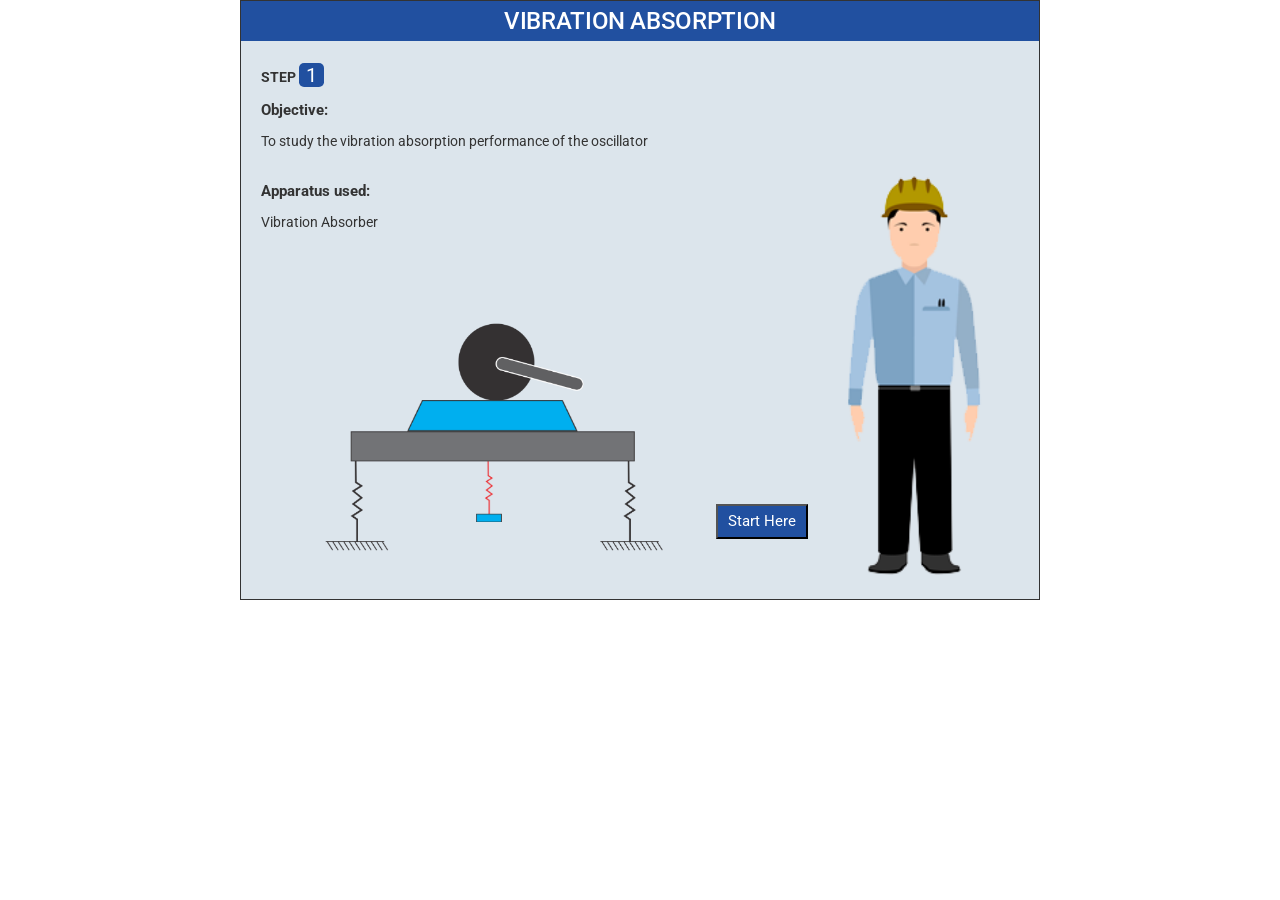
==== commit 0945d2bc: "Update index.html" ====
--- a/experiment/simulation/index.html
+++ b/experiment/simulation/index.html
@@ -72,7 +72,7 @@
 
             <img src="images/man.png" style="position:absolute; left: 585px; top: 130px; height: 405px;" title="Man" />
 
-            <p class="incanvas" style="font-size:18px; text-align: center; position:absolute; left: 75px; top: 220px;"><strong>Speciman Type : Data Required</strong></p>
+<!--             <p class="incanvas" style="font-size:18px; text-align: center; position:absolute; left: 75px; top: 220px;"><strong>Speciman Type : Data Required</strong></p> -->
 
             <input type="button" id="nextButton1" style="position:absolute; left: 465px; top: 463px; cursor:pointer; font-size: 15px; background-color: #2150a0; padding-top: 5px; color: #FFF; padding-bottom: 5px" value="&nbsp;Start Here&nbsp;" onclick="navNext1()"/>
 
@@ -178,4 +178,4 @@
 <i class="fa fa-arrow-up" style="color: #82C91E"></i>
 <i class="fa fa-chevron-circle-right" style="color: #82C91E"></i>
 <i class="fas fa-hand-point-right" style="color: #82C91E"></i--->
-</html>+</html>
